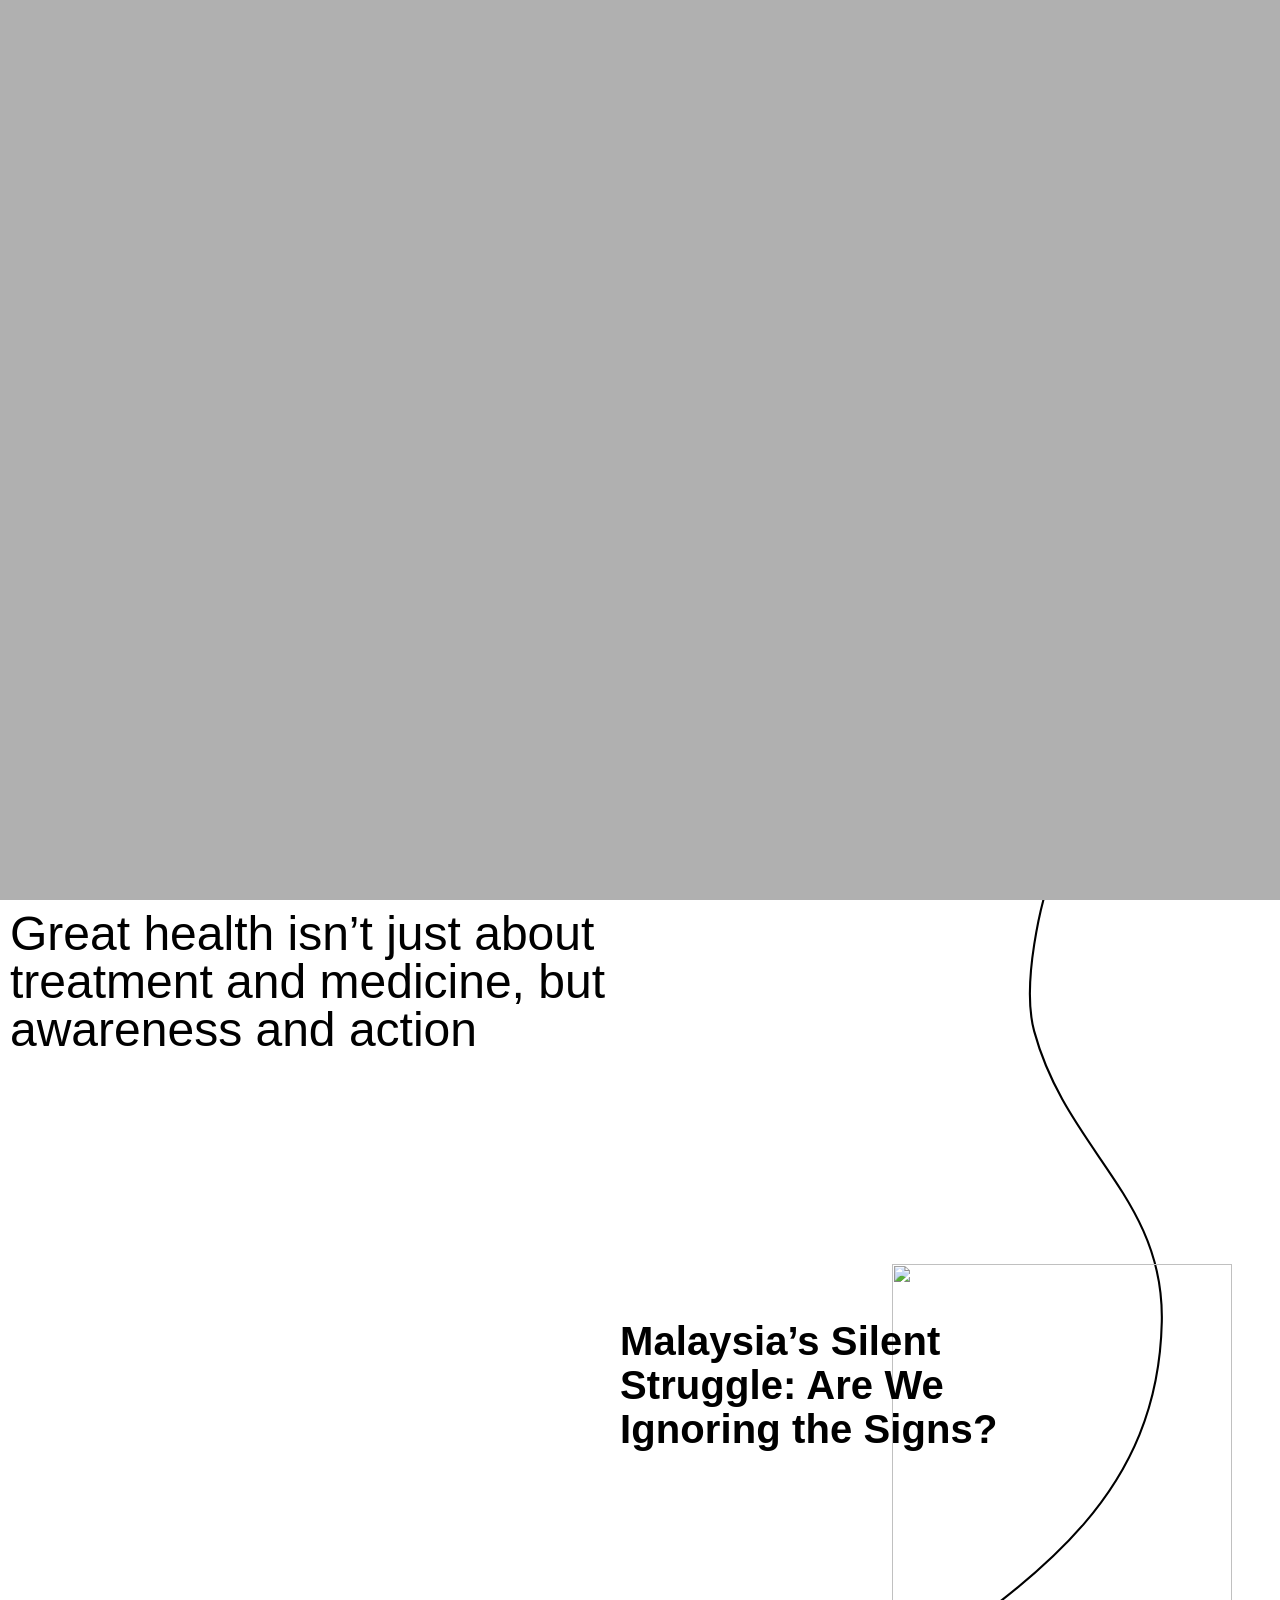
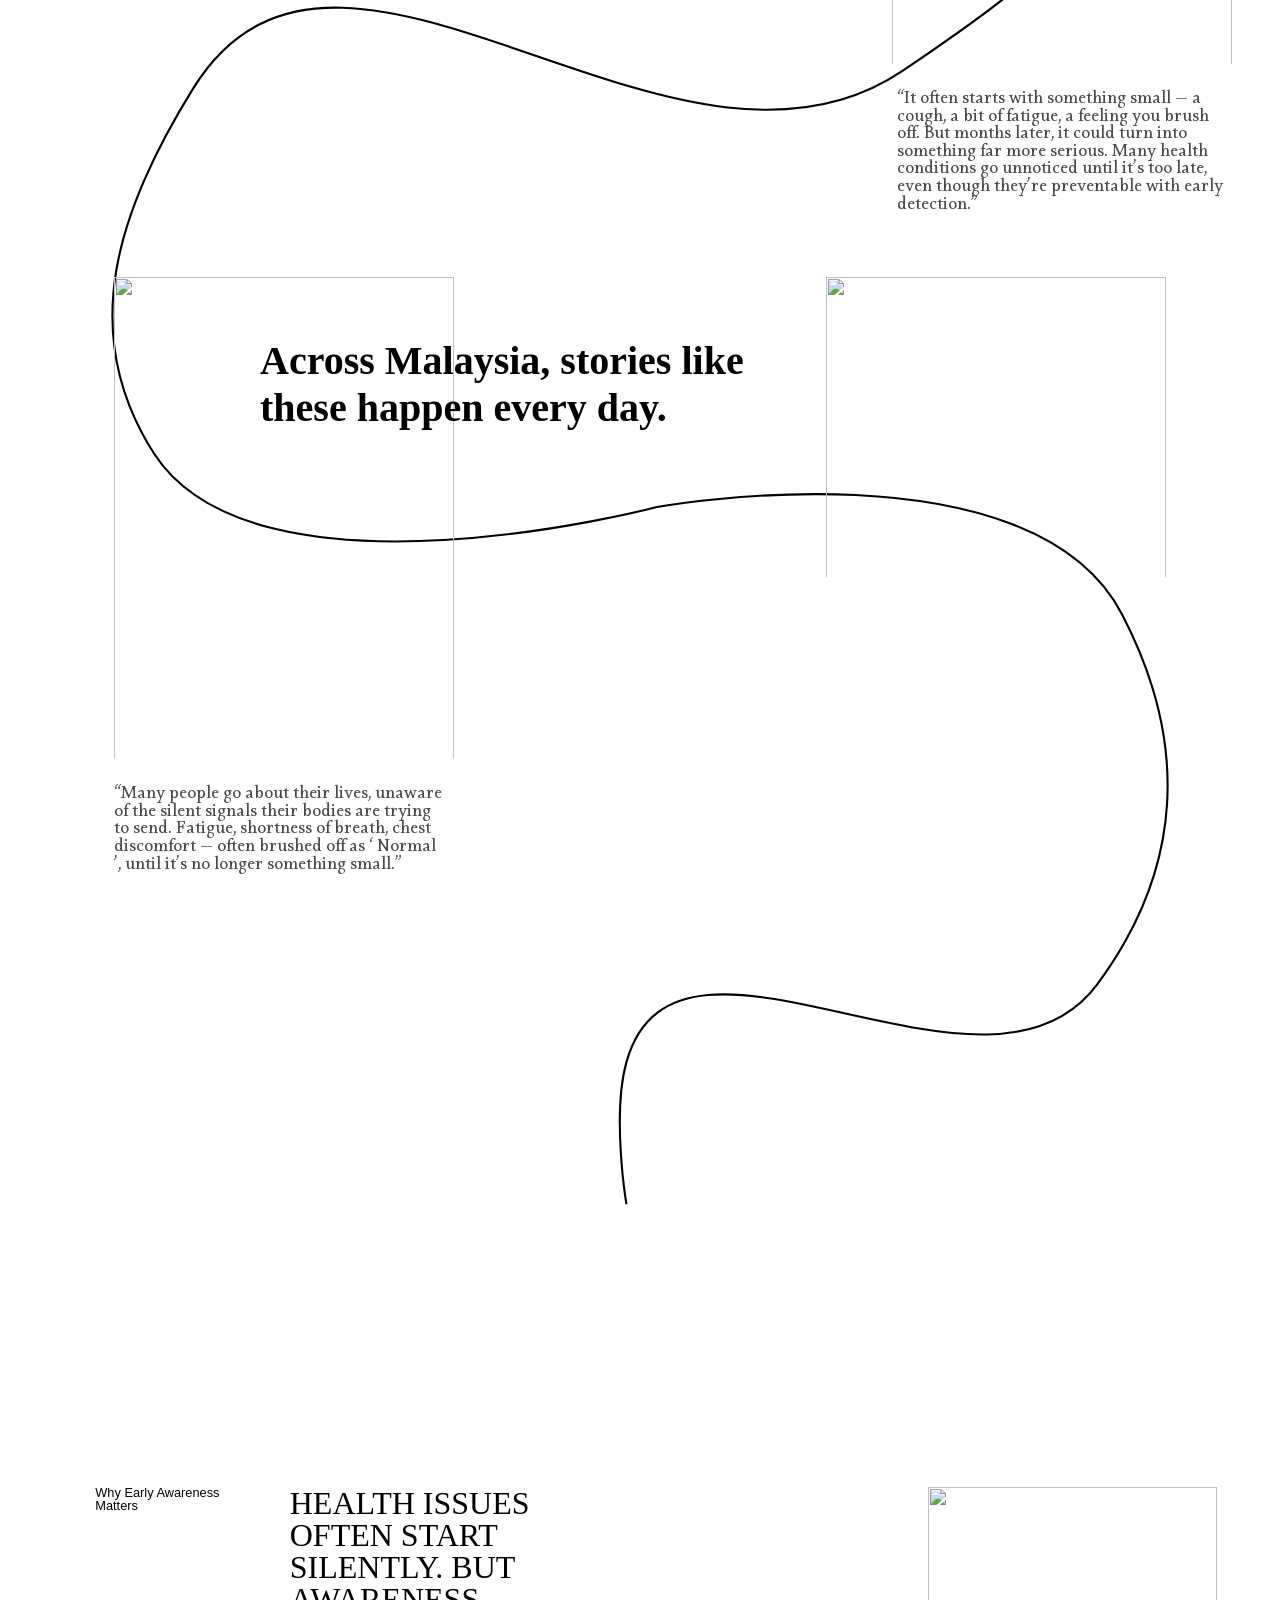
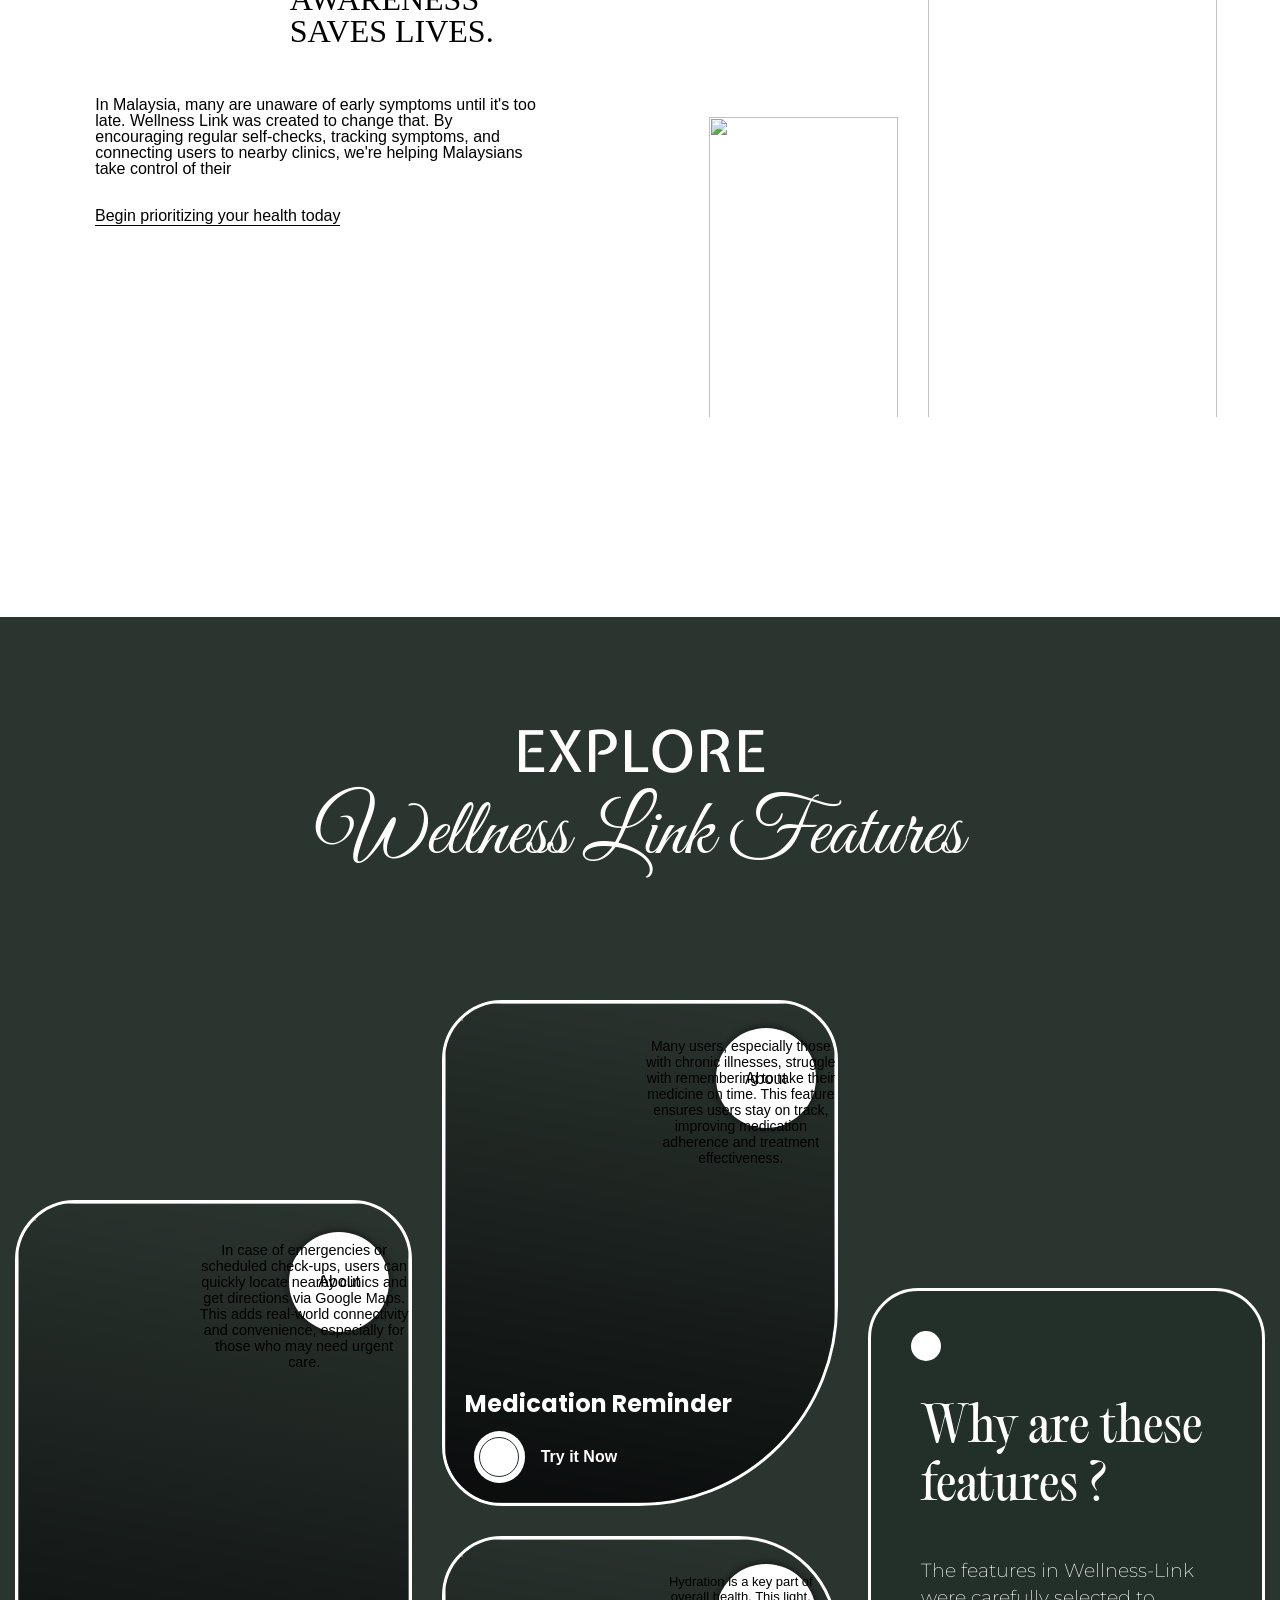
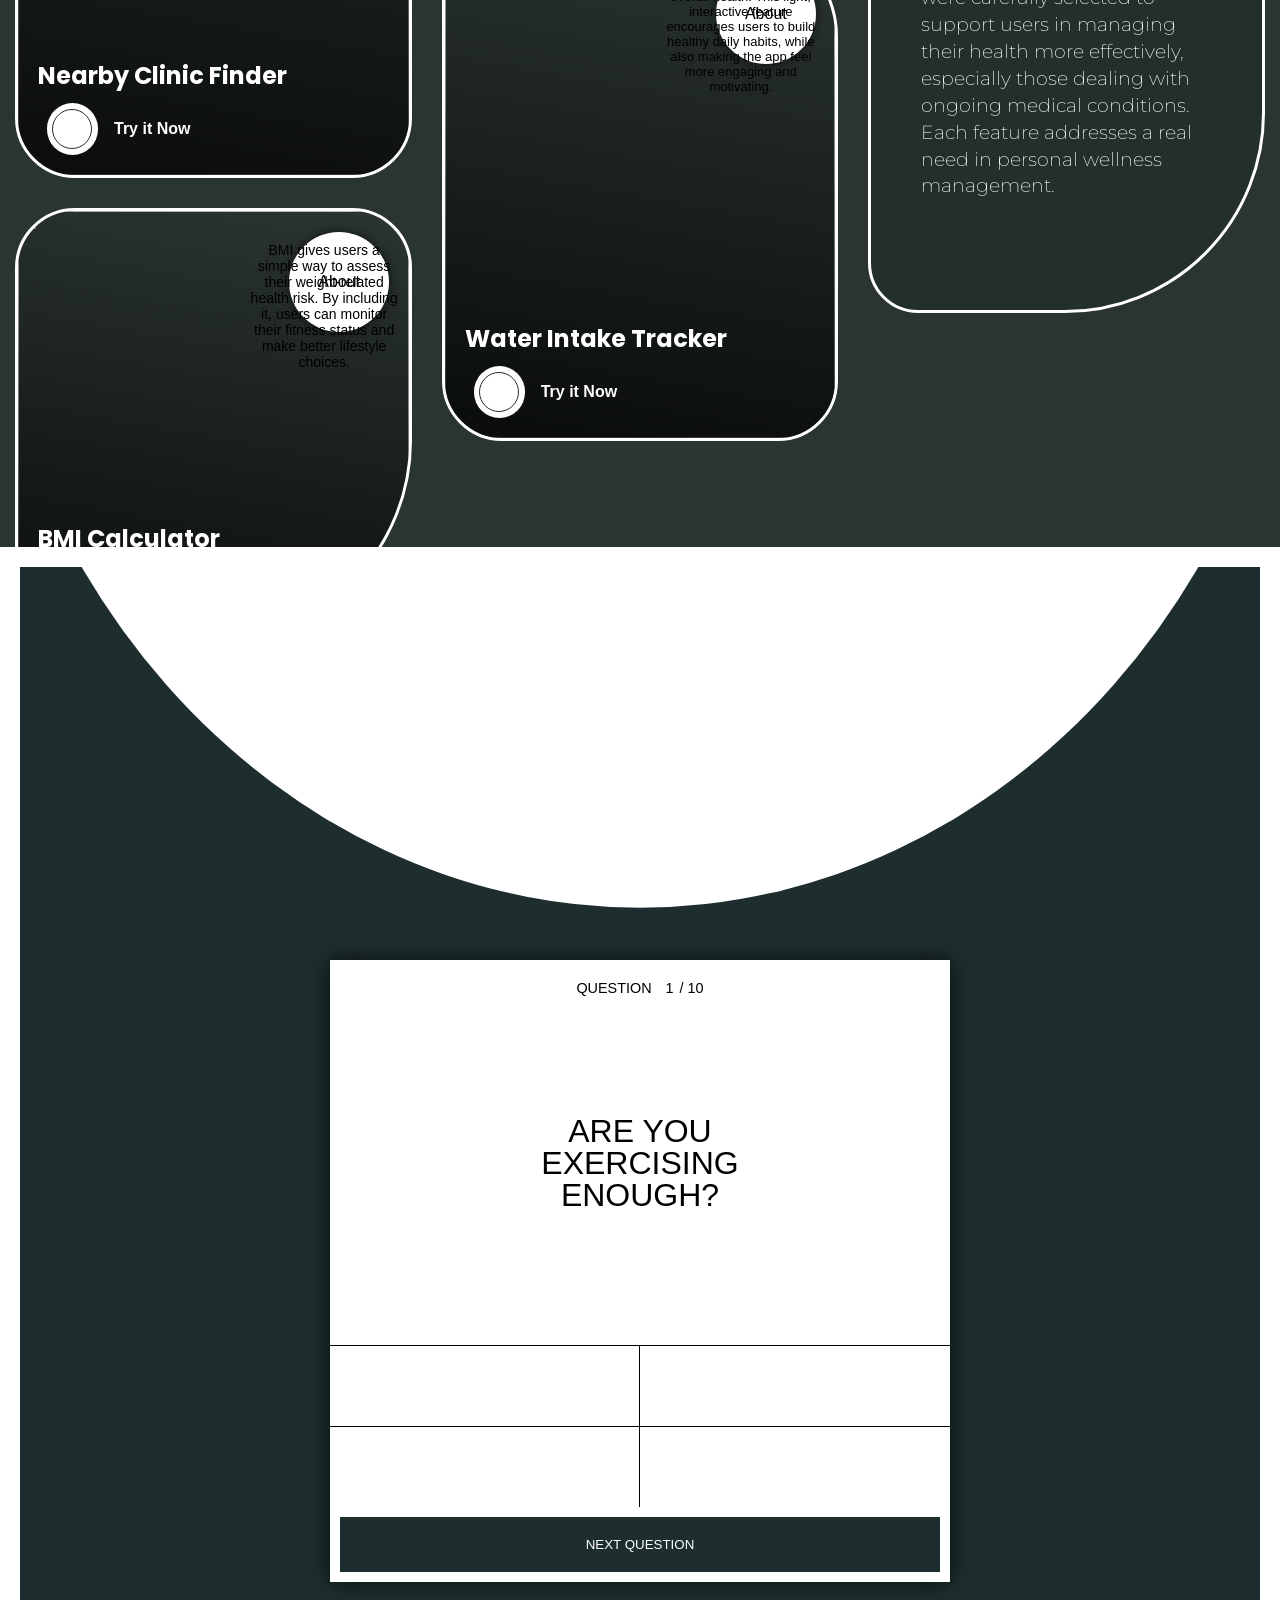
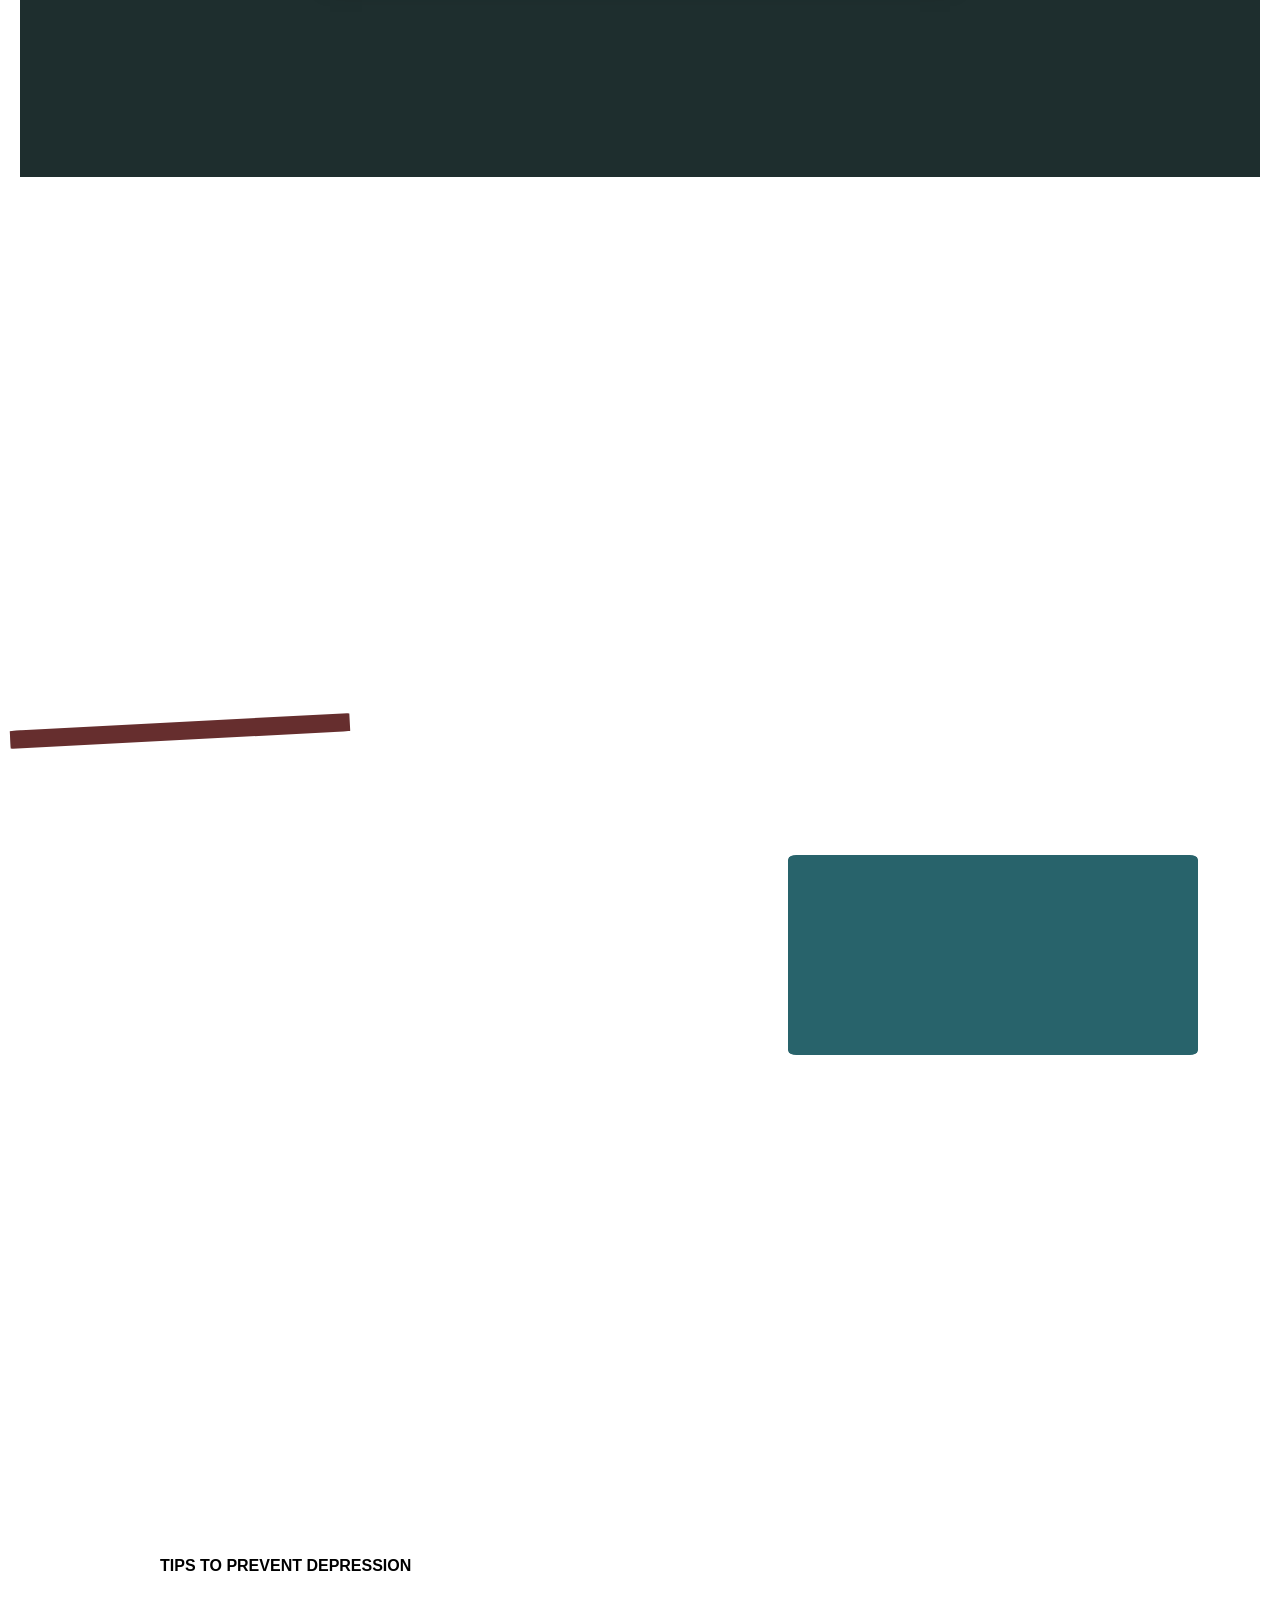
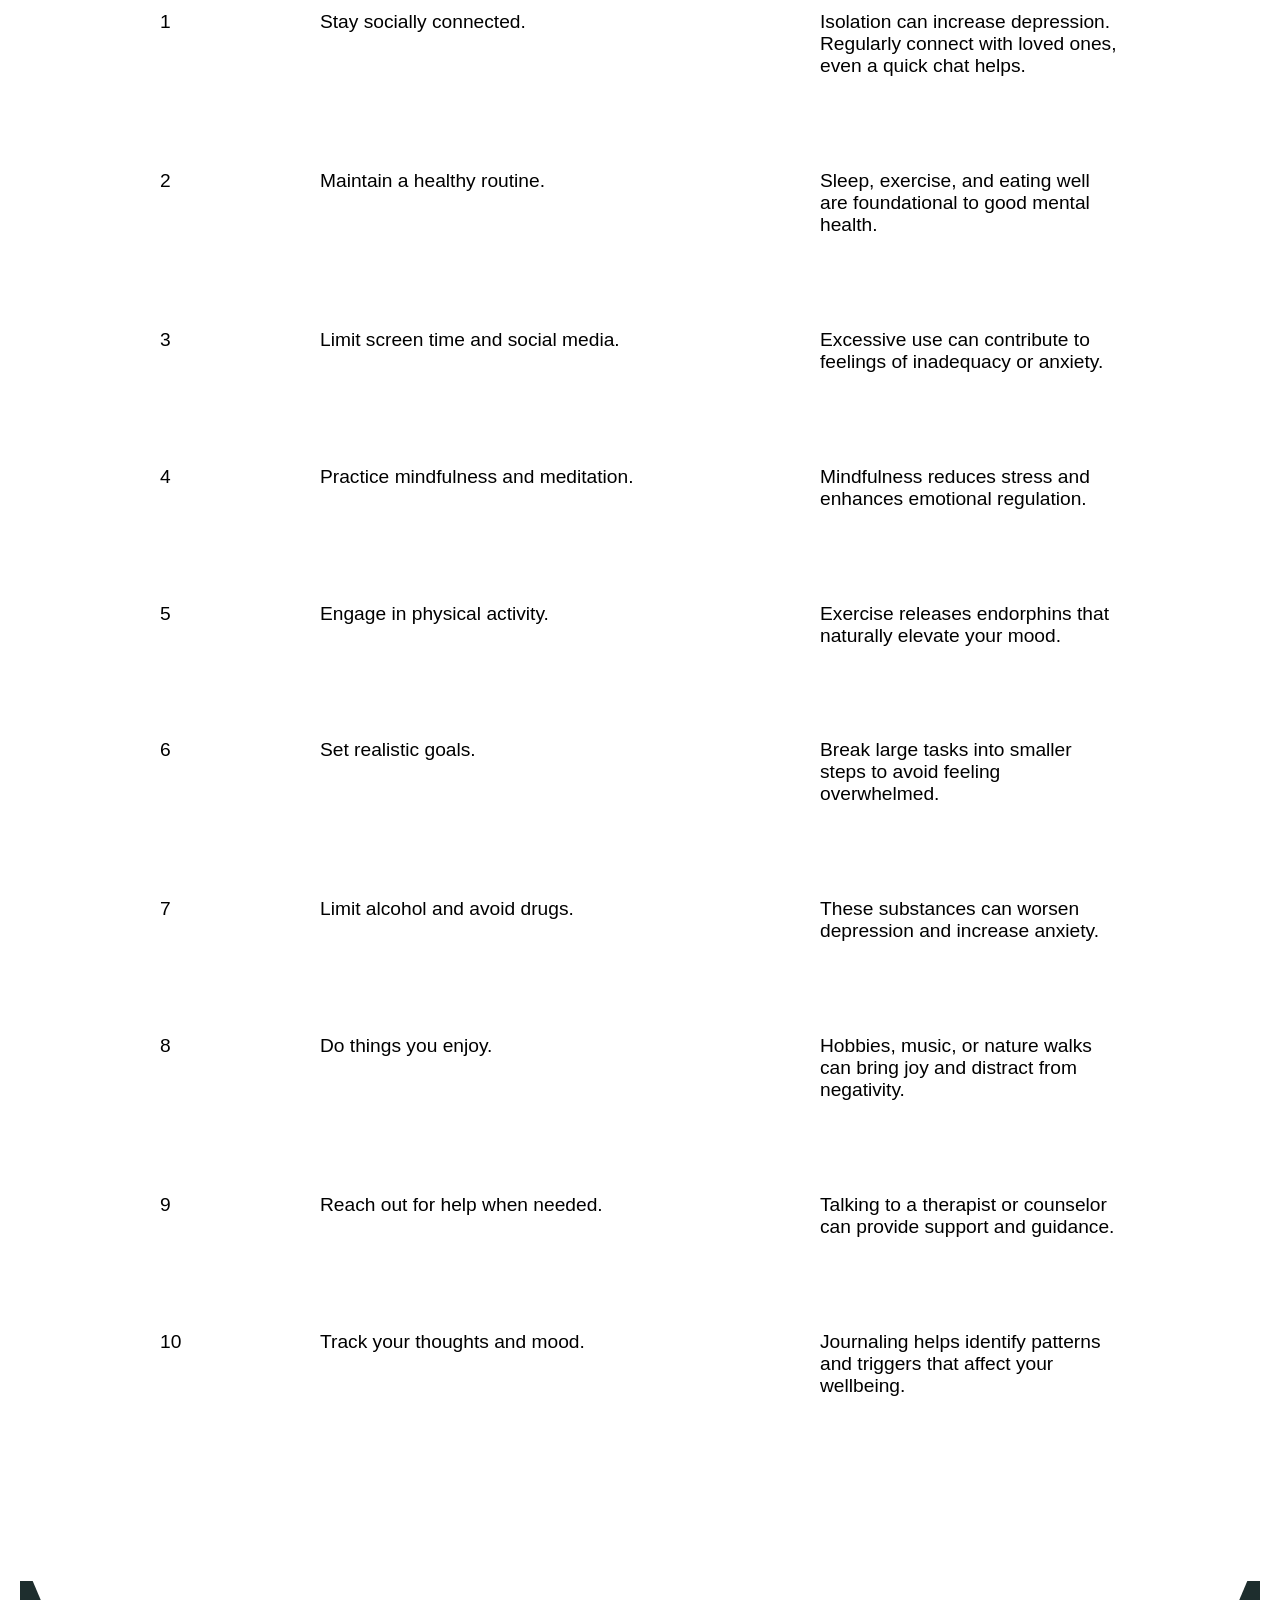
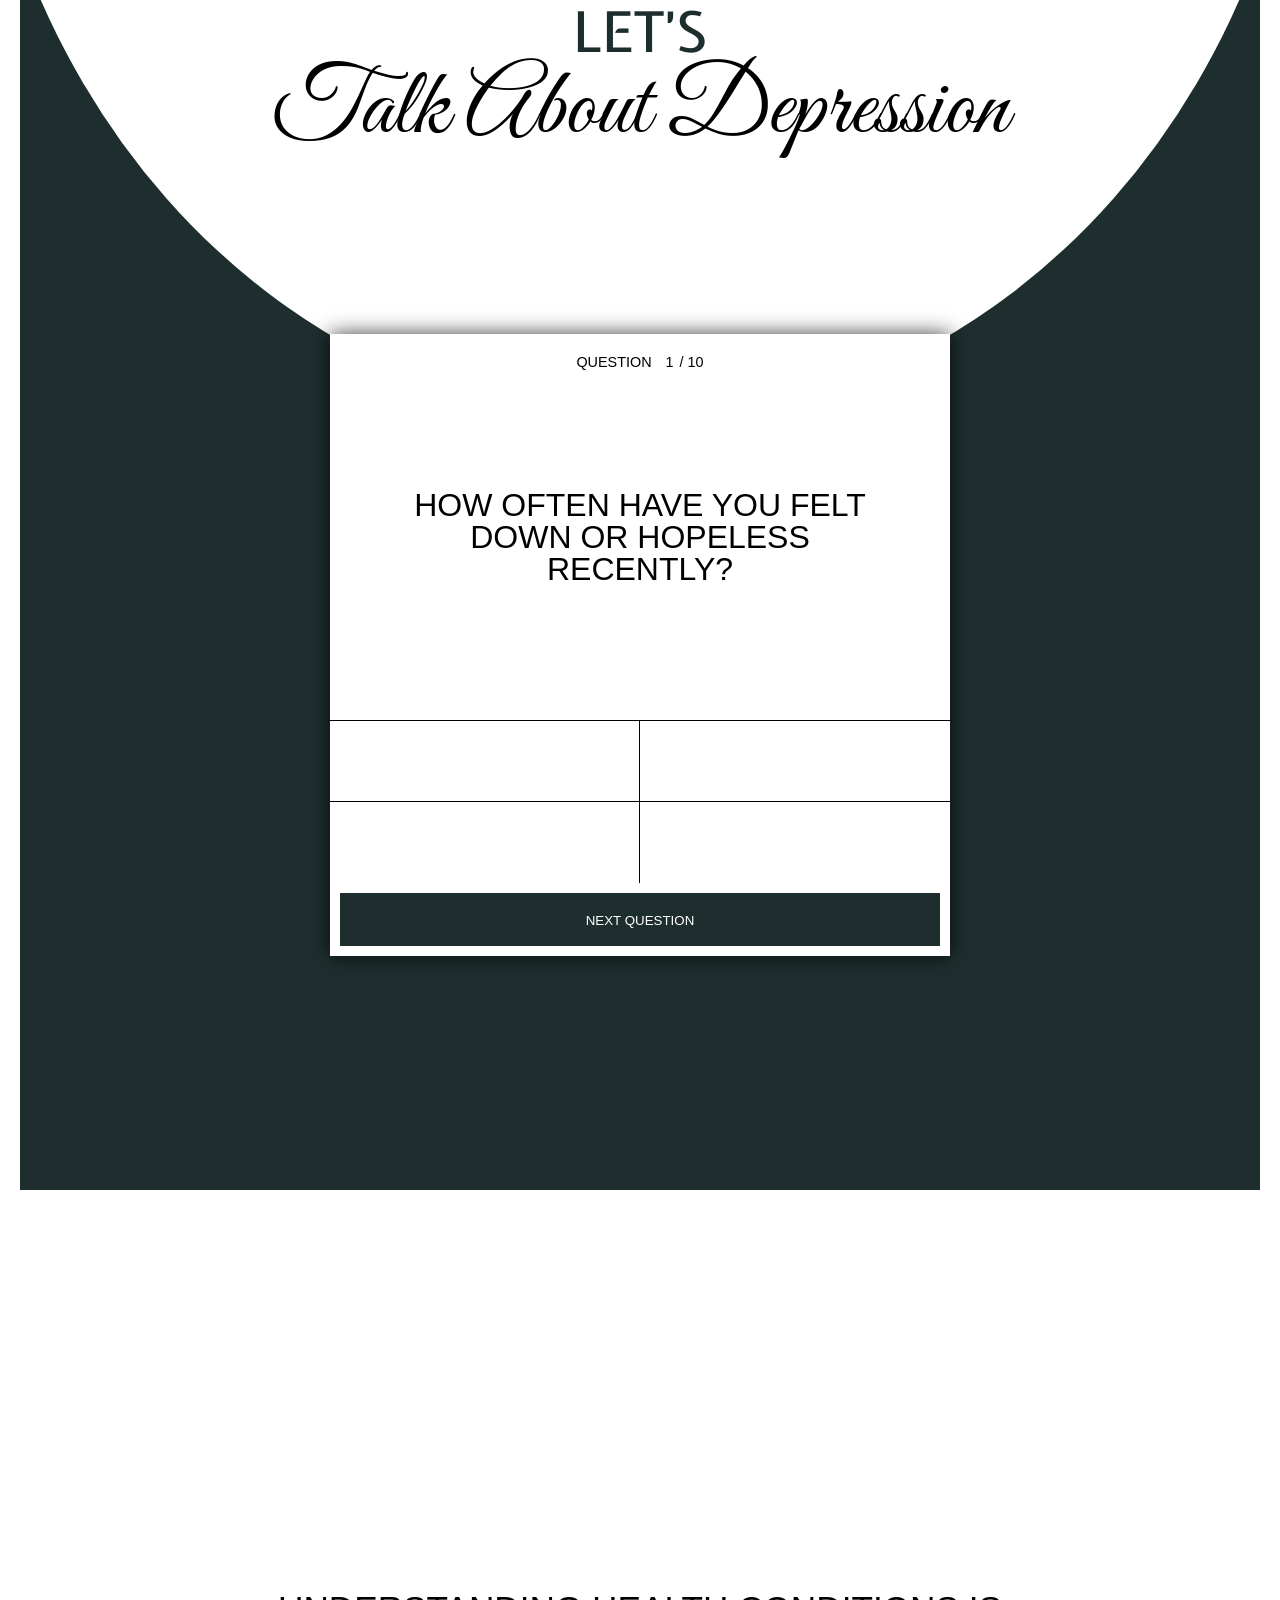
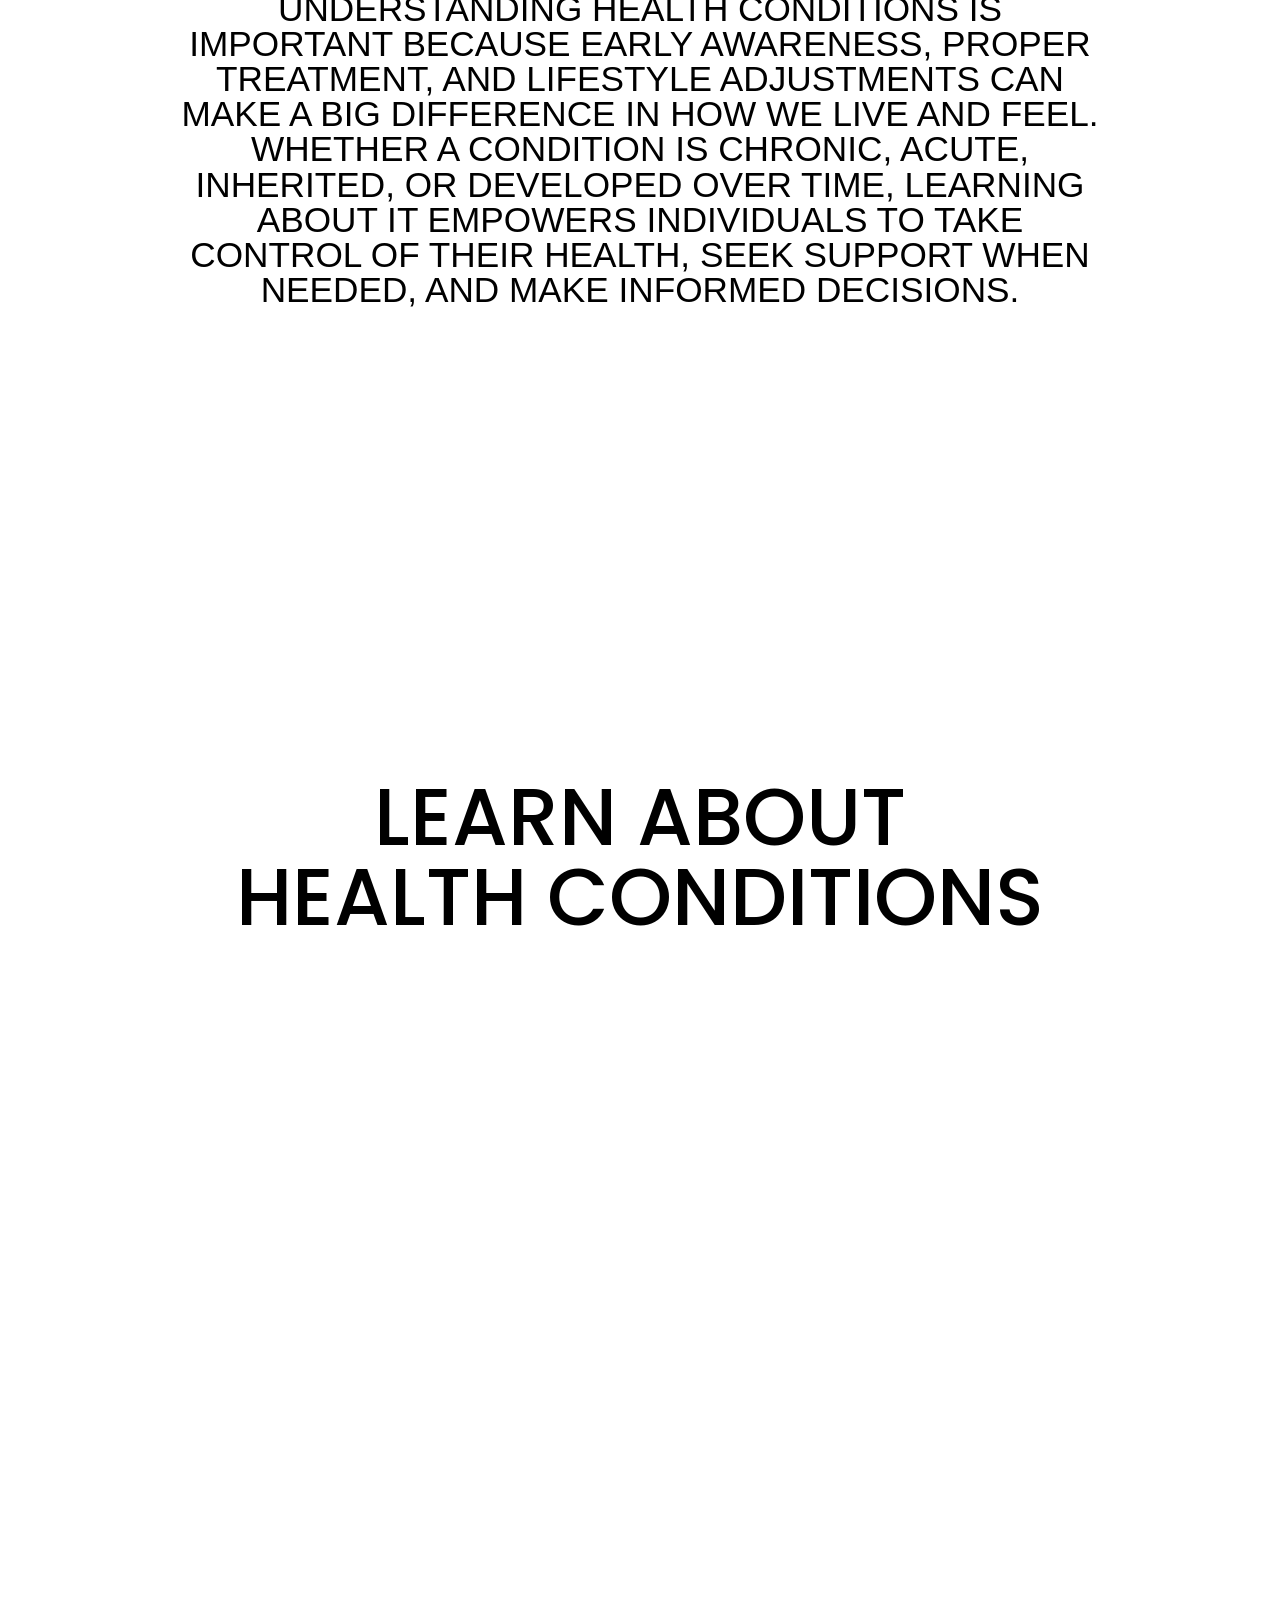
==== docs/index.html @ 9a05847b "Renamed folder to docs for Githubs Pages" ====
<!DOCTYPE html>
<html lang="en">
  <head>
    <meta charset="UTF-8" />
    <meta name="viewport" content="width=device-width, initial-scale=1.0" />
    <title>Wellness-Link Website</title>

    <!-- GreenSock Animation Platform Plugin -->
    <script src="https://cdnjs.cloudflare.com/ajax/libs/gsap/3.12.5/gsap.min.js"></script>
    <script src="https://cdnjs.cloudflare.com/ajax/libs/gsap/3.12.5/ScrollTrigger.min.js"></script>
    <script src="https://cdn.jsdelivr.net/npm/gsap@3.12.7/dist/CustomEase.min.js"></script>
    <script src="https://cdn.jsdelivr.net/npm/gsap@3.13.0/dist/SplitText.min.js"></script>
    <script src="https://cdn.jsdelivr.net/npm/split-type@0.3.4/umd/index.min.js"></script>

    <!-- CSS Links -->
    <link rel="stylesheet" href="css/main.css" />
    <link rel="stylesheet" href="css/loader.css" />
    <link rel="stylesheet" href="css/navbar.css" />
    <link rel="stylesheet" href="css/menu-overlay.css" />
    <link rel="stylesheet" href="css/hero-section.css" />
    <link rel="stylesheet" href="css/intro-section.css" />
    <link rel="stylesheet" href="css/features-section.css" />
    <link rel="stylesheet" href="css/lifestyle-quiz-section.css" />
    <link rel="stylesheet" href="css/depression-section.css" />
    <link rel="stylesheet" href="css/depression-tips.css" />
    <link rel="stylesheet" href="css/depression-quiz-section.css" />
    <link rel="stylesheet" href="css/health-condition-section.css" />
    <link rel="stylesheet" href="css/health-images-overlay.css" />
    <link rel="stylesheet" href="css/health-card-section.css" />
    <link rel="stylesheet" href="css/health-stats-section.css" />
    <link rel="stylesheet" href="css/footer.css" />
  </head>

  <body>
    <!-- Intro Loader Animation -->
    <div class="first-loader">
      <div class="second-loader">
        <div class="overlay">
          <div class="block"></div>
          <div class="block"></div>
        </div>

        <div class="progress-bar">
          <p>Loading</p>
          <p>/<span id="counter">0</span></p>
        </div>
      </div>

      <div class="divider"></div>

      <div class="intro-logo">
        <div class="word" id="word-1">
          <h1><span>Wellness.</span></h1>
        </div>
        <div class="word" id="word-2">
          <h1>
            <span>Link.</span>
          </h1>
        </div>
      </div>
      x
    </div>

    <!-- Navigation Bar -->
    <div class="nav">
      <div class="logo">
        <a href="#">
          <h4>Wellness.Link.</h4>
        </a>
      </div>
      <div class="signup-btn-container">
        <a href="#" class="hover-slide" data-text="Register / Login"
          ><span>Register / Login</span></a
        >
        <div class="login-circle"></div>
      </div>
      <div class="menu-btn-container">
        <div class="menu-btn">
          <p href="#" class="hover-slide" id="menu-open" data-text="MENU">
            <span>MENU</span>
          </p>
          <p href="#" class="hover-slide" id="menu-close" data-text="CLOSE">
            <span>CLOSE</span>
          </p>
        </div>
        <div class="menu-svg">
          <svg
            id="open-icon"
            viewBox="0 0 48 48"
            fill="none"
            xmlns="http://www.w3.org/2000/svg"
          >
            <path
              d="M8 24H40M8 36H40M8 12H40"
              stroke="white"
              stroke-width="4"
              stroke-linecap="round"
              stroke-linejoin="round"
            />
          </svg>
          <svg
            id="close-icon"
            viewBox="0 0 48 48"
            fill="none"
            xmlns="http://www.w3.org/2000/svg"
          >
            <path
              d="M14 14L34 34M14 34L34 14"
              stroke="white"
              stroke-width="4"
              stroke-linecap="round"
              stroke-linejoin="round"
            />
          </svg>
        </div>
      </div>
    </div>

    <!-- Menu Fullscreen Overlay -->
    <div class="menu-overlay">
      <div class="menu-content">
        <div class="menu-items">
          <div class="col-lg">
            <div class="menu-preview-img">
              <img src="assets/images/menu-img-1.avif" alt="" />
            </div>
          </div>
          <div class="col-sm">
            <div class="menu-links">
              <div class="link">
                <a data-img="assets/images/menu-img-1.avif" href="#">Visions</a>
              </div>
              <div class="link">
                <a data-img="assets/images/menu-img-2.avif" href="#">Core</a>
              </div>
              <div class="link">
                <a data-img="assets/images/menu-img-3.avif" href="#">Insight</a>
              </div>
              <div class="link">
                <a data-img="assets/images/menu-img-4.avif" href="#">Connect</a>
              </div>
            </div>
            <div class="menu-socials">
              <div class="social"><a href="#">Facebook</a></div>
              <div class="social"><a href="#">Instagram</a></div>
              <div class="social"><a href="#">LinkedIn</a></div>
              <div class="social"><a href="#">Tiktok</a></div>
            </div>
          </div>
        </div>
        <div class="menu-footer">
          <div class="col-lg">
            <a href="#">Run Sequence</a>
          </div>
          <div class="col-sm">
            <a href="#">Origin</a>
            <a href="#">Join Signal</a>
          </div>
        </div>
      </div>
    </div>

    <!-- Hero Section -->
    <div class="main-content">
      <div class="container">
        <div class="hero-img">
          <div class="hero-video-overlay"></div>
          <video class="hero-video" loop muted playsinline>
            <source
              src="https://videos.pexels.com/video-files/4811927/4811927-hd_1920_1080_30fps.mp4"
              type="video/mp4"
            />
          </video>
        </div>

        <div class="header">
          <div class="hero-copy">
            <div class="line">
              <h1><span>Stay</span> Connected,</h1>
            </div>
            <div class="line">
              <h1>Stay <span>Healthy.</span></h1>
            </div>
          </div>
          <div class="line">
            <p>Linking You to Better Health, Every Day.</p>
          </div>
        </div>

        <div class="cta">
          <div class="cta-label">
            <p>explore our features</p>
          </div>
          <div class="cta-icon">
            <ion-icon name="arrow-forward-outline" class="icon-main"></ion-icon>
            <ion-icon name="arrow-forward-outline" class="icon-new"></ion-icon>
          </div>
        </div>
      </div>
    </div>

    <!-- Health Awareness Section -->
    <div class="intro-section">
      <div class="intro-section-container">
        <div class="svg-container">
          <svg
            id="intro-line"
            width="3008"
            height="5424"
            viewBox="0 0 3008 5424"
            fill="none"
            xmlns="http://www.w3.org/2000/svg"
          >
            <path
              d="M2656.5 -13.5C2656.5 -13.5 2587.3 229.228 2626.5 373.5C2719.04 714.116 2997.71 848.121 2990 1201C2979.43 1684.63 2652.32 1924.66 2251.5 2195.5C1598.17 2636.96 649.841 1573.7 233 2243C16.6142 2590.44 -101.534 2940.82 120 3285C412.069 3738.77 1552 3437.5 1552 3437.5C1552 3437.5 2617.37 3244.36 2877 3743.5C3067.38 4109.51 3051.57 4466.36 2805.5 4797.5C2489.17 5223.17 1608.82 4507.39 1465.5 5018C1422.76 5170.28 1465.5 5423 1465.5 5423"
              stroke="black"
              stroke-width="6"
            />
          </svg>
        </div>
        <div class="intro-holder intro-row1">
          <h1>
            Great health isn’t just about treatment and medicine, but awareness
            and action
          </h1>
          <div class="intro-spacer"></div>
        </div>
        <div class="intro-holder intro-row2">
          <div class="intro-img-spacer"></div>

          <div class="img-holder-intro">
            <div class="first-intro-img">
              <img
                src="https://images.unsplash.com/photo-1742832599361-7aa7decd73b4?q=80&w=1974&auto=format&fit=crop&ixlib=rb-4.1.0&ixid=M3wxMjA3fDB8MHxwaG90by1wYWdlfHx8fGVufDB8fHx8fA%3D%3D"
                alt=""
              />
            </div>

            <div class="intro-text-holder">
              <h2>Malaysia’s Silent Struggle: Are We Ignoring the Signs?</h2>
            </div>
            <div class="intro-desc-holder">
              <p>
                “It often starts with something small — a cough, a bit of
                fatigue, a feeling you brush off. But months later, it could
                turn into something far more serious. Many health conditions go
                unnoticed until it’s too late, even though they’re preventable
                with early detection.”
              </p>
            </div>
          </div>
        </div>
        <div class="intro-holder intro-row3">
          <div class="img-holder2-intro">
            <div class="sec-intro-img">
              <img
                src="https://images.unsplash.com/photo-1672754608528-8bde41dee0c2?q=80&w=1964&auto=format&fit=crop&ixlib=rb-4.1.0&ixid=M3wxMjA3fDB8MHxwaG90by1wYWdlfHx8fGVufDB8fHx8fA%3D%3D"
                alt=""
              />
            </div>

            <div class="intro-text2-holder">
              <h2>Across Malaysia, stories like these happen every day.</h2>
            </div>
            <div class="intro-desc2-holder">
              <p>
                “Many people go about their lives, unaware of the silent signals
                their bodies are trying to send. Fatigue, shortness of breath,
                chest discomfort — often brushed off as ‘ Normal ’, until it’s
                no longer something small.”
              </p>
            </div>
          </div>
          <div class="intro-img-spacer2">
            <div class="deco-img">
              <img
                src="https://images.unsplash.com/photo-1735220984872-46904fc0baca?q=80&w=1974&auto=format&fit=crop&ixlib=rb-4.1.0&ixid=M3wxMjA3fDB8MHxwaG90by1wYWdlfHx8fGVufDB8fHx8fA%3D%3D"
                alt=""
              />
            </div>
          </div>
        </div>
      </div>

      <div class="health-awareness-spacer"></div>

      <div class="health-awareness-section">
        <div class="left-section-container">
          <div class="left-content-holder">
            <div class="heading-section">
              <p>Why Early Awareness Matters</p>
              <h1>
                Health issues often start silently. But awareness saves lives.
              </h1>
            </div>
            <div class="desc-section">
              <p>
                In Malaysia, many are unaware of early symptoms until it's too
                late. Wellness Link was created to change that. By encouraging
                regular self-checks, tracking symptoms, and connecting users to
                nearby clinics, we're helping Malaysians take control of their
              </p>
              <div class="health-awareness-btn">
                <a href="#">Begin prioritizing your health today</a>
              </div>
            </div>
          </div>
        </div>
        <div class="right-section-container">
          <div class="images-section">
            <div class="img-awareness-holder">
              <img
                src="https://images.unsplash.com/photo-1614107070261-2aa1304618f6?q=80&w=1974&auto=format&fit=crop&ixlib=rb-4.1.0&ixid=M3wxMjA3fDB8MHxwaG90by1wYWdlfHx8fGVufDB8fHx8fA%3D%3D"
                alt=""
              />
            </div>
            <div class="img-awareness-holder">
              <img
                src="https://images.unsplash.com/photo-1731343887664-e82d73dcefa4?q=80&w=1922&auto=format&fit=crop&ixlib=rb-4.1.0&ixid=M3wxMjA3fDB8MHxwaG90by1wYWdlfHx8fGVufDB8fHx8fA%3D%3D"
                alt=""
              />
            </div>
          </div>
        </div>
      </div>
    </div>

    <!-- Features Section -->
    <div class="spacer-1">
      <div class="header-feature">
        <h1>Explore</h1>
        <h1><span>Wellness Link Features</span></h1>
      </div>
      <div class="all-feature">
        <div class="feature-container">
          <div class="feature feature1">
            <div class="feature-img img1">
              <img
                src="https://images.pexels.com/photos/6169863/pexels-photo-6169863.jpeg?auto=compress&cs=tinysrgb&w=1260&h=750&dpr=2"
                alt=""
              />
              <div class="overlay-text">
                <h2>Nearby Clinic Finder</h2>
                <button class="feature-btn">
                  <span class="feature-circle">
                    <ion-icon
                      name="arrow-forward-outline"
                      class="icon-btn"
                    ></ion-icon>
                  </span>
                  <span class="feature-text-btn">Try it Now</span>
                </button>
              </div>
              <div class="circle-wrapper">
                <button class="circle-info circle-info-1"></button>
                <div class="circle-text text1">
                  <span class="text-one text-info-1">About</span>
                </div>
                <div class="circle-text text2">
                  <span class="text-two text-detail-1"
                    >In case of emergencies or scheduled check-ups, users can
                    quickly locate nearby clinics and get directions via Google
                    Maps. This adds real-world connectivity and convenience,
                    especially for those who may need urgent care.
                  </span>
                </div>
              </div>
            </div>
            <div class="feature-img img2">
              <img
                src="https://images.pexels.com/photos/4474052/pexels-photo-4474052.jpeg?auto=compress&cs=tinysrgb&w=1260&h=750&dpr=2"
                alt=""
              />
              <div class="overlay-text">
                <h2>BMI Calculator</h2>
                <button class="feature-btn">
                  <span class="feature-circle">
                    <ion-icon
                      name="arrow-forward-outline"
                      class="icon-btn"
                    ></ion-icon>
                  </span>
                  <span class="feature-text-btn">Try it Now</span>
                </button>
              </div>
              <div class="circle-wrapper">
                <button class="circle-info circle-info-2"></button>
                <div class="circle-text text1">
                  <span class="text-one text-info-2">About</span>
                </div>
                <div class="circle-text text2">
                  <span class="text-two text-detail-2"
                    >BMI gives users a simple way to assess their weight-related
                    health risk. By including it, users can monitor their
                    fitness status and make better lifestyle choices.
                  </span>
                </div>
              </div>
            </div>
          </div>
          <div class="feature feature2">
            <div class="feature-img img3">
              <img
                src="https://images.pexels.com/photos/3873209/pexels-photo-3873209.jpeg?auto=compress&cs=tinysrgb&w=1260&h=750&dpr=2"
                alt=""
              />
              <div class="overlay-text">
                <h2>Medication Reminder</h2>
                <button class="feature-btn">
                  <span class="feature-circle">
                    <ion-icon
                      name="arrow-forward-outline"
                      class="icon-btn"
                    ></ion-icon>
                  </span>
                  <span class="feature-text-btn">Try it Now</span>
                </button>
              </div>
              <div class="circle-wrapper">
                <button class="circle-info circle-info-3"></button>
                <div class="circle-text text1">
                  <span class="text-one text-info-3">About</span>
                </div>
                <div class="circle-text text2">
                  <span class="text-two text-detail-3"
                    >Many users, especially those with chronic illnesses,
                    struggle with remembering to take their medicine on time.
                    This feature ensures users stay on track, improving
                    medication adherence and treatment effectiveness.
                  </span>
                </div>
              </div>
            </div>
            <div class="feature-img img4">
              <img
                src="https://images.pexels.com/photos/907865/pexels-photo-907865.jpeg?auto=compress&cs=tinysrgb&w=1260&h=750&dpr=2"
                alt=""
              />
              <div class="overlay-text">
                <h2>Water Intake Tracker</h2>
                <button class="feature-btn">
                  <span class="feature-circle">
                    <ion-icon
                      name="arrow-forward-outline"
                      class="icon-btn"
                    ></ion-icon>
                  </span>
                  <span class="feature-text-btn">Try it Now</span>
                </button>
              </div>
              <div class="circle-wrapper">
                <button class="circle-info circle-info-4"></button>
                <div class="circle-text text1">
                  <span class="text-one text-info-4">About</span>
                </div>
                <div class="circle-text text2">
                  <span class="text-two text-detail-4"
                    >Hydration is a key part of overall health. This light,
                    interactive feature encourages users to build healthy daily
                    habits, while also making the app feel more engaging and
                    motivating.
                  </span>
                </div>
              </div>
            </div>
          </div>
          <div class="feature feature3">
            <div class="feature-text">
              <div class="dot"></div>
              <h2>Why are these features ?</h2>
              <p>
                The features in Wellness-Link were carefully selected to support
                users in managing their health more effectively, especially
                those dealing with ongoing medical conditions. Each feature
                addresses a real need in personal wellness management.
              </p>
            </div>
          </div>
        </div>
      </div>
    </div>

    <!-- LifeStyle Quiz Section -->
    <div class="spacer-2">
      <div class="black-container">
        <div class="bulat"></div>
        <div class="header-quiz">
          <h1>Let's</h1>
          <h1><span>Rate Your Lifestyle !</span></h1>
        </div>
        <div class="quiz-container">
          <div class="question-counter">
            Question <span id="questionNumber">1</span> / 10
          </div>
          <div id="feedback"></div>
          <div class="question">
            <h2><span class="question-text"></span></h2>
          </div>

          <div class="ans-container">
            <div class="ans ans1"></div>
            <div class="ans ans3"></div>
            <div class="ans ans2"></div>

            <div class="ans ans4"></div>
          </div>
          <button id="nextBtn">
            <div class="text-wrap">
              <span>Next Question</span>
            </div>
          </button>
        </div>
      </div>
    </div>

    <!-- Depression Section -->
    <div class="spacer-3">
      <div class="video-background">
        <video class="backg-video" autoplay muted loop playsinline>
          <source
            src="https://videos.pexels.com/video-files/5717609/5717609-uhd_2560_1440_25fps.mp4"
            type="video/mp4"
          />
          Your browser does not support the video tag.
        </video>
        <div class="overlay"></div>
        <div class="small-spacer"></div>
        <div class="small-spacer"></div>
        <div class="above-container">
          <div class="above-img-container">
            <div class="img-cover"></div>
            <img
              src="https://images.unsplash.com/photo-1512080701059-1cbffe38d1c9?q=80&w=2072&auto=format&fit=crop&ixlib=rb-4.1.0&ixid=M3wxMjA3fDB8MHxwaG90by1wYWdlfHx8fGVufDB8fHx8fA%3D%3D"
              alt="a"
            />
          </div>
          <div class="small-spacer in-spacer"></div>
          <div class="above-text-container">
            <h1 class="above-text above-text1">
              Did you know, <span class="color-cycle1">depression</span>
            </h1>
            <h1 class="above-text above-text2">
              is a <span class="color-cycle1">medical condition,</span>
            </h1>
            <h1 class="above-text above-text3">not just a mood?</h1>
          </div>
        </div>

        <div class="below-container">
          <div class="big-spacer"></div>
          <div class="right-below-container">
            <div class="img-below-container">
              <div class="video-cover"></div>
              <video
                class="interactive-video"
                autoplay
                loop
                muted
                playsinline
                src="assets/videos/I Can't Breathe - Mental Health Is Health Campaign _ CAMH.mp4"
              ></video>
            </div>
            <div class="text-below-container">
              <h2 class="below-text below-text1">Depression isn’t weakness.</h2>
              <h2 class="below-text below-text2">It’s a real illness —</h2>
              <h2 class="below-text below-text3">and it deserves care.</h2>
              <button><a href="#"></a>Find out more</button>
            </div>
          </div>
        </div>
      </div>
    </div>

    <!-- Prevent Tips -->
    <div class="spacer-4">
      <section class="tips-section">
        <h2>Tips to Prevent Depression</h2>
        <div class="tips-grid">
          <div class="tip">
            <div class="border-line"></div>
            <div class="tip-number">1</div>
            <div class="tip-title">Stay socially connected.</div>
            <div class="tip-description">
              Isolation can increase depression. Regularly connect with loved
              ones, even a quick chat helps.
            </div>
          </div>
          <div class="tip">
            <div class="border-line"></div>
            <div class="tip-number">2</div>
            <div class="tip-title">Maintain a healthy routine.</div>
            <div class="tip-description">
              Sleep, exercise, and eating well are foundational to good mental
              health.
            </div>
          </div>
          <div class="tip">
            <div class="border-line"></div>
            <div class="tip-number">3</div>
            <div class="tip-title">Limit screen time and social media.</div>
            <div class="tip-description">
              Excessive use can contribute to feelings of inadequacy or anxiety.
            </div>
          </div>
          <div class="tip">
            <div class="border-line"></div>
            <div class="tip-number">4</div>
            <div class="tip-title">Practice mindfulness and meditation.</div>
            <div class="tip-description">
              Mindfulness reduces stress and enhances emotional regulation.
            </div>
          </div>
          <div class="tip">
            <div class="border-line"></div>
            <div class="tip-number">5</div>
            <div class="tip-title">Engage in physical activity.</div>
            <div class="tip-description">
              Exercise releases endorphins that naturally elevate your mood.
            </div>
          </div>
          <div class="tip">
            <div class="border-line"></div>
            <div class="tip-number">6</div>
            <div class="tip-title">Set realistic goals.</div>
            <div class="tip-description">
              Break large tasks into smaller steps to avoid feeling overwhelmed.
            </div>
          </div>
          <div class="tip">
            <div class="border-line"></div>
            <div class="tip-number">7</div>
            <div class="tip-title">Limit alcohol and avoid drugs.</div>
            <div class="tip-description">
              These substances can worsen depression and increase anxiety.
            </div>
          </div>
          <div class="tip">
            <div class="border-line"></div>
            <div class="tip-number">8</div>
            <div class="tip-title">Do things you enjoy.</div>
            <div class="tip-description">
              Hobbies, music, or nature walks can bring joy and distract from
              negativity.
            </div>
          </div>
          <div class="tip">
            <div class="border-line"></div>
            <div class="tip-number">9</div>
            <div class="tip-title">Reach out for help when needed.</div>
            <div class="tip-description">
              Talking to a therapist or counselor can provide support and
              guidance.
            </div>
          </div>
          <div class="tip">
            <div class="border-line"></div>
            <div class="tip-number">10</div>
            <div class="tip-title">Track your thoughts and mood.</div>
            <div class="tip-description">
              Journaling helps identify patterns and triggers that affect your
              wellbeing.
            </div>
          </div>
        </div>
      </section>
    </div>

    <!-- Depression Quiz Section -->
    <div class="spacer-5">
      <div class="depression-container">
        <div class="depression-ellipse"></div>
        <div class="depression-header">
          <h1>Let’s</h1>
          <h1><span>Talk About Depression</span></h1>
        </div>
        <div class="depression-quiz">
          <div class="depression-counter">
            Question <span id="depressionQuestionNum">1</span> / 10
          </div>
          <div id="depressionFeedback"></div>
          <div class="depression-question">
            <h2><span class="question-text-depression"></span></h2>
          </div>
          <div class="depression-answers">
            <div class="depression-option option1"></div>
            <div class="depression-option option3"></div>
            <div class="depression-option option2"></div>
            <div class="depression-option option4"></div>
          </div>
          <button id="depressionNextBtn">
            <div class="text-wrap">
              <span>Next Question</span>
            </div>
          </button>
        </div>
      </div>
    </div>

    <!-- Health Condition Header -->
    <div class="spacer-6">
      <div class="health-intro-container">
        <h1>
          Understanding health conditions is important because early awareness,
          proper treatment, and lifestyle adjustments can make a big difference
          in how we live and feel. Whether a condition is chronic, acute,
          inherited, or developed over time, learning about it empowers
          individuals to take control of their health, seek support when needed,
          and make informed decisions.
        </h1>
      </div>
    </div>

    <!-- Health Condition Introduction  -->
    <div class="spacer-7">
      <div class="health-condition-header">
        <div class="health-row-condition first-row">
          <h1>Learn</h1>
          <h1>About</h1>
        </div>
        <div class="health-row-condition sec-row">
          <h1>Health</h1>
          <h1>Conditions</h1>
        </div>
        <div class="image-holder">
          <div class="text-holder">
            <div class="text-left">
              <h1>
                <span
                  >Why Is It Important to Learn About Health Conditions?</span
                >
              </h1>
              <p>
                Learning about health conditions helps us take better care of
                ourselves and those around us. <br />
                By understanding common illnesses and their symptoms, we can
                make informed decisions, seek help early, and even prevent
                certain health problems.
              </p>
            </div>
            <div class="text-right">
              <h1><span>Understanding Health Conditions</span></h1>
              <p>
                Health conditions include a wide range of physical and mental
                illnesses that can affect how we feel, think, and live each day.
                These conditions may be short-term, like the flu, or long-term
                and chronic, such as diabetes, heart disease, or depression.
              </p>
            </div>
          </div>
          <div class="scroll-icon">
            <svg
              viewBox="0 0 15 37"
              fill="none"
              xmlns="http://www.w3.org/2000/svg"
            >
              <path d="M8 0V36C8.66667 32.6667 11 26 15 26" stroke="black" />
              <path
                d="M7.97613 36.0048C7.51258 32.8503 5.46839 26.4738 1 26.2037"
                stroke="black"
              />
            </svg>

            <p>Keep Scrolling</p>
          </div>
          <img
            src="https://images.unsplash.com/photo-1611764461465-09162da6465a?q=80&w=2080&auto=format&fit=crop&ixlib=rb-4.1.0&ixid=M3wxMjA3fDB8MHxwaG90by1wYWdlfHx8fGVufDB8fHx8fA%3D%3D"
            alt=""
          />
        </div>
      </div>
    </div>

    <!-- Health Images Overlay -->
    <div class="spacer-8">
      <div class="scroll-wrapper">
        <div class="image-stack">
          <div class="image-container">
            <div class="text-reveal for-1">
              <h1>Covid - 19</h1>
            </div>
            <img
              src="https://images.unsplash.com/photo-1650074516062-c39941f36335?q=80&w=2076&auto=format&fit=crop&ixlib=rb-4.1.0&ixid=M3wxMjA3fDB8MHxwaG90by1wYWdlfHx8fGVufDB8fHx8fA%3D%3D"
              alt="Image 1"
            />
          </div>
          <div class="image-container">
            <div class="text-reveal for-2">
              <h1>Inflammatory Bowel Disease</h1>
            </div>
            <img
              src="https://images.unsplash.com/photo-1711776376595-73df9be03088?q=80&w=1932&auto=format&fit=crop&ixlib=rb-4.1.0&ixid=M3wxMjA3fDB8MHxwaG90by1wYWdlfHx8fGVufDB8fHx8fA%3D%3D"
              alt="Image 2"
            />
          </div>
          <div class="image-container">
            <div class="text-reveal for-3">
              <h1>Multiple Sclerosis</h1>
            </div>
            <img
              src="https://images.unsplash.com/photo-1614999776688-3980cc1e8640?q=80&w=2070&auto=format&fit=crop&ixlib=rb-4.1.0&ixid=M3wxMjA3fDB8MHxwaG90by1wYWdlfHx8fGVufDB8fHx8fA%3D%3D"
              alt="Image 3"
            />
          </div>
          <div class="image-container">
            <div class="text-reveal for-4">
              <h1>Migraine</h1>
            </div>
            <img
              src="https://images.unsplash.com/photo-1677286003502-3a39d1707d92?q=80&w=1925&auto=format&fit=crop&ixlib=rb-4.1.0&ixid=M3wxMjA3fDB8MHxwaG90by1wYWdlfHx8fGVufDB8fHx8fA%3D%3D"
              alt="Image 4"
            />
          </div>
          <div class="image-container">
            <div class="text-reveal for-5">
              <h1>Type 2 Diabetes</h1>
            </div>
            <img
              src="https://images.unsplash.com/photo-1683727186226-910f31a9da45?q=80&w=2070&auto=format&fit=crop&ixlib=rb-4.1.0&ixid=M3wxMjA3fDB8MHxwaG90by1wYWdlfHx8fGVufDB8fHx8fA%3D%3D"
              alt="Image 5"
            />
          </div>
          <div class="image-container">
            <div class="text-reveal for-5">
              <h1>Breast Cancer</h1>
            </div>
            <img
              src="https://images.unsplash.com/photo-1647221597837-ff41b73a7f54?q=80&w=1932&auto=format&fit=crop&ixlib=rb-4.1.0&ixid=M3wxMjA3fDB8MHxwaG90by1wYWdlfHx8fGVufDB8fHx8fA%3D%3D"
              alt="Image 6"
            />
          </div>
          <div class="image-container">
            <div class="text-reveal for-6">
              <h1>Rheumatoid Arthritis</h1>
            </div>
            <img
              src="https://images.unsplash.com/photo-1561570541-aaba21a3ecf0?q=80&w=2080&auto=format&fit=crop&ixlib=rb-4.1.0&ixid=M3wxMjA3fDB8MHxwaG90by1wYWdlfHx8fGVufDB8fHx8fA%3D%3D"
              alt="Image 7"
            />
          </div>
        </div>
      </div>
    </div>

    <!-- Health Cards Section -->
    <div class="spacer-9">
      <div class="health-card-header">
        <h1 id="split-text">
          Type of Health Conditions<ion-icon name="pulse"></ion-icon>
        </h1>
      </div>

      <div class="health-card-container">
        <div class="health-card card-1" data-index="0">
          <div class="img-health-holder">
            <img
              src="https://images.unsplash.com/photo-1711776376595-73df9be03088?q=80&w=1932&auto=format&fit=crop&ixlib=rb-4.1.0&ixid=M3wxMjA3fDB8MHxwaG90by1wYWdlfHx8fGVufDB8fHx8fA%3D%3D"
              alt=""
            />
          </div>
          <div class="text-health-holder">
            <div class="disease-text-holder">
              <h2>Inflammatory Bowel Disease</h2>
              <svg
                viewBox="0 0 15 37"
                fill="none"
                xmlns="http://www.w3.org/2000/svg"
              >
                <path d="M8 0V36C8.66667 32.6667 11 26 15 26" stroke="white" />
                <path
                  d="M7.97613 36.0048C7.51258 32.8503 5.46839 26.4738 1 26.2037"
                  stroke="white"
                />
              </svg>
            </div>
            <h4>
              IBD is a long-term condition that causes swelling in the gut. It
              includes Crohn’s disease and Ulcerative colitis.
            </h4>
          </div>
        </div>
        <div class="health-card card-2" data-index="1">
          <div class="img-health-holder">
            <img
              src="https://images.unsplash.com/photo-1614999776688-3980cc1e8640?q=80&w=2070&auto=format&fit=crop&ixlib=rb-4.1.0&ixid=M3wxMjA3fDB8MHxwaG90by1wYWdlfHx8fGVufDB8fHx8fA%3D%3D"
              alt=""
            />
          </div>
          <div class="text-health-holder">
            <div class="disease-text-holder">
              <h2>Multiple Sclerosis</h2>
              <svg
                viewBox="0 0 15 37"
                fill="none"
                xmlns="http://www.w3.org/2000/svg"
              >
                <path d="M8 0V36C8.66667 32.6667 11 26 15 26" stroke="white" />
                <path
                  d="M7.97613 36.0048C7.51258 32.8503 5.46839 26.4738 1 26.2037"
                  stroke="white"
                />
              </svg>
            </div>
            <h4>
              MS is a long-term disease where the immune system attacks the
              protective covering of nerves in the brain and spine.
            </h4>
          </div>
        </div>
        <div class="health-card card-3" data-index="2">
          <div class="img-health-holder">
            <img
              src="https://images.unsplash.com/photo-1677286003502-3a39d1707d92?q=80&w=1925&auto=format&fit=crop&ixlib=rb-4.1.0&ixid=M3wxMjA3fDB8MHxwaG90by1wYWdlfHx8fGVufDB8fHx8fA%3D%3D"
              alt=""
            />
          </div>
          <div class="text-health-holder">
            <div class="disease-text-holder">
              <h2>Migraine</h2>
              <svg
                viewBox="0 0 15 37"
                fill="none"
                xmlns="http://www.w3.org/2000/svg"
              >
                <path d="M8 0V36C8.66667 32.6667 11 26 15 26" stroke="white" />
                <path
                  d="M7.97613 36.0048C7.51258 32.8503 5.46839 26.4738 1 26.2037"
                  stroke="white"
                />
              </svg>
            </div>
            <h4>
              Migraine is a type of headache that causes throbbing pain, usually
              on one side of the head. It can come with nausea, vomiting, and
              sensitivity to light or sound.
            </h4>
          </div>
        </div>
        <div class="health-card card-4" data-index="3">
          <div class="img-health-holder">
            <img
              src="https://images.unsplash.com/photo-1683727186226-910f31a9da45?q=80&w=2070&auto=format&fit=crop&ixlib=rb-4.1.0&ixid=M3wxMjA3fDB8MHxwaG90by1wYWdlfHx8fGVufDB8fHx8fA%3D%3D"
              alt=""
            />
          </div>
          <div class="text-health-holder">
            <div class="disease-text-holder">
              <h2>Type 2 Diabetes</h2>
              <svg
                viewBox="0 0 15 37"
                fill="none"
                xmlns="http://www.w3.org/2000/svg"
              >
                <path d="M8 0V36C8.66667 32.6667 11 26 15 26" stroke="white" />
                <path
                  d="M7.97613 36.0048C7.51258 32.8503 5.46839 26.4738 1 26.2037"
                  stroke="white"
                />
              </svg>
            </div>
            <h4>
              Type 2 Diabetes is a condition where the body can’t use insulin
              properly, causing high blood sugar levels.
            </h4>
          </div>
        </div>
        <div class="health-card card-5" data-index="0">
          <div class="img-health-holder">
            <img
              src="https://images.unsplash.com/photo-1561570541-aaba21a3ecf0?q=80&w=2080&auto=format&fit=crop&ixlib=rb-4.1.0&ixid=M3wxMjA3fDB8MHxwaG90by1wYWdlfHx8fGVufDB8fHx8fA%3D%3D"
              alt=""
            />
          </div>
          <div class="text-health-holder">
            <div class="disease-text-holder">
              <h2>Rheumatoid Arthritis</h2>
              <svg
                viewBox="0 0 15 37"
                fill="none"
                xmlns="http://www.w3.org/2000/svg"
              >
                <path d="M8 0V36C8.66667 32.6667 11 26 15 26" stroke="white" />
                <path
                  d="M7.97613 36.0048C7.51258 32.8503 5.46839 26.4738 1 26.2037"
                  stroke="white"
                />
              </svg>
            </div>
            <h4>
              RA is an autoimmune disease that causes the body to attack its own
              joints, leading to pain, swelling, and stiffness, usually in the
              hands and feet.
            </h4>
          </div>
        </div>
        <div class="health-card card-5" data-index="1">
          <div class="img-health-holder">
            <img
              src="https://images.unsplash.com/photo-1647221597837-ff41b73a7f54?q=80&w=1932&auto=format&fit=crop&ixlib=rb-4.1.0&ixid=M3wxMjA3fDB8MHxwaG90by1wYWdlfHx8fGVufDB8fHx8fA%3D%3D"
              alt=""
            />
          </div>
          <div class="text-health-holder">
            <div class="disease-text-holder">
              <h2>Breast Cancer</h2>
              <svg
                viewBox="0 0 15 37"
                fill="none"
                xmlns="http://www.w3.org/2000/svg"
              >
                <path d="M8 0V36C8.66667 32.6667 11 26 15 26" stroke="white" />
                <path
                  d="M7.97613 36.0048C7.51258 32.8503 5.46839 26.4738 1 26.2037"
                  stroke="white"
                />
              </svg>
            </div>
            <h4>
              Breast cancer is a disease where cells in the breast grow
              uncontrollably. It can form a lump or be seen on a scan, and may
              spread to other parts of the body if not treated early.
            </h4>
          </div>
        </div>
        <div class="health-card card-5" data-index="2">
          <div class="img-health-holder">
            <img
              src="https://images.unsplash.com/photo-1650074516062-c39941f36335?q=80&w=2076&auto=format&fit=crop&ixlib=rb-4.1.0&ixid=M3wxMjA3fDB8MHxwaG90by1wYWdlfHx8fGVufDB8fHx8fA%3D%3D"
              alt=""
            />
          </div>
          <div class="text-health-holder">
            <div class="disease-text-holder">
              <h2>Covid - 19</h2>
              <svg
                viewBox="0 0 15 37"
                fill="none"
                xmlns="http://www.w3.org/2000/svg"
              >
                <path d="M8 0V36C8.66667 32.6667 11 26 15 26" stroke="white" />
                <path
                  d="M7.97613 36.0048C7.51258 32.8503 5.46839 26.4738 1 26.2037"
                  stroke="white"
                />
              </svg>
            </div>
            <h4>
              COVID-19 is a contagious disease caused by the coronavirus
              (SARS-CoV-2). It spreads mainly through respiratory droplets when
              an infected person coughs, sneezes, or talks.
            </h4>
          </div>
        </div>
        <div class="health-card card-5" data-index="3">
          <div class="text-health-holder conclusion-health-holder">
            <h2>Conclusion</h2>
            <h4>
              Chronic diseases like Inflammatory Bowel Disease, Multiple
              Sclerosis, Migraine, Type 2 Diabetes, and Rheumatoid Arthritis
              affect millions of people and can greatly impact daily life.
              Although these conditions differ in symptoms and causes, they
              often require long-term management, medical care, and lifestyle
              changes. Early diagnosis and proper treatment can help reduce
              complications and improve quality of life. Raising awareness and
              supporting those affected is key to better health outcomes.
            </h4>
          </div>
        </div>
      </div>
    </div>

    <!-- Health Statistics Section -->
    <div class="spacer-10">
      <div class="health-stat-container">
        <div class="small-spacer-stat"></div>
        <div class="health-stat-text-holder">
          <div class="health-stat-text">
            <h2>How healthy is Malaysia today?</h2>
            <h2>
              see how Malaysia fares across physical activity, chronic disease,
              and mental wellness indicators.
            </h2>
          </div>
          <div class="health-text-data">
            <h2>
              Malaysia faces a moderate overall health risk with obesity rates
              steadily increasing, highlighting growing public health challenges
              that need attention.
            </h2>
            <div class="health-data-holder">
              <div class="health-data">
                <h3>Health Risk Score</h3>
                <p class="rates">72</p>
                <p><span>Moderate Risk</span></p>
                <p><span>Last Updated: 2025</span></p>
              </div>
              <div class="health-data">
                <h3>Obesity Rate</h3>
                <p class="rates">19.2%</p>
                <p><span>+4.6% in 7 years</span></p>
              </div>
            </div>
          </div>
          <div class="health-text-data">
            <h2>
              The rising prevalence of diabetes and widespread high blood
              pressure across different groups emphasize urgent cardiovascular
              and metabolic health concerns.
            </h2>
            <div class="health-data-holder">
              <div class="health-data">
                <h3>Diabetes Rate</h3>
                <p class="rates">18.3%</p>
                <p><span>↑ from 13.4% (2015)</span></p>
              </div>
              <div class="health-data">
                <h3>High Blood Preasure</h3>
                <p class="rates">30.3%</p>
                <p><span>By age or gender</span></p>
              </div>
            </div>
          </div>
          <div class="health-text-data">
            <h2>
              A large portion of Malaysians lead inactive lifestyles and nearly
              one-fifth of adults smoke, both factors contributing significantly
              to poor health outcomes.
            </h2>
            <div class="health-data-holder">
              <div class="health-data">
                <h3>Active Lifestyle</h3>
                <div class="span-text-data">
                  <p class="rates">75.2%</p>
                  <span>Inactive</span>
                </div>

                <p><span>Average: 3,200 steps/day</span></p>
              </div>
              <div class="health-data">
                <h3>Smokers</h3>
                <p class="rates">21.3%</p>
                <p><span>Adult population (2019)</span></p>
              </div>
            </div>
          </div>
          <div class="health-text-data">
            <h2>
              Mental health issues, especially depression and anxiety, are
              rising sharply among youth, making it a critical area for
              awareness and early intervention.
            </h2>
            <div class="health-data-holder">
              <div class="health-data">
                <h3>Depression & Anxiety</h3>
                <p class="rates">29.2%</p>
                <p><span>↑ among youth</span></p>
              </div>
            </div>
          </div>
          <div class="data-src-holder">
            <p>Data Source :</p>
            <a
              href="https://www.moh.gov.my/index.php/pages/view/58"
              target="_blank"
              class="source-link"
              >NHMS Reports – Ministry of Health Malaysia</a
            >
          </div>
        </div>
      </div>
    </div>

    <!-- Footer  -->
    <div class="footer-spacer"></div>
    <div class="health-footer">
      <div class="footer-content">
        <div class="get-contact-holder">
          <div class="get-contact-text">
            <h3>Get our wellness newsletter</h3>
            <p>
              Filter out the noise and nurture your inbox with health and
              wellness advice that’s inclusive and rooted in medical expertise.
            </p>
          </div>
          <div class="get-contact-email">
            <input type="email" placeholder="Enter Your Email" />
          </div>
          <p class="privacy-text">
            Your <span>privacy</span> Is important to us
          </p>
          <div class="button-contact">
            <button>
              <svg
                viewBox="0 0 15 37"
                fill="none"
                xmlns="http://www.w3.org/2000/svg"
              >
                <path d="M8 0V36C8.66667 32.6667 11 26 15 26" stroke="white" />
                <path
                  d="M7.97613 36.0048C7.51258 32.8503 5.46839 26.4738 1 26.2037"
                  stroke="white"
                />
              </svg>
            </button>
            <p>Subscribe</p>
          </div>
        </div>
        <div class="nav-footer-holder">
          <div class="nav-footer-list">
            <h4>Explore</h4>
            <li><a href="">Featured</a></li>
            <li><a href="">Health Quizzes</a></li>
            <li><a href="">Health Conditions</a></li>
            <li><a href="">Health Statistics</a></li>
            <li><a href="">Sign Up/Login</a></li>
          </div>
          <div class="nav-footer-list">
            <h4>Follow Us</h4>
            <li><a href="">Instagram</a></li>
            <li><a href="">Facebook</a></li>
            <li><a href="">Tiktok</a></li>
          </div>
          <div class="nav-footer-list">
            <h4>Contact Us</h4>
            <li>wl@brandsfobia.com</li>
            <li>1111-2222 3333</li>
          </div>
        </div>
        <div class="copyright">
          <p>© 2025 WellnessLink, All rights reserved.</p>
        </div>
      </div>
    </div>

    <!-- Trail Cursor -->
    <div id="trailer"><ion-icon name="volume-mute-outline"></ion-icon></div>

    <!-- Javascript Link -->
    <script src="js/main.js" defer></script>
    <script src="js/intro-text-animation.js" defer></script>
    <script src="js/menu-overlay.js" defer></script>
    <script src="js/animations.js" defer></script>

    <!-- Quiz Script -->
    <script type="module">
      import { initLifestyleQuiz } from "./js/lifestyle-quiz.js";
      initLifestyleQuiz();
    </script>
    <script type="module">
      import { initDepressionQuiz } from "./js/depression-quiz.js";
      initDepressionQuiz();
    </script>

    <!-- Lenis Smooth Scroll Plugin -->
    <script
      defer
      src="https://cdn.jsdelivr.net/gh/studio-freight/lenis@1.0.0/bundled/lenis.js"
    ></script>

    <!-- Ion Icons Plugins -->
    <script
      type="module"
      src="https://unpkg.com/ionicons@7.1.0/dist/ionicons/ionicons.esm.js"
    ></script>
    <script
      nomodule
      src="https://unpkg.com/ionicons@7.1.0/dist/ionicons/ionicons.js"
    ></script>
  </body>
</html>
---- docs/css/main.css ----
/* ===== Google Fonts =====*/

@import url("https://fonts.cdnfonts.com/css/pp-neue-montreal");
@import url("https://fonts.googleapis.com/css2?family=Montserrat:ital,wght@0,100..900;1,100..900&display=swap");
@import url("https://fonts.googleapis.com/css2?family=Poppins:ital,wght@0,200;0,300;0,400;0,500;0,600;1,200;1,300;1,400;1,500;1,600&display=swap");
@import url("https://fonts.googleapis.com/css2?family=Expletus+Sans:ital,wght@0,400..700;1,400..700&display=swap");
@import url("https://fonts.googleapis.com/css2?family=Great+Vibes&display=swap");
@import url("https://fonts.googleapis.com/css2?family=Ruwudu:wght@400;500;600;700&display=swap");

/* ====== Paid Fonts ====== */

@font-face {
  font-family: "PP Editorial Old";
  src: url("../../fonts/EditorialOldFont/PPEditorialOld-Regular.otf")
    format("opentype");
  font-weight: normal;
  font-style: normal;
}

@font-face {
  font-family: "Dastin";
  src: url("../../fonts/dastin/Dastin.otf") format("opentype");
  font-weight: normal;
  font-style: normal;
}

@font-face {
  font-family: "Glitten";
  src: url("../../fonts/glitten/Glitten-Regular.otf") format("opentype");
  font-weight: normal;
  font-style: normal;
}

/* ===== Default Settings =====*/

* {
  padding: 0;
  margin: 0;
  box-sizing: border-box;
}

::-webkit-scrollbar {
  display: none;
}

body {
  font-family: "PP Neue Montreal", sans-serif, "Saans TRIAL";
  background-color: #fff;
  overflow-x: hidden;
}

h1 {
  text-align: center;
  color: #fff;
  font-size: 5rem;
  font-weight: 500;
  line-height: 1;
}

h1 span {
  font-family: "PP Editorial Old", "PP Neue Montreal";
  font-weight: 500;
  font-style: italic;
  -webkit-font-smoothing: antialiased;
}

a,
p {
  text-decoration: none;
  text-transform: uppercase;
  color: #fff;
  font-size: 12px;
  font-weight: 500;
  line-height: 1;
  -webkit-font-smoothing: antialiased;
}

/* ===== trailer cursor ( video hover ) ===== */

#trailer {
  position: fixed;
  width: 20px;
  height: 20px;
  top: 0;
  left: 0;
  display: flex;
  justify-content: center;
  align-items: center;
  font-size: 1rem;
  background-color: #1e2e2e;
  border-radius: 20px;
  z-index: 1000;
  pointer-events: none;
  opacity: 0;
  transition: opacity 500ms ease;
}

#trailer ion-icon {
  width: 8px;
  color: white;
}

/* ===== Reponsive ===== */

@media (max-width: 900px) {
  p {
    font-size: 13px;
  }

  .progress-bar {
    justify-content: flex-end;
  }

  .progress-bar p:nth-child(1) {
    display: none;
  }

  h1 {
    font-size: 2.5rem;
  }

  .nav-links {
    display: none;
  }

  .cta {
    width: 80%;
  }
}

@media screen and (max-width: 400px) {
  .cta-label p {
    font-size: 3px;
    text-decoration: none;
  }
}

/* ===== Lenis Smooth Scroll Setting ===== */

html.lenis,
html.lenis body {
  height: auto;
}
.lenis.lenis-smooth {
  scroll-behavior: auto !important;
}
.lenis.lenis-smooth [data-lenis-prevent] {
  overscroll-behavior: contain;
}
.lenis.lenis-stopped {
  overflow: hidden;
}
.lenis.lenis-smooth iframe {
  pointer-events: none;
}
---- docs/css/loader.css ----
/* ===== Intro Loading Animation ===== */

.first-loader {
  position: fixed;
  top: 0;
  left: 0;
  width: 100vw;
  height: 100svh;
  overflow: hidden;
  z-index: 50;
}

.second-loader {
  position: relative;
  width: 100%;
  height: 100svh;
  display: flex;
  background-color: transparent;
  flex-direction: column;
  justify-content: space-between;
  clip-path: polygon(0% 45%, 0% 45%, 0% 55%, 0% 55%);
  will-change: clip-path;
}

.overlay {
  position: absolute;
  top: 0;
  width: 100%;
  height: 100%;
  display: flex;
}

.block {
  width: 100%;
  height: 100%;
  background-color: #1e2e2e;
}

.intro-logo {
  position: absolute;
  top: 50%;
  left: 50%;
  transform: translate(-61%, -50%);
  display: flex;
  gap: 0.25rem;
}

.intro-logo span {
  font-family: "Glitten", sans-serif;
  font-optical-sizing: auto;
  font-weight: 300;
  font-style: normal;
}

#word-1 {
  position: relative;
  left: -0.5rem;
  padding-right: 0.3rem;
}

#word-2 {
  position: relative;
  left: -0.8rem;
  /* padding-right: 0.3rem; */
}

.word h1 {
  font-size: 2.5rem;
}

.divider {
  position: absolute;
  top: 0;
  left: 50%;
  transform: translateX(-50%);
  transform-origin: center top;
  width: 1px;
  height: 100%;
  background-color: #fff;
}

.progress-bar {
  position: absolute;
  top: 50%;
  left: 0;
  transform: translateY(-50%);
  width: 25vw;
  padding: 2em;
  display: flex;
  justify-content: space-between;
  align-items: center;
  color: #fff;
}

.progress-bar p {
  color: #fff;
}

#word-1 h1 {
  transform: translateY(-120%);
}

#word-2 h1 {
  transform: translateY(120%);
}

.block {
  clip-path: polygon(0 0, 100% 0, 100% 100%, 0 100%);
}

.divider {
  transform: scaleY(0);
}
---- docs/css/navbar.css ----
.nav {
  position: fixed;
  top: 0;
  width: 100vw;
  padding: 1.1em;
  display: flex;
  align-items: center;
  justify-content: flex-end;
  gap: 7px;
  /* border: 1px solid red; */
  will-change: transform;
  height: max-content;
  z-index: 101;
}

.logo {
  margin-right: auto;
}

.logo a h4 {
  font-family: "Glitten", sans-serif;
  text-transform: none;
  letter-spacing: 1px;
  font-size: 1.7em;
  color: #ffffff;
  text-shadow: 0 0 10px #000;
}

.signup-btn-container {
  width: max-content;
  padding: 15px 17px;
  border-radius: 30px;
  /* border: 1px solid red; */
  background-color: #b6b6b67a;
  display: flex;
  backdrop-filter: blur(5px);
  justify-content: center;
  align-items: center;
  cursor: pointer;
  gap: 10px;
}

.signup-btn-container a {
  text-transform: none;
  color: #000;
  font-size: 1em;
  letter-spacing: 0.075em;
  /* word-spacing: 1px; */
  font-weight: 500;
  /* border: 1px solid red; */
}

.signup-btn-container .login-circle {
  width: 8px;
  height: 8px;
  /* background-color: #1e1e1e; */
  border: 1px solid #000;
  border-radius: 50%;
  transition: all 0.175s ease;
}

.signup-btn-container:hover .login-circle {
  transform: scale(0.7);
  background-color: #000;
}

.white-theme:hover .login-circle {
  background-color: white;
}

.white-theme:hover .login-circle {
  background-color: white;
}

.menu-btn-container {
  display: flex;
  justify-content: space-between;
  align-items: center;
  background-color: #1e1e1e;
  padding: 23px 17px;
  min-width: 110px;
  border-radius: 30px;
  backdrop-filter: blur(7px);
  cursor: pointer;
}

.menu-btn {
  position: relative;
  display: flex;
  justify-content: space-between;
  align-items: center;
  gap: 10px;
}

.menu-svg {
  width: 100%;
  height: 100%;
  display: flex;
  position: relative;
  justify-content: flex-end;
  align-items: center;
}

.menu-svg svg {
  width: 23px;
  height: 23px;
  position: absolute;
  display: flex;
  justify-content: flex-end;
  align-items: center;
  transition: transform 0.3s ease;
}

.menu-btn-container:hover svg {
  transform: rotate(90deg) !important;
}

.menu-svg svg#close-icon {
  display: none;
}

.menu-btn p#menu-close {
  display: none;
}

.menu-btn p {
  position: absolute;
  display: flex;
  justify-content: center;
  align-items: center;
  font-size: 1em;
  user-select: none;
  color: #fff;
  transform-origin: top left;
  will-change: transform, opacity;
}

.hover-slide {
  position: relative;
  display: inline-block;
  overflow: hidden;
  text-decoration: none;
}

.hover-slide span {
  display: inline-block;
  transition: transform 0.3s ease, color 0.2s ease;
  /* border: 1px solid red; */
}

.hover-slide.white-text-span span,
.hover-slide.white-text-span::before {
  color: white;
}

.hover-slide::before {
  content: attr(data-text);
  position: absolute;
  left: 0;
  width: 100%;
  transform: translateY(110%);
  transition: transform 0.4s ease;
  color: inherit;
}

.signup-btn-container:hover .hover-slide span,
.menu-btn-container:hover .hover-slide span {
  transform: translateY(-110%);
}

.signup-btn-container:hover .hover-slide::before,
.menu-btn-container:hover .hover-slide::before {
  transform: translateY(0);
}

.nav {
  transform: translateY(-120%);
}

@media screen and (max-width: 768px) {
  .nav {
    justify-content: space-between;
  }

  .logo a h4 {
    font-size: 1rem;
  }

  .signup-btn-container a {
    font-size: 14px;
  }

  .menu-btn-container {
    background-color: #1e1e1e;
    padding: 20px 17px;
  }

  .signup-btn-container {
    padding: 14px 16px;
  }

  .hover-slide::before {
    display: none;
  }

  .menu-btn p {
    font-size: 0.9em;
    display: none;
  }

  .menu-svg svg {
    width: 20px;
    height: 20px;
  }

  .hover-slide::before,
  .hover-slide span {
    font-size: 0.95em;
  }

  .cta-label p {
    color: #1e1e1e;
    font-size: 0.8em;
    font-weight: 400;
  }
}
---- docs/css/menu-overlay.css ----
.menu-overlay {
  position: fixed;
  width: 100vw;
  height: 100vh;
  background-color: #0f0f0f;
  z-index: 100;
}

.menu-overlay img {
  width: 100%;
  height: 100%;
  object-fit: cover;
}

.menu-content {
  position: relative;
  width: 100%;
  height: 100%;
  display: flex;
  justify-content: center;
  align-items: center;
  transform-origin: left bottom;
  will-change: transform, opacity;
  user-select: none;
}

.menu-items,
.menu-footer {
  width: 100%;
  padding: 2.5em;
  display: flex;
  grid-area: 2.5em;
}

.col-lg {
  flex: 3;
}

.col-sm {
  flex: 2;
}

.menu-items .col-lg {
  display: flex;
  justify-content: center;
  align-items: center;
}

.menu-preview-img {
  position: relative;
  width: 45%;
  height: 100%;
  overflow: hidden;
}

.menu-preview-img img {
  position: absolute;
  will-change: transform, opacity;
}

.menu-items .col-sm {
  padding: 2.5em 0;
  display: flex;
  flex-direction: column;
  gap: 2.5em;
}

.menu-links,
.menu-socials {
  display: flex;
  flex-direction: column;
  gap: 0.5em;
}

.link {
  padding-bottom: 6px;
}

.link,
.social {
  clip-path: polygon(0 0, 100% 0, 100% 100%, 0% 100%);
  /* border: 1px solid red; */
}

.link a,
.social a {
  display: inline-block;
  will-change: transform;
  transition: color 0.5s;
}

.link a {
  font-size: 3.5rem;
  letter-spacing: -0.02rem;
}

.social a {
  color: #8f8f8f;
}

.social a:hover {
  color: #fff;
}

.menu-footer {
  position: absolute;
  bottom: 0;
}

.menu-footer .col-sm {
  display: flex;
  justify-content: space-between;
}

/* button */

.link a::after,
.social a::after,
.menu-footer a::after {
  position: absolute;
  content: "";
  top: 102.5%;
  left: 0;
  width: 100%;
  height: 1px;
  background: #fff;
  transform: scaleX(0);
  transform-origin: right;
  transition: transform 0.5s cubic-bezier(0.34, 0.75, 0.59, 0.95);
}

.link a:hover::after,
.social a:hover::after,
.menu-footer a:hover::after {
  transform: scaleX(1);
  transform-origin: left;
}

.link a,
.social a {
  transform: translateY(150%);
  opacity: 0;
}

.menu-content {
  transform: translateX(-100px) translateY(-100px) scale(1.5) rotate(-15deg);
  opacity: 0.25;
}

.menu-overlay {
  clip-path: polygon(0% 0%, 100% 0%, 100% 0%, 0% 0%);
}

.container-for-all {
  position: relative;
  will-change: transform;
  transform-origin: right top;
  width: 100%;
  height: 100%;
  z-index: -1;
}
---- docs/css/hero-section.css ----
.main-content {
  height: 100svh;
  overflow-y: auto;
  overflow-x: hidden;
  /* scroll-behavior: auto; */
  -webkit-overflow-scrolling: auto;
  will-change: transform;
}

.container {
  position: relative;
  width: 100vw;
  height: 100svh;
}

.hero-img {
  position: absolute;
  top: 0;
  width: 100vw;
  height: 100svh;
  overflow: hidden;
  z-index: -1;
  will-change: transform;
}

.hero-video {
  opacity: 0;
  transform: scale(1);
  transition: opacity 0.3s ease;
  will-change: opacity, transform;
}

.hero-video-overlay {
  position: absolute;
  width: 100%;
  height: 100%;
  z-index: 1;
  background-color: rgba(0, 0, 0, 0.308);
}

.hero-img video {
  width: 100%;
  height: 100%;
  object-fit: cover;
}

.header {
  width: 100%;
  height: 100%;
  padding-top: 25svh;
  display: flex;
  flex-direction: column;
  align-items: center;
  gap: 1.5em;
}

.header p {
  position: relative;
  text-align: center;
  font-size: 13px;
  font-weight: 500;
  text-transform: uppercase;
}

.cta {
  position: absolute;
  left: 50%;
  bottom: 3em;
  transform: translateX(-50%);
  width: 50%;
  height: 60px;
  padding: 0.5rem;
  display: flex;
  justify-content: flex-end;
  background-color: #fff;
  border-radius: 4rem;
  will-change: transform;
}

.cta-label {
  position: absolute;
  top: 50%;
  left: 50%;
  transform: translate(-50%, -50%);
}

.cta-label p {
  color: #1e1e1e;
  font-size: 0.8em;
  font-weight: 400;
  border: 1px solid red;
  text-decoration: underline;
}

.cta-icon {
  position: relative;
  height: 100%;
  overflow: hidden;
  /* width: 45px; */
  aspect-ratio: 1;
  display: flex;
  justify-content: center;
  align-items: center;
  color: #fff;
  background-color: #303030;
  border-radius: 60px;
  will-change: transform;
  cursor: pointer;
}

.cta {
  transform: translateX(-50%) scale(0);
}

.cta-icon {
  transform: scale(0);
}

.line,
.cta-label,
.word,
.count .digit {
  clip-path: polygon(0 0, 100% 0, 100% 100%, 0 100%);
}

.line h1,
.line p,
.cta-label p,
.count .digit h1 {
  position: relative;
  transform: translateY(120%);
  will-change: transform;
}

/* ===== Hover Animations ===== */
.icon-main,
.icon-new {
  position: absolute;
  top: 50%;
  left: 50%;
  transform: translate(-50%, -50%);
  transition: all 0.4s ease;
}

.cta-icon:hover {
  transform: scale(1.1);
}

.icon-new {
  left: -50%; /* start off-screen left */
  opacity: 0;
}

.cta:hover .icon-main {
  left: 150%; /* move to right */
  opacity: 0;
}

.cta:hover .icon-new {
  left: 50%; /* move to center */
  opacity: 1;
}
---- docs/css/intro-section.css ----
.intro-section {
  position: relative;
  min-height: 200svh;
  width: 100%;
  background-color: #fff;
  padding-bottom: 200px;
  transition: background-color 0.3s ease;
}

.intro-section-container {
  position: relative;
  display: flex;
  flex-direction: column;
  justify-content: start;
  align-items: start;
  gap: 60px;
  /* border: 1px solid blue; */
  width: 100%;
  height: 100%;
  padding: 10px;
}

.intro-holder {
  position: relative;
  width: 100%;
  height: max-content;
  display: flex;
  /* border: 1px solid red; */
}

.intro-spacer {
  width: 100%;
  height: 100%;
  /* border: 1px solid yellow; */
}

.intro-holder h1 {
  color: #000;
  width: 100%;
  font-size: 3em;

  -webkit-font-smoothing: antialiased;
  -moz-osx-font-smoothing: grayscale;
  text-align: start;
}

.intro-holder h1 .line-mask {
  clip-path: polygon(0 0, 100% 0, 100% 100%, 0% 100%);
}

.intro-holder h1 .line-mask span {
  position: relative;
  will-change: transform;
  font-style: normal;
  font-family: Poppins;
  text-transform: none;
  font-weight: 600;
  letter-spacing: 0.015em;
}

.intro-img-spacer {
  width: 70%;
  height: 100%;
}

.img-holder-intro {
  width: 340px;
  height: 100%;
  position: relative;
  display: flex;
  justify-content: space-between;
  align-items: center;
  /* border: 1px solid blue; */
  flex-direction: column;
  margin-top: 150px;
}

.first-intro-img {
  position: relative;
  /* border: 1px solid red; */
  width: 100%;
  height: 400px;
  overflow: hidden;
}

.first-intro-img img {
  width: 100%;
  height: 150%;
  object-fit: cover;
}

.intro-text-holder {
  position: absolute;
  top: 10%;
  left: -80%;
  width: 450px;
}

.img-holder-intro h2 {
  font-weight: 600;
  font-size: 2.5em;
  -webkit-font-smoothing: antialiased;
  -moz-osx-font-smoothing: grayscale;
  letter-spacing: 0.1px;
  line-height: 1.1;
  color: #000;
}

.img-holder-intro h2 .line-mask {
  clip-path: polygon(0 0, 100% 0, 100% 100%, 0% 100%);
}

.img-holder-intro h2 .line-mask span {
  position: relative;
  font-family: "PP Ediorial Old";
  will-change: transform;
  font-style: normal;
  text-transform: none;
}

.intro-desc-holder {
  padding-top: 30px;
  max-width: 330px;
  position: relative;
}

.img-holder-intro p {
  color: #4a4a4a;
  font-family: "Ruwudu", serif;
  font-weight: 400;
  text-transform: none;
  font-size: 1.1em;
}

.intro-row3 {
  justify-content: space-around;
}

.img-holder2-intro {
  position: relative;
  width: 340px;
  height: 600px;
  display: flex;
  flex-direction: column;
  justify-content: space-between;
  /* border: 1px solid blue; */
}

.sec-intro-img {
  position: relative;
  /* border: 1px solid red; */
  width: 100%;
  height: 100%;
  overflow: hidden;
}

.sec-intro-img img {
  width: 100%;
  height: 150%;
  object-fit: cover;
}

.intro-img-spacer2 {
  width: 40%;
  position: relative;
  /* border: 1px solid yellow; */
  display: flex;
  justify-content: center;
  align-items: flex-start;
}

.deco-img {
  position: absolute;
  right: 0;
  width: 340px;
  height: 300px;
  aspect-ratio: 1;
  overflow: hidden;
  /* border: 1px solid red; */
}

.deco-img img {
  position: absolute;
  width: 100%;
  height: 150%;
  object-fit: cover;
}

.intro-text2-holder {
  position: absolute;
  top: 10%;
  right: -90%;
  width: 500px;
}

.img-holder2-intro h2 {
  font-family: "PP Ediorial Old";
  font-weight: 600;
  font-size: 2.5em;
  -webkit-font-smoothing: antialiased;
  -moz-osx-font-smoothing: grayscale;
  color: #000;
}

.img-holder2-intro h2 .line-mask {
  clip-path: polygon(0 0, 100% 0, 100% 100%, 0% 100%);
}

.img-holder2-intro h2 .line-mask span {
  position: relative;
  font-family: "PP Ediorial Old";
  will-change: transform;
  font-style: normal;
  text-transform: none;
}

.intro-desc2-holder {
  padding-top: 30px;
  max-width: 330px;
  position: relative;
}

.intro-row3 p {
  color: #4a4a4a;
  font-family: "Ruwudu", serif;
  font-weight: 400;
  text-transform: none;
  font-size: 1.1em;
}

.health-awareness-spacer {
  position: relative;
  width: 100%;
  height: 500px;
  padding: 50px;
  /* border: 1px solid black; */
}

.health-awareness-section {
  position: relative;
  width: 100%;
  height: 530px;
  display: flex;
  justify-content: space-between;
  align-items: center;
  gap: 10px;
  margin-top: 100px;
}

.left-section-container {
  position: relative;
  display: flex;
  flex-direction: column;
  justify-content: start;
  align-items: center;
  /* border: 1px solid yellow; */
  flex: 1;
  gap: 20px;
  width: 100%;
  height: 100%;
}

.left-content-holder {
  position: relative;
  /* border: 1px solid red; */
  width: 70%;
  height: 100%;
}

.heading-section {
  flex: 1;
  display: flex;
  justify-content: space-between;
  align-items: center;
  /* border: 1px solid red; */
  width: 100%;
}

.heading-section p {
  font-size: 0.8em;
  max-width: 130px;
  font-weight: 500;
  align-self: self-start;
}

.heading-section h1 {
  font-size: 2em;
  max-width: 250px;
  font-family: "Burney";
}

.desc-section {
  /* border: 1px solid black; */
  margin-top: 50px;
}

.desc-section p {
  font-size: 1em;
  font-weight: 400;
}

.right-section-container {
  flex: 1;
  /* border: 2px solid blue; */
  display: flex;
  justify-content: center;
  align-items: center;
  width: 100%;
  height: 100%;
  position: relative;
}

.images-section {
  display: flex;
  gap: 30px;
  justify-content: center;
  align-items: flex-end;
  /* border: 1px solid red; */
  position: relative;
  width: 80%;
  height: 100%;
}

.img-awareness-holder {
  overflow: hidden;
}

.img-awareness-holder:first-child {
  width: 200px;
  height: 300px;
  position: relative;
  /* border: 1px solid blue; */
}

.img-awareness-holder:first-child img {
  width: 100%;
  height: 130%;
  object-fit: cover;
}

.img-awareness-holder:last-child {
  width: 60%;
  height: 100%;
  position: relative;
  /* border: 1px solid blue; */
}

.img-awareness-holder:last-child img {
  width: 100%;
  height: 130%;
  object-fit: contain;
}

.health-awareness-section p,
.health-awareness-section h1 {
  color: #000;
  text-align: start;
  text-transform: none;
}

.health-awareness-section h1 {
  text-transform: uppercase;
}

.svg-container {
  position: absolute;
  z-index: 0;
  height: 120%;
  width: 100%;
  top: 0;
  left: 0;
  display: flex;
  justify-content: center;
  align-items: center;
}

.svg-container svg {
  height: 100%;
}

/* ====== Awareness-Links ======== */

.health-awareness-btn {
  margin-top: 30px;
  clip-path: polygon(0 0, 100% 0, 100% 100%, 0% 100%);
}

.health-awareness-btn a {
  position: relative;
  display: inline-block;
  will-change: transform;
  color: #000;
  text-transform: none;
  font-size: 1rem;
  transition: color 0.5s;
}

.health-awareness-btn a::after {
  position: absolute;
  content: "";
  top: 106.5%;
  left: 0;
  width: 100%;
  height: 1px;
  background: #000;
  transform: scaleX(1);
  transform-origin: left;
  transition: transform 0.5s cubic-bezier(0.34, 0.75, 0.59, 0.95);
}

.health-awareness-btn a:hover:after {
  transform: scaleX(0);
  transform-origin: right;
}
---- docs/css/features-section.css ----
/* ===== Features Section ===== */
.spacer-1 {
  background-color: #2b3530;
  height: 170svh;
  width: 100%;
  position: relative;
  overflow: hidden;
}

.circle-wrapper {
  position: absolute;
  top: 5%;
  right: 5%;
  width: 100px;
  height: 100px;
  display: flex;
  justify-content: center;
  align-items: center;
  /* border: 1px solid red; */
}

.circle-info {
  width: 100%;
  position: relative;
  box-shadow: 0 0 10px rgba(0, 0, 0, 0.663);
  top: 0;
  left: 0;
  height: 100%;
  background-color: #fff;
  border-radius: 50%;
  transition: transform 0.7s cubic-bezier(1, 0.1, 0.35, 0.91);
  border: none;
  cursor: pointer;
  z-index: 2;
}

.circle-info:hover {
  transform: scale(3.6);
}

.circle-text {
  /* border: 1px solid red; */
  font-size: 16px;
  display: flex;
  justify-content: center;
  align-items: center;
  position: absolute;
  z-index: 3;
  font-family: sans-serif;
  font-weight: 400;
  pointer-events: none;
  width: 100%;
  height: 100%;
}

.text-one,
.text-two {
  color: black;
  transition: none;
  text-align: center; /* Ensure text is centered */
  text-justify: inter-word;
}

.text-one {
  line-height: 0.7;
}

.text-two {
  position: absolute;
  text-align: center;
  overflow: hidden;
  font-size: 14px;
  width: 180px;
  text-justify: inter-word;
}

.text-detail-1 {
  top: 10%;
  width: 210px;
  left: -90%;
  /* border: 1px solid red; */
  font-size: 0.9em;
}

.text-detail-2 {
  top: 10%;
  left: -40%;
  width: 150px;
}

.text-detail-3 {
  top: 10%;
  left: -70%;
  width: 190px;
}

.text-detail-4 {
  top: 10%;
  left: -50%;
  width: 150px;
  font-size: 13px;
}

.circle-info-2:hover {
  transform: scale(3);
}

.circle-info-4:hover {
  transform: scale(3.1);
}

.header-feature {
  position: relative;
  padding-top: 100px;
  /* transition: all 0.4s cubic-bezier(0.25, 0.46, 0.45, 0.94); */
}

.header-feature h1:first-child {
  color: white;
  line-height: 1.2;
  font-size: 3.6em;
  text-transform: uppercase;
  font-family: "Expletus Sans", sans-serif;
  font-weight: 500;
  transition: all 0.4s cubic-bezier(0.25, 0.46, 0.45, 0.94);
}

.header-feature h1:last-child span {
  font-family: "Great Vibes", cursive;
  font-weight: 400;
  font-style: normal;
  font-size: 1em;
}

.all-feature {
  position: relative;
  width: 100%;
  margin-bottom: 0;
  height: 70%;
  padding: 10px;
}

.feature-container {
  margin-top: 110px;
  width: 100%;
  height: 100%;
  position: relative;
  display: flex;
  justify-content: center;
  align-items: center;
  padding: 5px;
  gap: 30px;
}

.feature {
  position: relative;
  height: 100%;
  width: 100%;
  /* padding: 10px; */
  display: flex;
  flex-direction: column;
  justify-content: space-between;
  align-items: center;
  gap: 30px;
}

.feature1 {
  transform: translateY(200px);
}

.feature3 {
  position: relative;
  height: 60%;
  transform: translateY(80px);
  background-color: #1d2e258a;
  border-radius: 50px 50px 200px 50px;
}

.feature-img {
  border-radius: 60px;
  border: 3px solid white;
  height: 100%;
  width: 100%;
  position: relative;
  overflow: hidden;
  z-index: 2;
}

.feature-img::before {
  content: "";
  position: absolute;
  width: 100%;
  height: 100%;
  background: linear-gradient(
    10deg,
    rgba(0, 0, 1, 0.733) 5%,
    rgba(255, 255, 255, 0) 100%
  );
  z-index: 1;
}

.img2 {
  position: relative;
  height: 75%;
  border-bottom-right-radius: 200px;
}

.img3 {
  border-bottom-right-radius: 200px;
}

.img4 {
  border-top-right-radius: 100px;
}

.img4 img {
  object-position: 40% 0%;
}

.feature-img img {
  width: 100%;
  height: 100%;
  object-fit: cover;
}

.feature-img h2 {
  color: white;
  font-size: 1.6em;
}

.dot {
  width: 10px;
  height: 10px;
  background-color: white;
  border-radius: 50%;
  transform: scale(3);
  margin-bottom: 30px;
}

.feature-text {
  display: flex;
  padding: 50px;
  flex-direction: column;
  gap: 20px;
  justify-content: flex-start;
  align-items: start;
  border-radius: 50px;
  border: 3px solid white;
  height: 100%;
  width: 100%;
  position: relative;
  overflow: hidden;
  border-bottom-right-radius: 200px;
}

.feature-text h2 {
  /* border: 1px solid red; */
  color: #fff;
  font-family: "PP Editorial Old";
  font-weight: 300;
  font-size: 3em;
}

.feature-text p {
  margin-top: 20px;
  font-size: 1.2em;
  max-width: 400px;
  text-transform: none;
  line-height: 1.4;
  font-family: "Montserrat", sans-serif;
  font-weight: 200;
}

.overlay-text {
  /* border: 1px solid red; */
  margin: 30px 0 20px 10px;
  width: max-content;
  height: max-content;
  padding-left: 10px;
  bottom: 0;
  position: absolute;
  z-index: 3;
}

.overlay-text h2 {
  font-family: "Poppins", sans-serif;
  font-size: 1.5em;
}

.feature-btn {
  position: relative;
  display: flex;
  align-items: center;
  margin-top: 10px;
  border: none;
  background-color: transparent;
  border-radius: 50px;
  padding: 6px 18px 6px 14px;
  cursor: pointer;
  font-weight: 600;
  overflow: hidden;
  transition: background-color 0.7s cubic-bezier(0.19, 1, 0.22, 1);
}

.feature-btn::before {
  content: "";
  position: absolute;
  background-color: #fff;
  z-index: 0;
  top: 0;
  left: 0;
  transform: translateX(9px);
  width: 30%;
  height: 100%;
  padding: 0;
  border-radius: 55px;
  transition: width 0.7s cubic-bezier(0.19, 1, 0.22, 1);
}

.feature .icon-btn {
  font-size: 20px;
  color: #1e2e2e;
  transition: transform 0.4s cubic-bezier(0.25, 1, 0.5, 1);
}

.feature-circle {
  width: 40px;
  height: 40px;
  position: relative;
  display: flex;
  overflow: hidden;
  align-items: center;
  justify-content: center;
  background-color: #fff;
  border: 1px solid #1e2e2e;
  border-radius: 50%;
  margin-right: 12px;
  z-index: 1;
  transition: all 0.4s cubic-bezier(0.25, 1, 0.5, 1);
  transform-origin: center;
}

.feature-text-btn {
  font-size: 16px;
  color: #fff;
  position: relative;
  padding-left: 10px;
  z-index: 1;
  transition: color 0.4s cubic-bezier(0.25, 1, 0.5, 1),
    transform 0.4s cubic-bezier(0.25, 1, 0.5, 1);
}

.feature-btn:hover .feature-circle {
  transform: scale(0.325);
  background-color: #1e1e1e;
}

.feature-btn:hover .icon-btn {
  transform: translateX(10px);
}

.feature-btn:hover .feature-text-btn {
  color: #1e2e2e;
  transform: translateX(-5px);
}

.feature-btn:hover::before {
  width: 100%;
  padding: 0 10px;
}
---- docs/css/lifestyle-quiz-section.css ----
/* ===== LifeStyle Quiz Secction ===== */
.spacer-2 {
  background-color: #fff;
  height: 170svh;
  width: 100%;
  position: relative;
  padding: 20px;
  padding-bottom: 120px;
  transition: background-color 0.3s ease-in-out;
}

.black-container {
  position: relative;
  background-color: #1e2e2e;
  display: flex;
  flex-direction: column;
  justify-content: center;
  gap: 0;
  align-items: center;
  overflow: hidden;
  width: 100%;
  height: 100%;
  z-index: 1;
  transition: background-color 0.5s ease;
  clip-path: polygon(0 0, 100% 0, 100% 87%, 0 87%);
}

.bulat {
  position: relative;
  width: 100%;
  height: 80%;
  background-color: #fff;
  clip-path: ellipse(54% 99% at 50% 0%);
  transform: translateY(-420px);
  /* border: 1px solid red; */
  z-index: 0;
}

.header-quiz {
  top: 0;
  /* border: 1px solid red; */
  position: absolute;
  width: 100%;
  height: max-content;
  transform: translateY(-200px);
}

.header-quiz h1:first-child {
  color: #1e2e2e;
  line-height: 1;
  text-transform: uppercase;
  font-family: "Expletus Sans", sans-serif;
  font-weight: 500;
  font-size: 3.6em;
  z-index: 3;
}

.header-quiz h1:last-child span {
  color: #000;
  font-size: 1.3em;
  font-family: "Great Vibes", cursive;
  font-weight: 400;
  font-style: normal;
}

.quiz-container {
  box-shadow: 0 0 20px rgba(0, 0, 0, 0.752);
  position: relative;
  /* border: 4px solid black; */
  background-color: #fff;
  width: 50%;
  height: 100svh;
  transform: translateY(-375px);
  display: flex;
  flex-direction: column;
}

.question-counter {
  position: absolute;
  width: 100%;
  text-transform: uppercase;
  font-size: 0.9em;
  font-weight: 400;
  text-align: center;
  padding: 20px 30px 10px;
  z-index: 10;
}

.question-counter span {
  margin: 0 2px 0 10px;
}

#questionNumber {
  display: inline-block;
  transition: opacity 0.4s ease, transform 0.4s ease;
}

#questionNumber.fade-out {
  opacity: 0;
  transform: translateY(-10px);
}

#questionNumber.fade-in {
  opacity: 0;
  transform: translateY(10px);
}

.quiz-container .result {
  display: flex;
  justify-content: center;
  align-items: center;
  flex-direction: column;
  text-align: center;
  width: 100%;
  height: 100%;
  gap: 20px;
}

.result span {
  font-weight: lighter;
}

.result h2 {
  width: 70%;
}

.result p {
  text-transform: none;
  width: 50%;
  text-justify: inter-word;
  text-align: center;
  line-height: 1.2;
  /* font-size: 10px; */
  font-weight: 400;
}

.quiz-container h2 {
  font-size: 2em;
}

.quiz-container p {
  font-size: 5em;
  color: black;
}

.question {
  text-transform: uppercase;
  position: relative;
  height: 70%;
  width: 100%;
  padding: 30px;
  position: relative;
  display: flex;
  align-items: center;
  justify-content: center;
}

.question h2 {
  /* border: 1px solid red; */
  padding: 10px;
  width: 60%;
  overflow: hidden;
  line-height: 1;
  font-size: 2em;
  font-weight: 500;
  text-align: center;
  transform: translateY(10px);
}

.ans-container {
  /* border: 4px solid red; */
  position: relative;
  height: 30%;
  width: 100%;
  display: grid;
  grid-template-columns: repeat(4, 1fr);
  grid-template-rows: repeat(2, 1fr);
  gap: 0px;
}

.ans {
  position: relative;
  display: flex;
  justify-content: center;
  align-items: center;
  border: 1px solid black;
  background-color: transparent;
  cursor: pointer;
  overflow: hidden;
  text-align: center;
  font-weight: 400;
}

.ans span {
  padding: 30px;
}

.ans:hover span {
  color: white;
  transition: color 0.4s cubic-bezier(0.075, 0.82, 0.165, 1);
}

.ans:hover {
  color: white;
  transition: color 0.4s cubic-bezier(0.075, 0.82, 0.165, 1);
}

#feedback {
  /* border: 1px solid red; */
  width: 100%;
  height: 80%;
  font-weight: 300;
  display: flex;
  justify-content: center;
  align-items: center;
  position: absolute;
}

.feedback-msg {
  display: flex;
  flex-direction: column;
  justify-content: center;
  align-items: center;
  text-align: center;
  width: 100%;
  height: 100%;
  gap: 20px;
}

.feedback-msg p {
  font-size: 1em;
  font-weight: 400;
  line-height: 1.5;
  max-width: 450px;
  width: 50%;
  overflow: hidden;
  margin: 0 auto;
  text-transform: none;
}

#nextBtn {
  padding: 20px;
  border: none;
  text-transform: uppercase;
  margin: 10px;
  position: relative;
  background-color: #1e2e2e;
  color: #fff;
  cursor: pointer;
  overflow: hidden;
}

#nextBtn span {
  position: relative;
  display: inline-block;
  font-size: 1em;
  overflow: hidden;
  transition: all 0.6s cubic-bezier(0.23, 1, 0.32, 1);
}

#nextBtn::before {
  content: "Next Question";
  text-transform: uppercase;
  opacity: 0;
  position: absolute;
  left: 0;
  width: 100%;
  transform: translateY(100%);
  transition: all 0.6s cubic-bezier(0.23, 1, 0.32, 1);
  color: white;
}

#nextBtn:hover span {
  transform: translateY(-100%);
  opacity: 0;
}

#nextBtn:hover::before {
  transform: translateY(0);
  opacity: 1;
}

.ans::before {
  position: absolute;
  content: "";
  width: 100%;
  height: 0%;
  left: 0;
  bottom: 0;
  background-color: #1e2e2e;
  z-index: 0;
  transition: height 0.4s cubic-bezier(0.075, 0.82, 0.165, 1);
}

.ans:hover::before {
  height: 100%;
}

.ans span {
  position: relative;
  z-index: 8;
}

.ans1 {
  grid-column: span 2 / span 2;
  border-left: none;
  border-bottom: none;
}

.ans2 {
  grid-column: span 2 / span 2;
  grid-column-start: 1;
  grid-row-start: 2;
  border-left: none;
  border-bottom: none;
}

.ans3 {
  grid-column: span 2 / span 2;
  grid-column-start: 3;
  grid-row-start: 1;
  border-left: none;
  border-bottom: none;
  border-right: none;
}

.ans4 {
  grid-column: span 2 / span 2;
  grid-column-start: 3;
  grid-row-start: 2;
  border-bottom: none;
  border-right: none;
  border-left: none;
}

.spacer-2 .overlay {
  position: absolute;
  top: 0;
  left: 0;
  width: 100%;
  height: 100%;
  backdrop-filter: blur(30px) brightness(0.5);
  z-index: 0;
  transition: all 0.5s ease;
}
---- docs/css/depression-section.css ----
/* ===== Depression Section ===== */
.spacer-3 {
  background-color: #fff;
  /* position: relative; */
  min-height: 100svh;
  width: 100%;
  z-index: 1;
  transition: background-color 0.5s ease;
}

.video-background {
  position: relative;
  width: 100%;
  min-height: 100vh;
  overflow: hidden;
  z-index: 1;
  padding-bottom: 100px;
  /* clip-path: polygon(95% 0%, 95% 100%, 5% 100%, 5% 0%); */
}

.video-background .backg-video {
  position: absolute;
  min-width: 100%;
  min-height: 100%;
  object-fit: cover;
  object-position: 0% 50%;
  transform: scale(1.2);
  z-index: 0;
}

.video-background .overlay {
  position: absolute;
  top: 0;
  left: 0;
  width: 100%;
  height: 100%;
  background-color: white;
  backdrop-filter: blur(50px) brightness(0.6);
  z-index: 0;
  transition: all 0.5s ease;
}

@keyframes colorCycle1 {
  0% {
    color: red;
  }
  33% {
    color: blue;
  }
  66% {
    color: yellow;
  }
  100% {
    color: red;
  }
}

.color-cycle1 {
  animation: colorCycle1 3s infinite ease-in-out;
}

.change-bg {
  background-color: transparent !important;
}

.change-bg1 {
  background-color: #000;
}

.small-spacer {
  position: relative;
  width: 100%;
  margin: 0;
  /* border: 1px solid red; */
  padding: 40px;
}

.in-spacer {
  width: 20%;
}

.above-container {
  padding: 0 10px;
  position: relative;
  width: 100%;
  height: 100%;
  /* border: 1px solid blue; */
  height: max-content;
  display: flex;
  flex: 1fr 2fr;
  justify-content: center;
  align-items: center;
  /* z-index: 10; */
}

.above-img-container {
  width: max-content;
  /* border: 1px solid red; */
  height: 100%;
  display: flex;
  transform: rotate(-3deg);
  justify-content: start;
  align-items: center;
  /* overflow: hidden; */
  /* justify-self: start; */
}

.above-text-container {
  width: 100%;
  /* border: 1px solid yellow; */
}

.above-container img {
  width: 340px;
  border-radius: 2%;
}

.above-text-container h1 {
  pointer-events: none;
  line-height: 1.1;
  font-size: 3.4rem;
  color: #fff;
  transition: color 0.3s ease-in-out;
  text-align: start;
}

.above-text-container h1.change-text-color,
.text-below-container h2.change-text-color {
  color: white;
}

.below-container {
  position: relative;
  width: 100%;
  height: 100%;
  display: flex;
  /* border: 1px solid red; */
}

.big-spacer {
  width: 60%;
  padding: 50px;
  /* border: 1px solid yellow; */
}

.right-below-container {
  position: relative;
  display: flex;
  flex-direction: column;
  width: 40%;
  flex: 1;
  max-width: 450px;
  min-width: 300px;
  padding: 20px;
  padding-top: 50px;
  height: max-content;
}

.img-below-container {
  width: 100%;
  display: flex;
  justify-content: center;
  overflow: hidden;
  transform: translateY(-20px);
  border-radius: 5px;
}

.img-below-container video {
  width: 100%;
  max-width: 400px;
  height: auto;
  object-fit: cover;
  transform: scale(1.4);
}

.text-below-container {
  /* border: 1px solid red; */
  padding: 40px 0;
  width: max-content;
}

.text-below-container h2 {
  display: block;
  color: #fff;
  font-weight: 500;
}

.text-below-container button {
  padding: 17px 0;
  border: 1px solid white;
  background-color: transparent;
  border-radius: 50px;
  width: 50%;
  color: white;
  margin-top: 35px;
  font-size: 0.8rem;
  font-weight: 600;
  cursor: pointer;
  transition: background-color 0.4s ease, color 0.4s ease;
}

.text-below-container button:hover {
  background-color: white;
  color: black;
}

.img-cover {
  position: absolute;
  width: 100%;
  height: 100%;
  background-color: rgb(102, 46, 46);
  border-radius: 2%;
  z-index: 100;
}

.video-cover {
  position: absolute;
  width: 100%;
  height: 100%;
  background-color: rgb(40, 99, 107);
  border-radius: 2%;
  z-index: 100;
}
---- docs/css/depression-tips.css ----
/* ===== Depression Tips Section ===== */

.spacer-4 {
  overflow-x: hidden;
  min-height: 100svh;
  width: 100%;
  position: relative;
  background-color: #fff;
  padding: 2em;
  z-index: 2;
  transition: background-color 0.5s ease;
}

.tips-section {
  margin-top: 3em;
  padding: 2em 8em;
  color: #000;
  /* border: 1px solid red; */
  display: flex;
  justify-content: center;
  align-items: start;
  flex-direction: column;
  width: 100%;
  height: 100%;
  transition: color 0.5s ease;
}

.tips-section h2 {
  font-size: 1rem;
  color: #000;
  font-weight: 600;
  text-transform: uppercase;
  margin-bottom: 1rem;
  transition: color 0.5s ease;
}

.tips-grid {
  display: flex;
  padding-bottom: 100px;
  width: 100%;
  flex-direction: column;
  gap: 4.5rem;
}

.tip {
  display: grid;
  grid-template-columns: 0.4fr 1fr 1fr;
  position: relative;
  font-size: 1.2rem;
  padding-top: 1.3rem;
}

.border-line {
  position: absolute;
  top: 0;
  left: 0;
  width: 0%;
  height: 1px;
  background-color: #000;
  /* transition: background-color 0.5s ease; */
}

.tip-number,
.tip-title {
  font-weight: 500;
}

.tip-description {
  color: #000;
  max-width: 300px;
  justify-self: self-end;
  /* transition: color 0.5s ease; */
}
---- docs/css/depression-quiz-section.css ----
/* ===== Depression Quiz ===== */

.spacer-5 {
  background-color: #fff;
  height: 170svh;
  width: 100%;
  position: relative;
  padding: 20px;
  padding-bottom: 120px;
  transition: background-color 0.3s ease-in-out;
}

.depression-container {
  position: relative;
  background-color: #1e2e2e;
  display: flex;
  flex-direction: column;
  justify-content: center;
  align-items: center;
  overflow: hidden;
  width: 100%;
  height: 100%;
  clip-path: polygon(0 0, 100% 0, 100% 87%, 0 87%);
}

.depression-ellipse {
  position: relative;
  width: 100%;
  height: 80%;
  background-color: #fff;
  clip-path: ellipse(54% 99% at 50% 0%);
  transform: translateY(-320px);
  z-index: 0;
}

.depression-header {
  position: absolute;
  width: 100%;
  top: 0;
  height: max-content;
  transform: translateY(20px);
}

.depression-header h1:first-child {
  color: #1e2e2e;
  font-family: "Expletus Sans", sans-serif;
  font-weight: 500;
  font-size: 3.5em;
  text-transform: uppercase;
  line-height: 1.1;
  z-index: 3;
}

.depression-header h1:last-child span {
  font-size: 1.2em;
  color: #000;
  font-family: "Great Vibes", cursive;
  font-weight: 400;
  font-style: normal;
}

.depression-quiz {
  box-shadow: 0 0 20px rgba(0, 0, 0, 0.752);
  position: relative;
  background-color: #fff;
  width: 50%;
  height: 100svh;
  transform: translateY(-415px);
  display: flex;
  flex-direction: column;
}

.depression-counter {
  position: absolute;
  width: 100%;
  text-transform: uppercase;
  font-size: 0.9em;
  font-weight: 400;
  text-align: center;
  padding: 20px 30px 10px;
  z-index: 10;
}

.depression-counter span {
  margin: 0 2px 0 10px;
}

#depressionQuestionNum {
  display: inline-block;
  transition: opacity 0.4s ease, transform 0.4s ease;
}

#depressionQuestionNum.fade-out {
  opacity: 0;
  transform: translateY(-10px);
}

#depressionQuestionNum.fade-in {
  opacity: 0;
  transform: translateY(10px);
}

.depression-quiz .result-depression {
  display: flex;
  justify-content: center;
  align-items: center;
  flex-direction: column;
  text-align: center;
  width: 100%;
  height: 100%;
  gap: 20px;
}

.result-depression span {
  font-weight: lighter;
}

.result-depression h2 {
  width: 70%;
}

.result-depression p {
  width: 50%;
  line-height: 1.2;
  font-weight: 400;
  text-align: center;
  text-transform: none;
}

.depression-quiz h2 {
  font-size: 2em;
  min-width: 500px;
}

.depression-quiz p {
  font-size: 5em;
  color: black;
}

.depression-question {
  position: relative;
  height: 70%;
  width: 100%;
  padding: 30px;
  display: flex;
  align-items: center;
  justify-content: center;
  text-transform: uppercase;
}

.depression-question h2 {
  padding: 10px;
  width: 60%;
  line-height: 1;
  font-size: 2em;
  font-weight: 500;
  text-align: center;
  transform: translateY(10px);
}

.depression-answers {
  position: relative;
  height: 30%;
  width: 100%;
  display: grid;
  grid-template-columns: repeat(4, 1fr);
  grid-template-rows: repeat(2, 1fr);
  gap: 0px;
}

.depression-option {
  position: relative;
  display: flex;
  justify-content: center;
  align-items: center;
  border: 1px solid black;
  background-color: transparent;
  cursor: pointer;
  overflow: hidden;
  text-align: center;
  font-weight: 400;
}

.depression-option span {
  padding: 30px;
  position: relative;
  z-index: 8;
}

.depression-option:hover span {
  color: white;
  transition: color 0.4s cubic-bezier(0.075, 0.82, 0.165, 1);
}

.depression-option:hover {
  color: white;
  transition: color 0.4s cubic-bezier(0.075, 0.82, 0.165, 1);
}

.depression-option::before {
  position: absolute;
  content: "";
  width: 100%;
  height: 0%;
  left: 0;
  bottom: 0;
  background-color: #1e2e2e;
  z-index: 0;
  transition: height 0.4s cubic-bezier(0.075, 0.82, 0.165, 1);
}

.depression-option:hover::before {
  height: 100%;
}

.option1 {
  grid-column: span 2 / span 2;
  border-left: none;
  border-bottom: none;
}

.option2 {
  grid-column: span 2 / span 2;
  grid-column-start: 1;
  grid-row-start: 2;
  border-left: none;
  border-bottom: none;
}

.option3 {
  grid-column: span 2 / span 2;
  grid-column-start: 3;
  grid-row-start: 1;
  border-left: none;
  border-bottom: none;
  border-right: none;
}

.option4 {
  grid-column: span 2 / span 2;
  grid-column-start: 3;
  grid-row-start: 2;
  border-bottom: none;
  border-right: none;
  border-left: none;
}

#depressionFeedback {
  width: 100%;
  height: 80%;
  font-weight: 300;
  display: flex;
  justify-content: center;
  align-items: center;
  position: absolute;
}

.feedback-msg {
  display: flex;
  flex-direction: column;
  justify-content: center;
  align-items: center;
  text-align: center;
  width: 100%;
  height: 100%;
  gap: 20px;
}

.feedback-msg p {
  font-size: 1em;
  font-weight: 400;
  line-height: 1.5;
  max-width: 450px;
  width: 50%;
  margin: 0 auto;
  text-transform: none;
}

#depressionNextBtn {
  padding: 20px;
  border: none;
  text-transform: uppercase;
  margin: 10px;
  background-color: #1e2e2e;
  color: #fff;
  cursor: pointer;
  overflow: hidden;
  position: relative;
}

#depressionNextBtn span {
  position: relative;
  display: inline-block;
  font-size: 1em;
  transition: all 0.6s cubic-bezier(0.23, 1, 0.32, 1);
}

#depressionNextBtn::before {
  content: "Next Question";
  text-transform: uppercase;
  opacity: 0;
  position: absolute;
  left: 0;
  width: 100%;
  transform: translateY(100%);
  transition: all 0.6s cubic-bezier(0.23, 1, 0.32, 1);
  color: white;
}

#depressionNextBtn:hover span {
  transform: translateY(-100%);
  opacity: 0;
}

#depressionNextBtn:hover::before {
  transform: translateY(0);
  opacity: 1;
}
---- docs/css/health-condition-section.css ----
/* ===== Health Conditions Introduction ===== */

.spacer-6 {
  width: 100vw;
  min-height: max-content;
  background-color: #fff;
  position: relative;
}

.health-intro-container {
  width: 100%;
  /* border: 1px solid red; */
  padding: 100px 150px;
  display: flex;
  justify-content: center;
  align-items: center;
}

.health-intro-container h1 {
  width: 100%;
  height: 100%;
  color: black;
  /* opacity: 0.5; */
  font-size: 2.2em;
  width: 95%;
  text-transform: uppercase;
}

/* Health Conditions Header */

.spacer-7 {
  position: relative;
  width: 100vw;
  min-height: 100svh;
  overflow-x: hidden;
  z-index: 5;
}

.health-condition-header {
  position: relative;
  width: 100%;
  min-height: 100svh;
  background-color: #fff;
  display: flex;
  justify-content: center;
  align-items: center;
  flex-direction: column;
  z-index: 5;
}

.health-row-condition {
  height: 100%;
  display: flex;
  column-gap: 20px;
}

.health-condition-header h1 {
  color: black;
  text-align: center;
  font-family: "Poppins";
  text-transform: uppercase;
  /* border: 1px solid red; */
}

.image-holder {
  position: absolute;
  width: 100%;
  /* top: 50%;
  left: 50%;
  transform: translate(-50%, -50%); */
  overflow: hidden;
  background-color: #fff;
  z-index: 5;
  opacity: 0;
}

.image-holder img {
  position: absolute;
  width: 20%;
  height: 50%;
  top: 50%;
  left: 50%;
  transform: translate(-50%, -50%);
  /* right: 0; */
  object-fit: cover;
  object-position: 50% 0%;
  z-index: 2;
}

.scroll-icon {
  position: absolute;
  height: max-content;
  display: flex;
  justify-content: center;
  align-items: center;
  width: 100%;
  gap: 20px;
  /* border: 1px solid red; */
  z-index: 1;
  bottom: 10%;
}

.scroll-icon p {
  color: black;
}

.scroll-icon svg {
  color: #000;
  width: 20px;
}

.text-holder {
  position: relative;
  width: 100%;
  height: 100%;
}

.text-holder .text-left {
  position: absolute;
  width: 30vw;
  /* border: 1px solid blue; */
  left: 10%;
  top: 17%;
  z-index: 20;
}

.text-holder .text-right {
  position: absolute;
  /* border: 1px solid red; */
  width: 30vw;
  bottom: 30%;
  right: 8%;
  z-index: 20;
}

.text-right h1 {
  font-size: 3em;
  text-align: start;
  text-transform: none;
}
.text-right p {
  color: black;
  margin-top: 30px;
  font-size: 1em;
  text-transform: none;
}

.text-left h1 {
  /* border: 1px solid red; */
  text-transform: none;
  font-size: 3em;
  text-align: start;
}

.text-left p {
  color: black;
  margin-top: 30px;
  max-width: 25vw;
  font-size: 1em;
  text-transform: none;
}
---- docs/css/health-images-overlay.css ----
/* ===== Images Condition Section ===== */

.spacer-8 {
  position: relative;
  min-height: 100svh; /* More height = more scroll room */
  background: #fff;
  box-shadow: 0 0 100px rgba(0, 0, 0, 0.429);
}

.scroll-wrapper {
  height: 800vh; /* enough to scroll through all images */
}

.image-stack {
  position: sticky;
  top: 0;
  height: 100vh;
  width: 100%;
  overflow: hidden;
}

.image-container {
  position: absolute;
  top: 0;
  left: 0;
  height: 100%;
  width: 100%;
}

.image-container img,
.image-container .text-reveal {
  position: absolute;
  width: 100%;
  height: 100%;
  object-fit: cover;
  clip-path: inset(100% 0 0 0);
}

.text-reveal {
  display: flex;
  justify-content: center;
  align-items: center;
  z-index: 2;
  pointer-events: none;
}

.text-reveal h1 {
  /* font-size: 3.5rem; */
  color: white;
  font-family: "Dastin", sans-serif;
  font-weight: 500;
  text-transform: uppercase;
  text-shadow: 0 0 20px black;
}
---- docs/css/health-card-section.css ----
/* ===== Card Health Coditions ===== */

.spacer-9 {
  width: 100vw;
  min-height: 200svh;
  background-color: #fff;
  overflow: hidden;
  display: flex;
  justify-content: flex-end;
  align-items: center;
  flex-direction: column;
  position: relative;
  z-index: 2;
  gap: 50px;
  transition: background-color 0.3s ease;
}

.health-card-header {
  position: relative;
  width: 70%;
  height: max-content;
  z-index: 0;
  /* align-self: self-start; */
  margin-left: -20%;
}

.health-card-header h1 {
  color: #1e2e2e;
  font-weight: bold;
  font-size: 6em;
  z-index: 4;
  -webkit-font-smoothing: antialiased;
  -moz-osx-font-smoothing: grayscale;
  text-align: start;
  transition: color 0.3s ease;
}

.health-card-header h1 .line-mask {
  clip-path: polygon(0 0, 100% 0, 100% 100%, 0% 100%);
  /* border: 1px solid red; */
}

.health-card-header h1 .line-mask span {
  position: relative;
  will-change: transform;
  font-style: normal;
  font-family: "Expletus Sans";
  text-transform: none;
}

.health-card-header span ion-icon {
  color: #437373;
  width: 70px;
  height: 70px;
  transform: scaleX(-1);
  z-index: 0;
  margin-left: 10px;
}

.health-card-container {
  display: flex;
  flex-wrap: wrap;
  gap: 20px;
  justify-content: center;
  align-items: flex-end;
  width: 100vw;
  padding: 2rem 1rem;
}

.health-card {
  background-color: #0f1818;
  border-radius: 8px;
  height: 500px;
  width: 320px;
  padding: 20px;
  color: white;
  position: relative;
  transition: background-color 0.4s ease;
  cursor: pointer;
  will-change: transform;
}

.card-5 img {
  object-position: 70% 0;
}

.health-card:not(:last-child):hover {
  background-color: #005200;
}

.text-health-holder {
  text-align: start;
  display: flex;
  flex-direction: column;
  gap: 7px;
  margin-top: 25px;
}

.disease-text-holder {
  width: 100%;
  display: flex;
  flex: 1 1 22%;
  min-height: 10px;
  justify-content: space-between;
  align-items: center;
}

.disease-text-holder svg {
  width: 40px;
  height: 40px;
  margin-right: 10px;
  transform: rotate(-90deg);
}

.text-health-holder h2 {
  max-width: 70%;
  text-transform: uppercase;
  font-family: "Dastin", sans-serif;
}

.text-health-holder h4 {
  font-weight: 400;
  font-size: 1em;
}

.conclusion-health-holder h2 {
  font-size: 2.5em;
}

.conclusion-health-holder h4 {
  font-size: 1.1em;
  text-justify: inter-word;
}

.img-health-holder {
  /* border: 1px solid red; */
  width: 100%;
  position: relative;
  height: auto;
  overflow: hidden;
  border-radius: 7px;
}

.health-card img {
  aspect-ratio: 1;
  object-fit: cover;
  border-radius: 7px;
  display: block;
  width: 100%;
  height: auto;
  pointer-events: none;
  transition: transform 0.3s ease; /* Move this here */
}
---- docs/css/health-stats-section.css ----
/* ===== Health Statistic Section ===== */

.spacer-10 {
  width: 100vw;
  min-height: 100svh;
  background-color: #fff;
  display: flex;
  justify-content: center;
  align-items: center;
  flex-direction: column;
  z-index: 3;
  overflow: hidden;
  padding: 0;
  transition: background-color 0.3s ease;
}

.spacer-10 h2 {
  color: #fff;
}

.change-bg-insight {
  background-color: #1e2e2e;
}

.change-text-insight {
  color: #fff !important;
}

.health-stat-container {
  display: flex;
  justify-content: center;
  align-items: center;
  position: relative;
  width: 100%;
  min-height: 100svh;
  padding-top: 100px;
  padding-right: 20px;
  padding-bottom: 100px;
  /* border: 1px solid red; */
}

.small-spacer-stat {
  width: 80%;
}

.health-stat-text-holder {
  width: 100%;
  align-self: self-start;
  /* border: 1px solid white; */
  display: flex;
  flex-direction: column;
  line-height: 1.2;
  gap: 100px;
}

.health-stat-text-holder h2 {
  font-size: 2.5em;
  font-weight: 500;
  -webkit-font-smoothing: antialiased;
  -moz-osx-font-smoothing: grayscale;
  visibility: hidden;
}

.health-text-data {
  display: flex;
  flex-direction: column;
  gap: 30px;
}

.health-data-holder {
  display: flex;
  justify-content: flex-start;
  gap: 100px;
  width: 100%;
  height: 100%;
}

.health-data {
  display: flex;
  flex-direction: column;
  gap: 5px;
  opacity: 0;
  transform: translateY(60px);
}

.health-data h3 {
  font-size: 2.2em;
  font-family: "PP Editorial Old";
  color: #fff;
  font-weight: 300;
}

.health-stat-text-holder h2 .line-mask-stats {
  clip-path: polygon(0 0, 100% 0, 100% 100%, 0% 100%);
  /* border: 1px solid red; */
}

.health-stat-text-holder h2 .line-mask-stats .span-stats-anim {
  position: relative;
  will-change: transform;
  font-style: normal;
  font-family: "Expletus Sans";
  text-transform: none;
}

.health-data p span {
  text-transform: none;
  font-size: 1.5em;
  color: gray;
}

.health-data .rates {
  font-size: 4em;
  text-transform: none;
}

.health-data .span-text-data {
  display: flex;
  align-items: flex-end;
  gap: 10px;
}

.health-data .span-text-data span {
  font-size: 2.2em;
  color: #df4e4e;
  font-family: sans-serif;
  font-weight: 500;
}

.data-src-holder {
  margin-top: 30px;
  clip-path: polygon(0 0, 100% 0, 100% 100%, 0% 100%);
  display: flex;
  width: max-content;
  flex-direction: column;

  gap: 7px;
}

.data-src-holder p {
  text-transform: none;
  font-weight: 400;
  font-size: 0.8em;
}

.data-src-holder a {
  position: relative;
  display: inline-block;
  will-change: transform;
  color: rgb(48, 140, 225);
  text-transform: none;
  font-size: 1rem;
  transition: color 0.5s;
  font-style: italic;
  padding-bottom: 5px;
}

.data-src-holder a::after {
  position: absolute;
  content: "";
  top: 100%;
  left: 0;
  width: 100%;
  height: 1px;
  background: #fff;
  transform: scaleX(0);
  transform-origin: right;
  transition: transform 0.5s cubic-bezier(0.34, 0.75, 0.59, 0.95);
}

.data-src-holder a:hover:after {
  transform: scaleX(1);
  transform-origin: left;
}
---- docs/css/footer.css ----
/* ===== Footer ===== */

.footer-spacer {
  height: 50svh;
  z-index: 1;
}

.health-footer {
  position: fixed;
  bottom: 0;
  width: 100%;
  height: 50svh;
  background-color: #2b3530;
  padding-top: 20px;
  text-align: center;
  z-index: 3;
  clip-path: inset(100% 0 0 0);
}

.footer-content {
  width: 100vw;
  height: 100%;
  padding: 10px;
  display: flex;
  /* flex-direction: column; */
  justify-content: space-between;
  gap: 50px;
  align-items: start;
}

.get-contact-holder {
  /* border: 1px solid red; */
  position: relative;
  display: flex;
  flex-direction: column;
  justify-content: start;
  align-items: flex-start;
  gap: 20px;
  padding-left: 50px;
  /* padding-top: 20px; */
}

.get-contact-text {
  display: flex;
  flex-direction: column;
  justify-content: flex-start;
  align-items: self-start;
  gap: 10px;
}

.get-contact-text h3 {
  font-family: "Expletus Sans";
  font-size: 2em;
  font-weight: 800;
  color: #fff;
}

.get-contact-holder .get-contact-text p {
  color: #fff;
  text-transform: none;
  font-size: 1em;
  max-width: 500px;
  text-align: start;
  font-weight: 400;
  line-height: 1.2;
}

.get-contact-email {
  display: flex;
  /* justify-content: center; */
  align-items: center;
  width: 100%;
  gap: 5px;
}

.get-contact-email input {
  width: 70%;
  padding: 15px 25px 15px 20px;
  /* border: 1px solid #2b3530; */
  border: none;
  outline: none;
  border-radius: 50px;
  background-color: #d4ffec;
}

.get-contact-email input::placeholder {
  color: #14141485;
  font-size: 1.1em;
}

.button-contact {
  display: flex;
  justify-content: center;
  align-items: center;
  gap: 20px;
}

.button-contact button {
  padding: 30px;
  border: none;
  aspect-ratio: 1;
  border-radius: 50%;
  background-color: #398686;
  color: #fff;
  transition: background-color 0.2s ease;
  cursor: pointer;
  display: flex;
  justify-content: center;
  align-items: center;
  /* align-self: center; */
}

.button-contact button svg {
  width: 28px;
  height: 28px;
  transform: rotate(-130deg);
}

.button-contact p {
  color: gray;
  text-decoration: underline;
}

.button-contact button:hover + p {
  color: #fff;
}

.button-contact button svg:hover {
  color: #000;
}

.privacy-text {
  color: gray;
  text-transform: capitalize;
  font-size: 0.9em;
  font-weight: 500;
  letter-spacing: 1px;
}

.privacy-text span {
  font-style: italic;
  color: #fff;
  font-family: "PP Editorial Old";
}

.nav-footer-holder {
  display: flex;
  justify-content: flex-end;
  /* border: 1px solid red; */
  width: 40%;
  height: 100%;
  gap: 20px;
}

.nav-footer-list {
  display: flex;
  flex-direction: column;
  justify-content: start;
  align-items: flex-start;
  width: 30%;
  color: white;
  list-style: none;
  gap: 5px;
  margin-top: 10px;
}

.nav-footer-list h4 {
  font-size: 0.8em;
  font-weight: 400;
  color: gray;
  text-transform: uppercase;
  margin-bottom: 15px;
  user-select: none;
}

.nav-footer-list li {
  cursor: pointer;
  font-weight: 400;
  letter-spacing: 1px;
  font-size: 0.9em;
  color: #8f8f8f;
  clip-path: polygon(0 0, 100% 0, 100% 100%, 0% 100%);
}

.nav-footer-list li a {
  position: relative;
  display: inline-block;
  will-change: transform;
  text-transform: none;
  font-weight: 400;
  letter-spacing: 1px;
  font-size: 1em;
  color: #8f8f8f;
  user-select: none;
  transition: color 0.5s;
}

.nav-footer-list li a:hover {
  color: #fff;
}

.nav-footer-list li a::after {
  position: absolute;
  content: "";
  top: 106.5%;
  left: 0;
  width: 100%;
  height: 1px;
  background: #fff;
  transform: scaleX(0);
  transform-origin: right;
  transition: transform 0.5s cubic-bezier(0.34, 0.75, 0.59, 0.95);
}

.nav-footer-list li a:hover:after {
  transform: scaleX(1);
  transform-origin: left;
}

.copyright {
  position: absolute;
  right: 1%;
  bottom: 5%;
  width: max-content;
  display: flex;
  justify-content: end;
  align-items: flex-end;
}

.copyright p span {
  max-width: 20%;
}

.copyright p {
  text-transform: capitalize;
  font-size: 0.7em;
  text-align: start;
  font-weight: 300;
  letter-spacing: 1px;
}
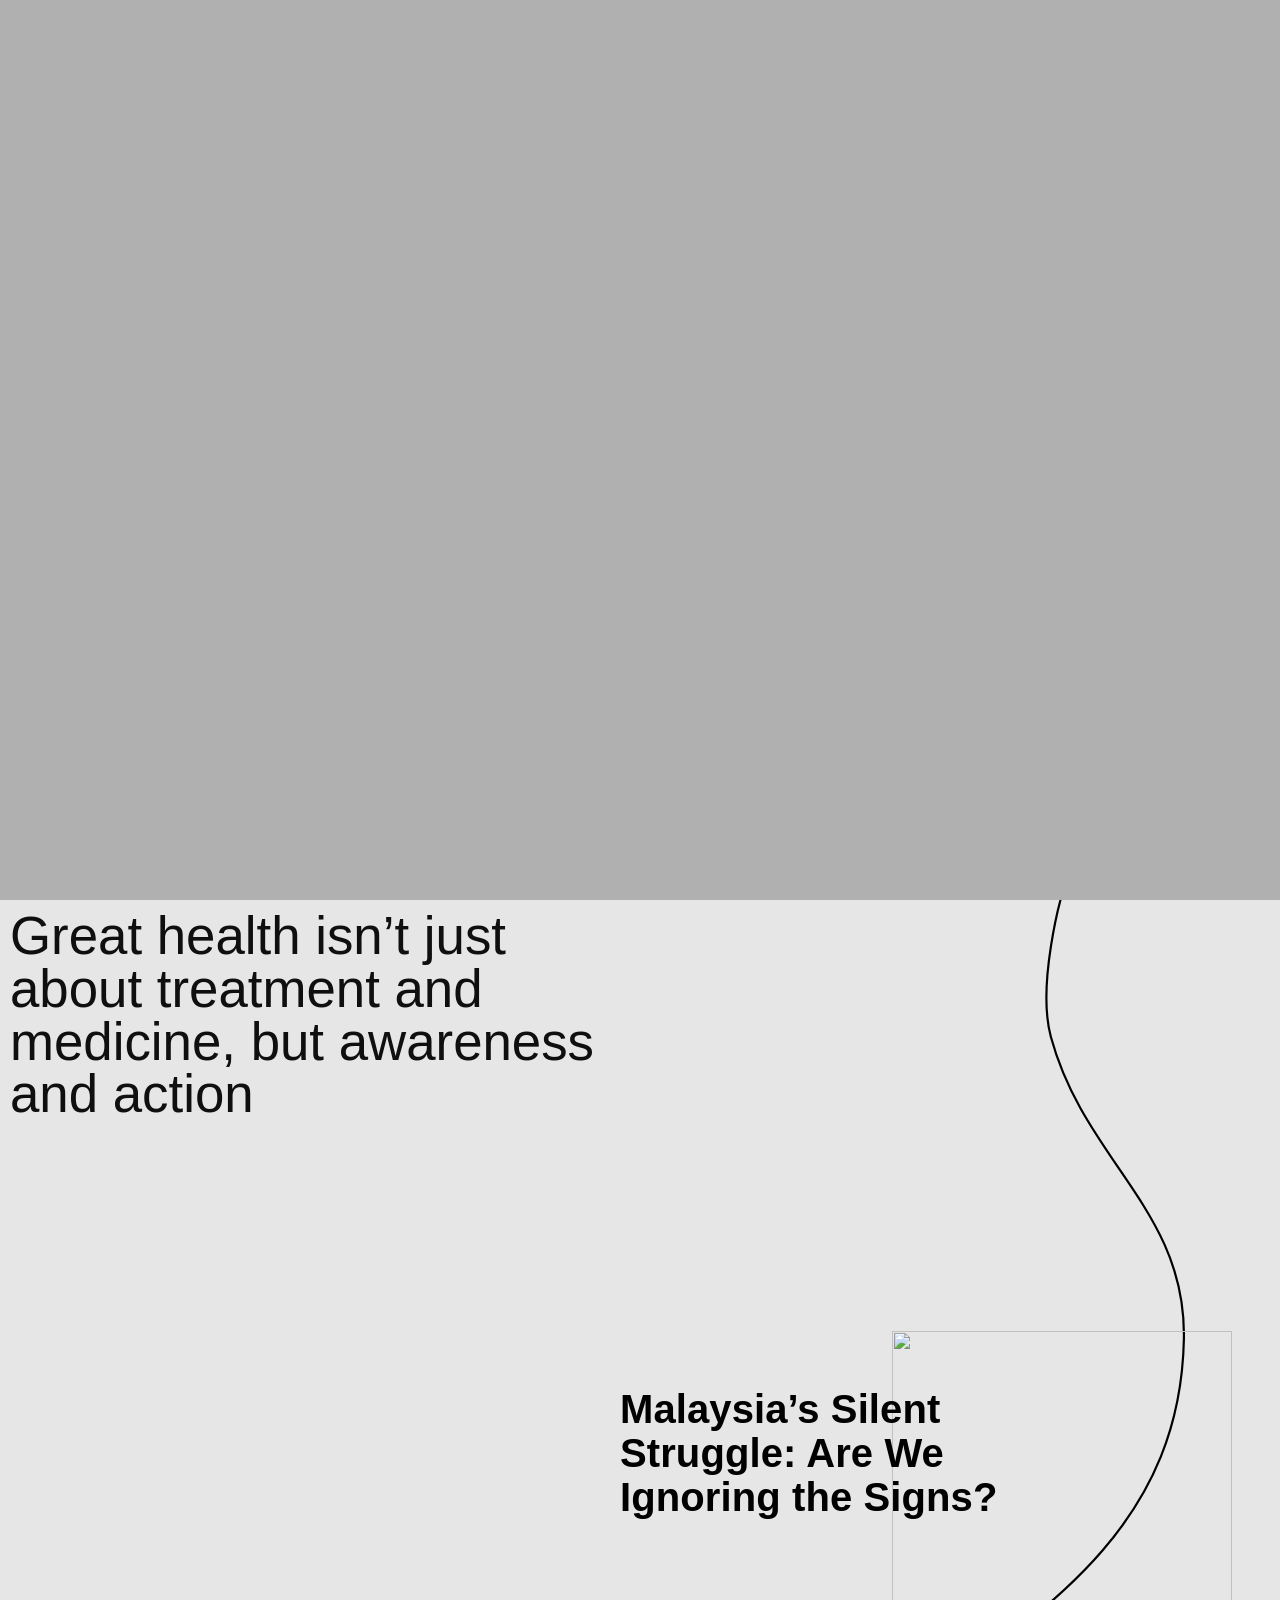
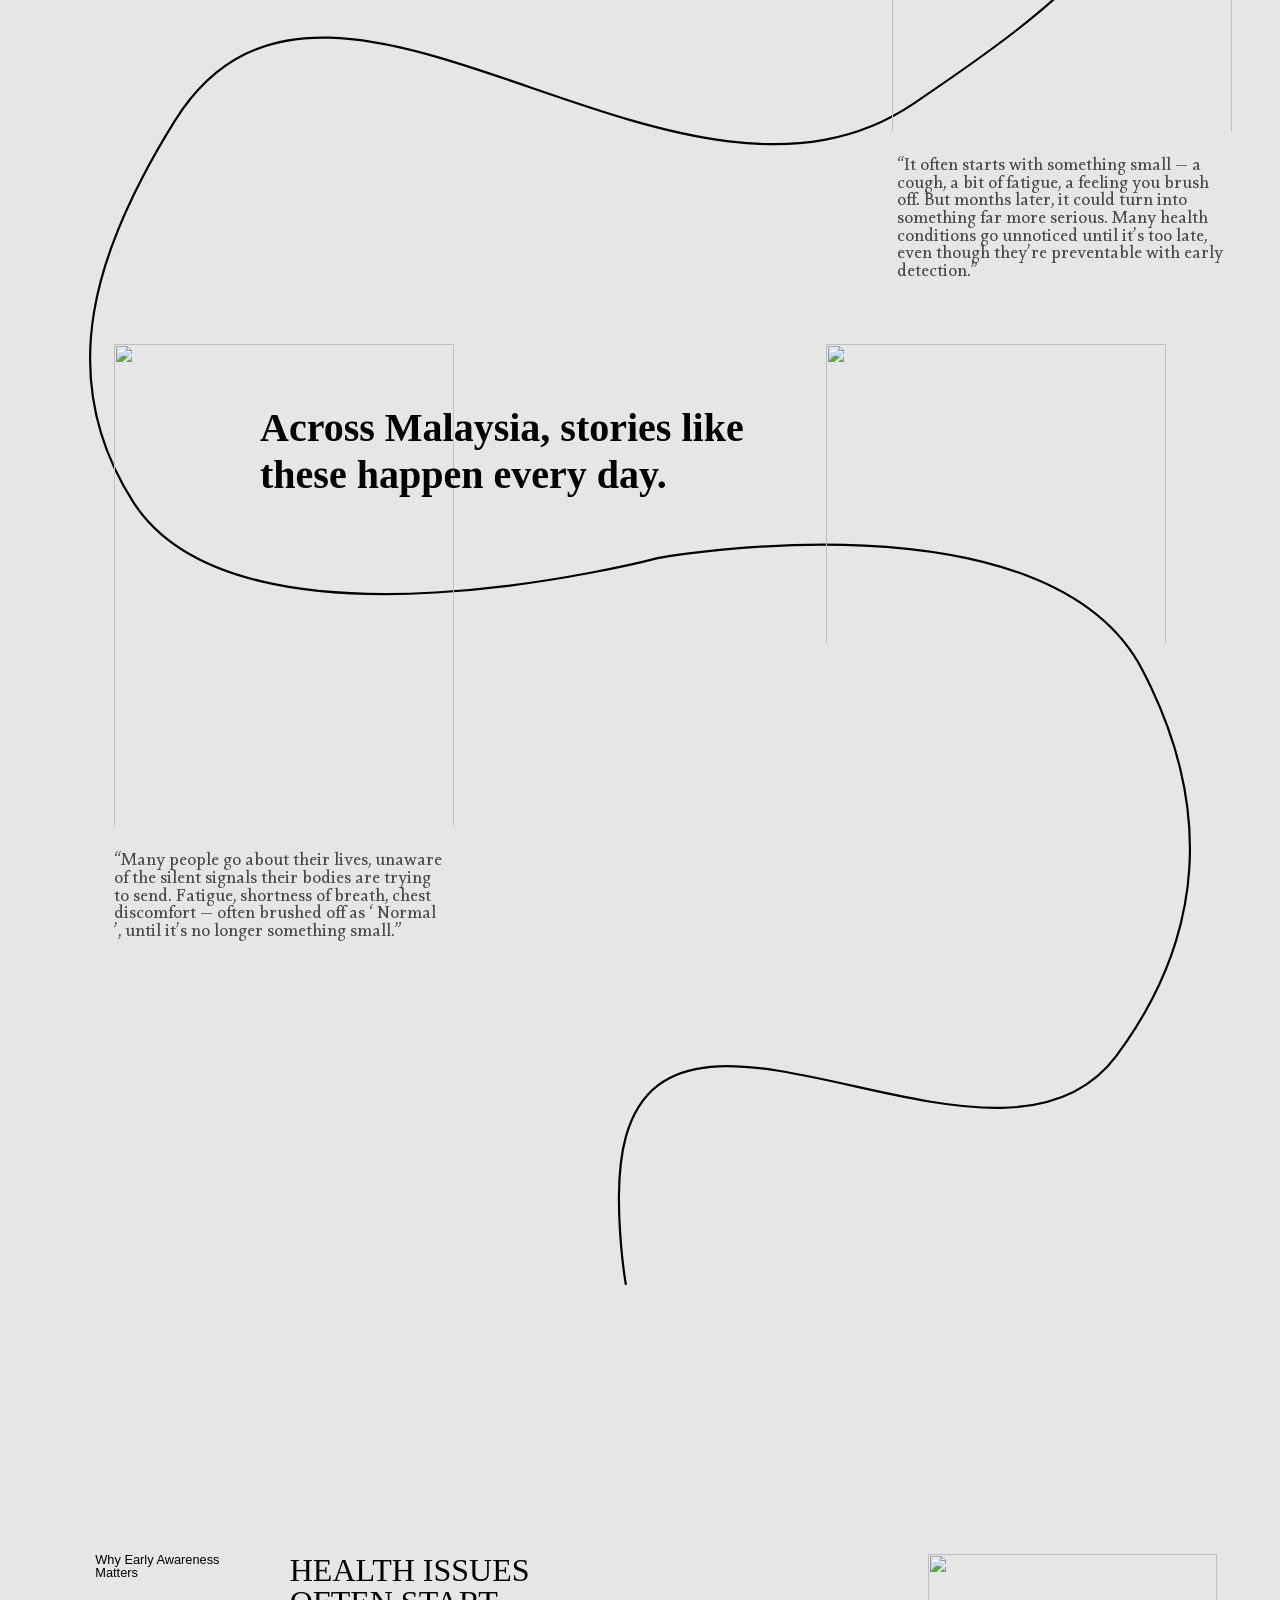
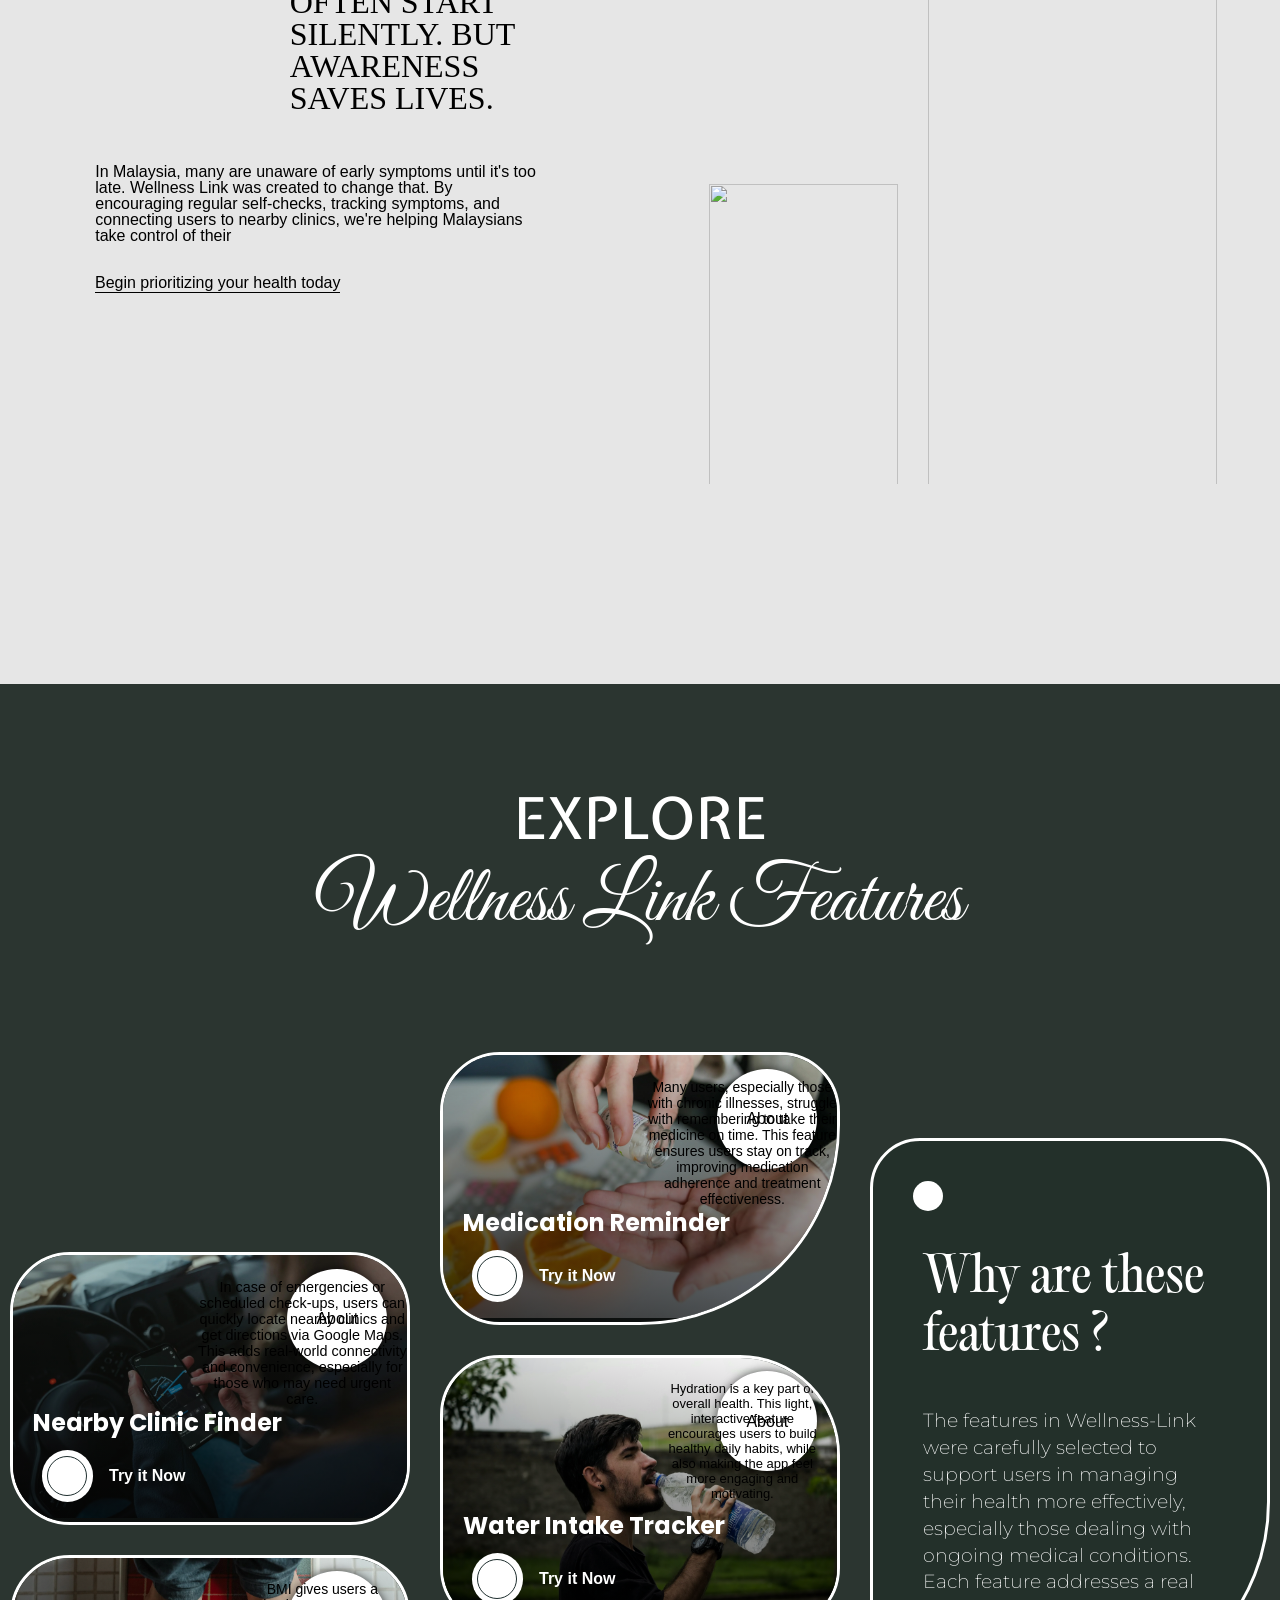
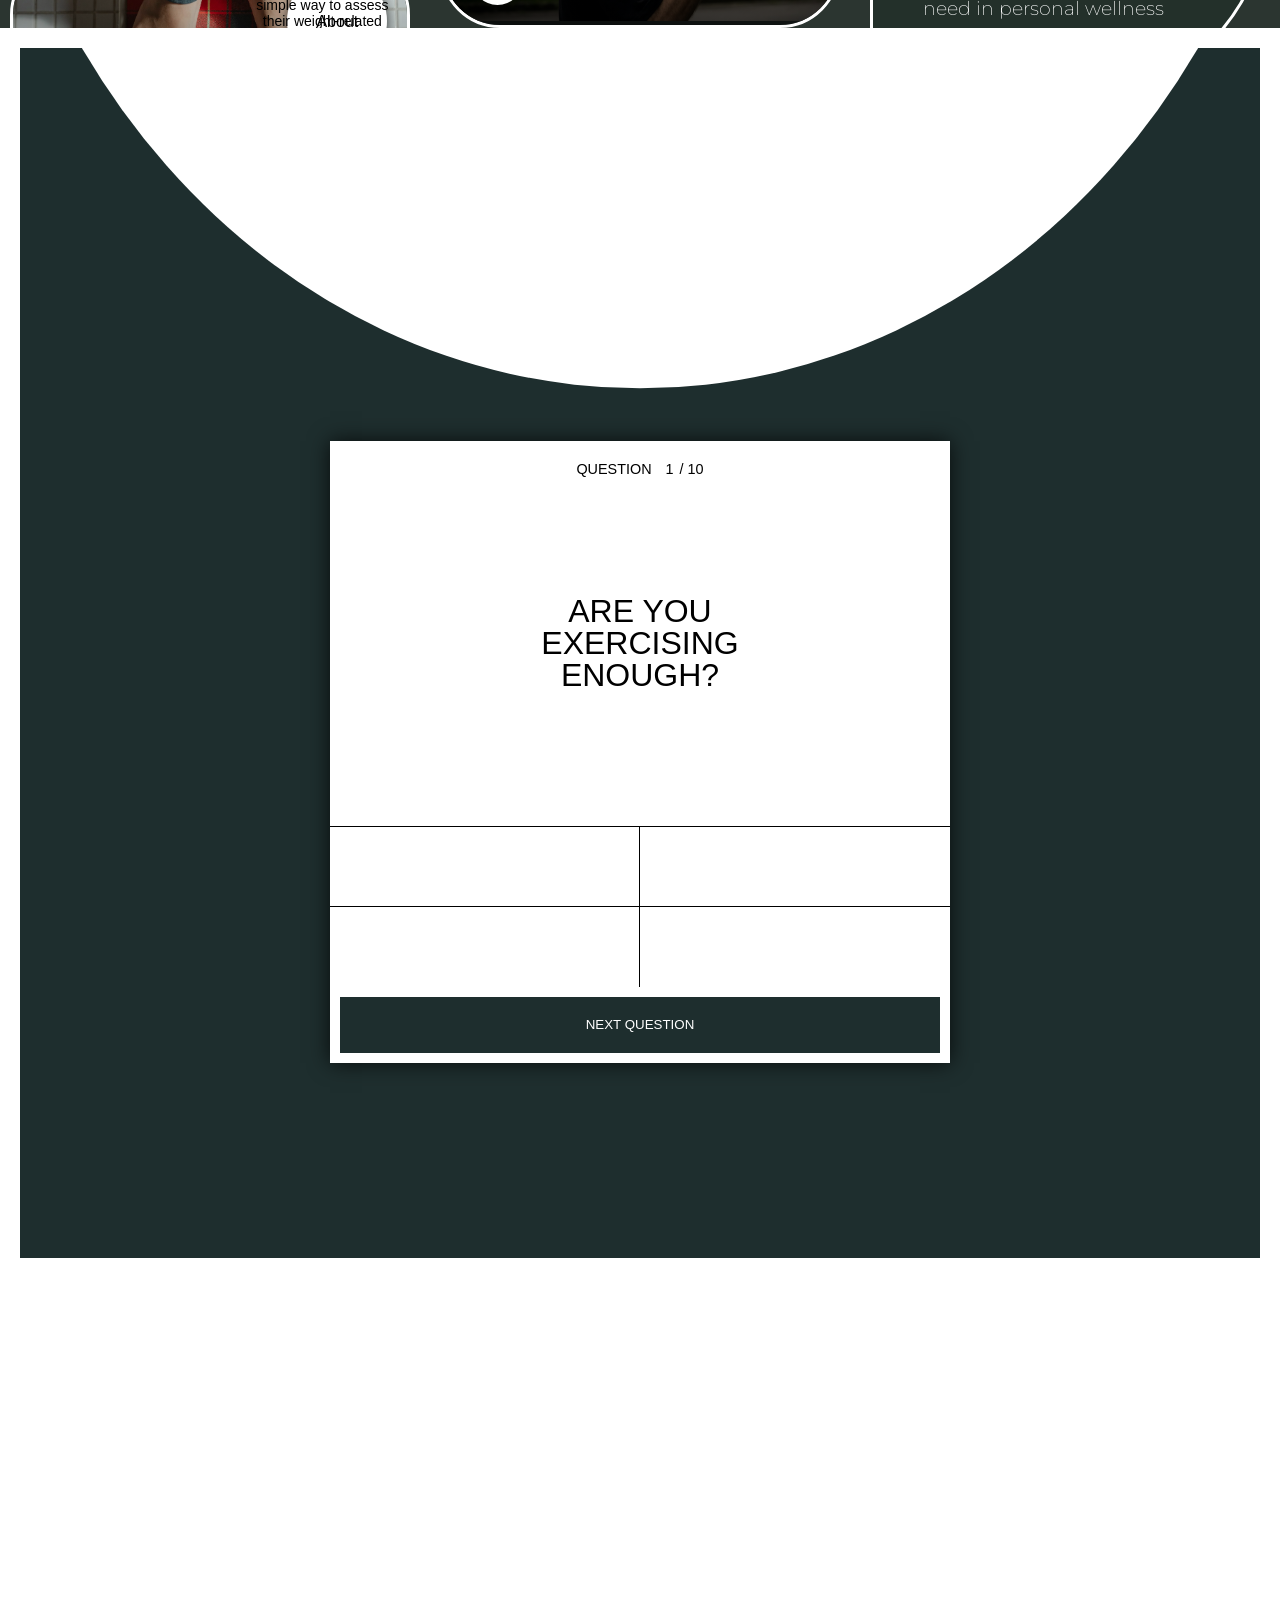
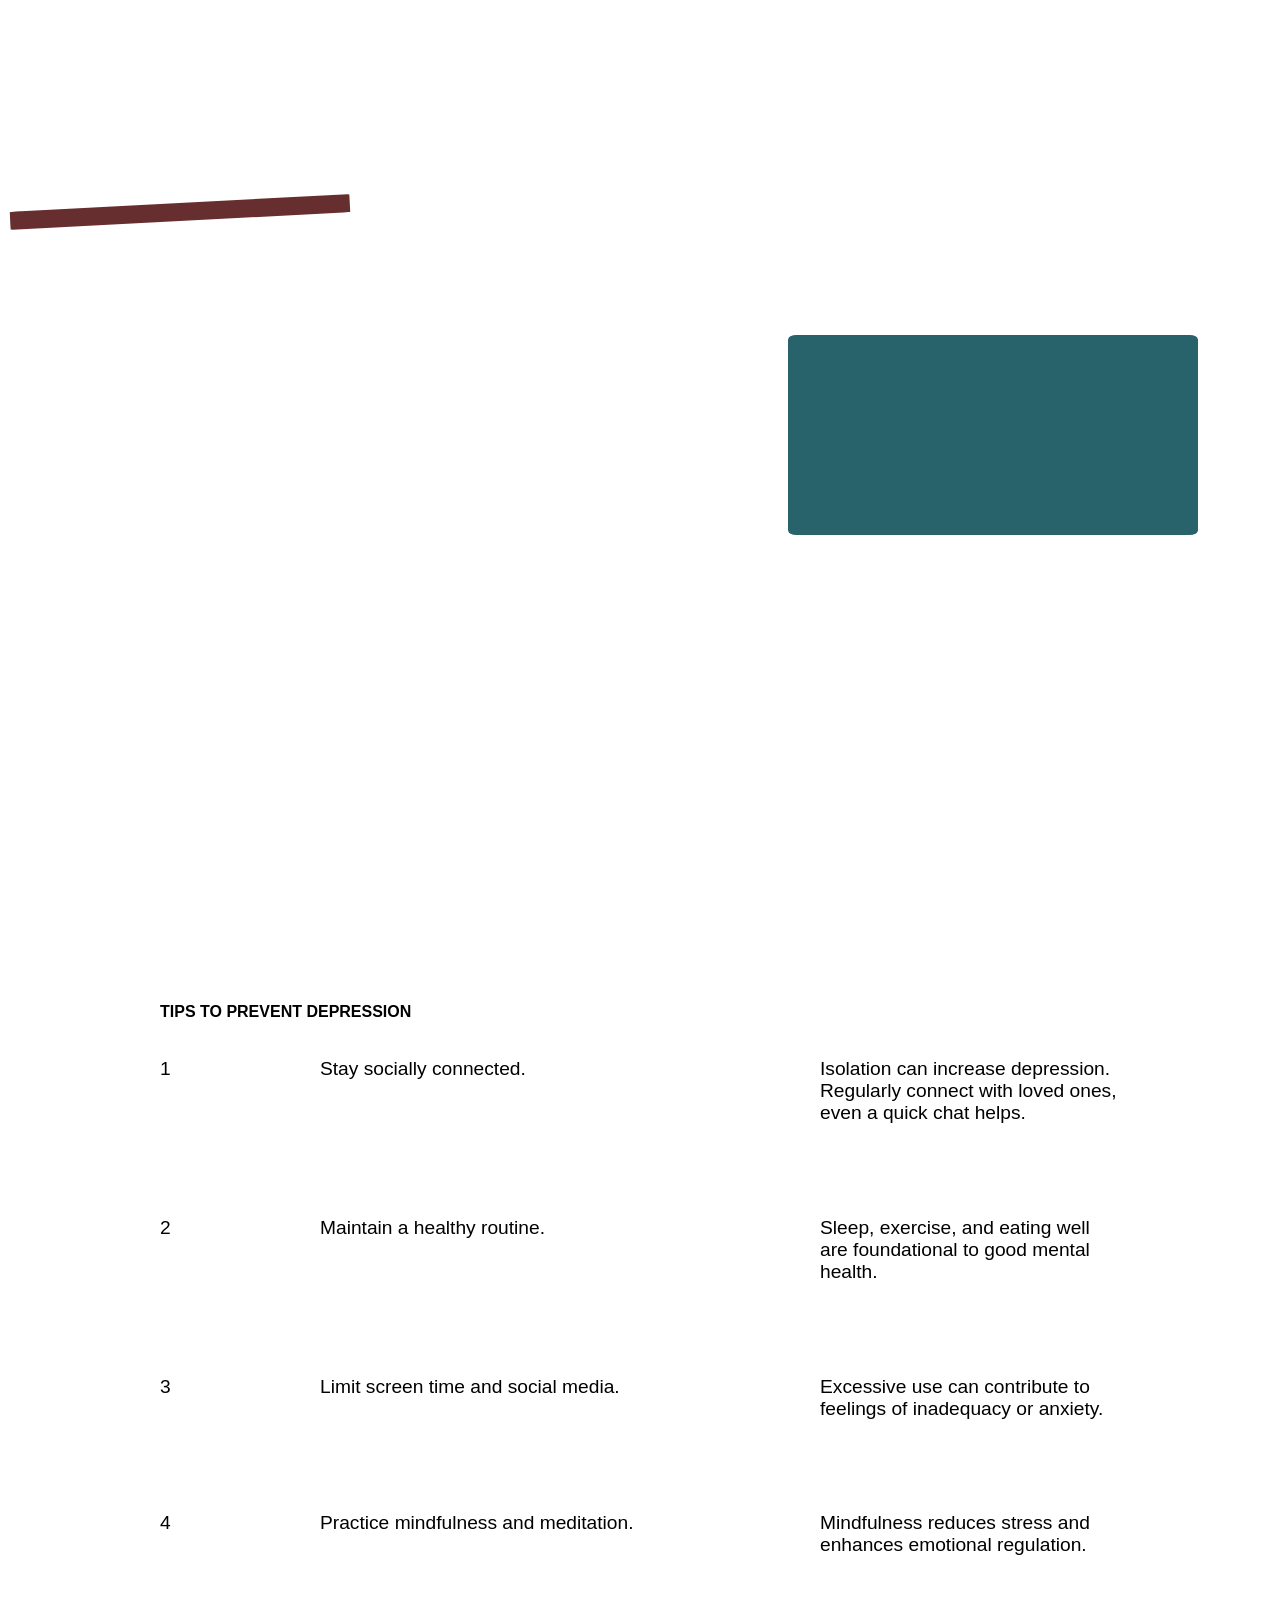
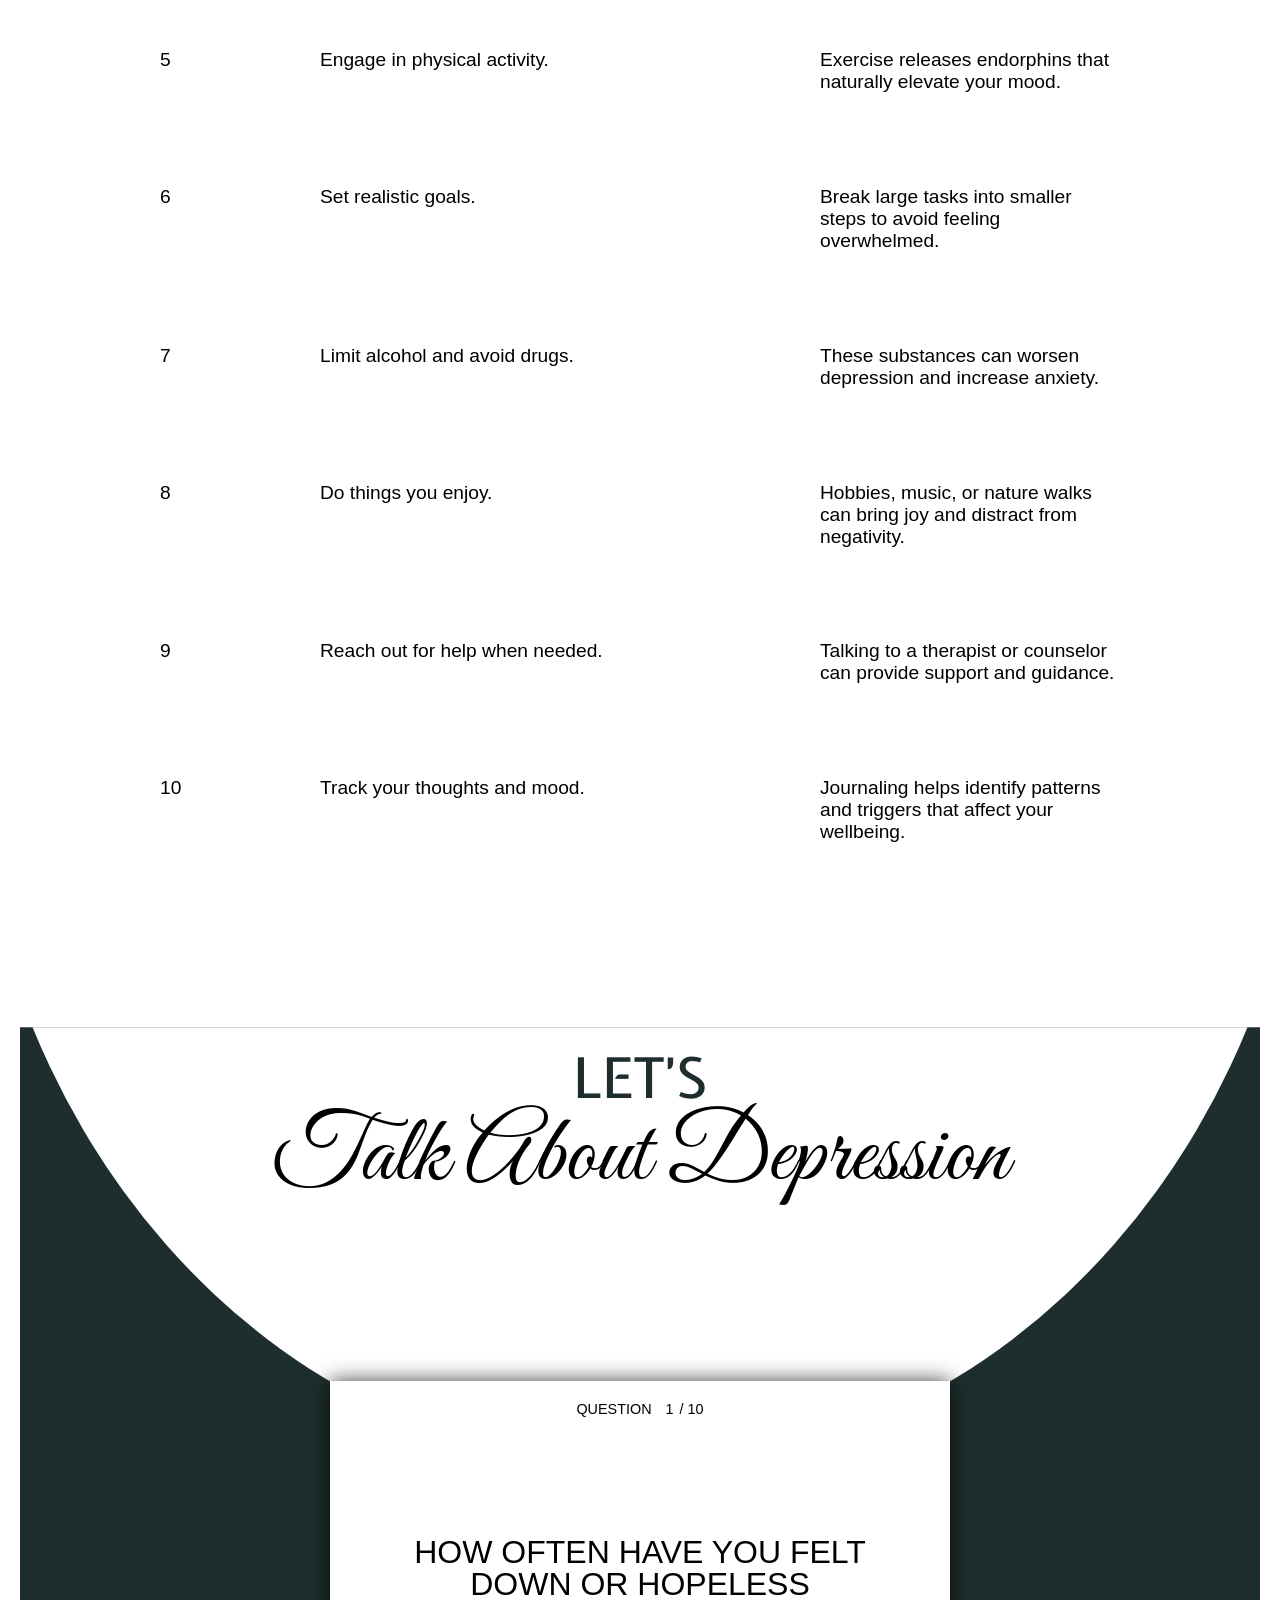
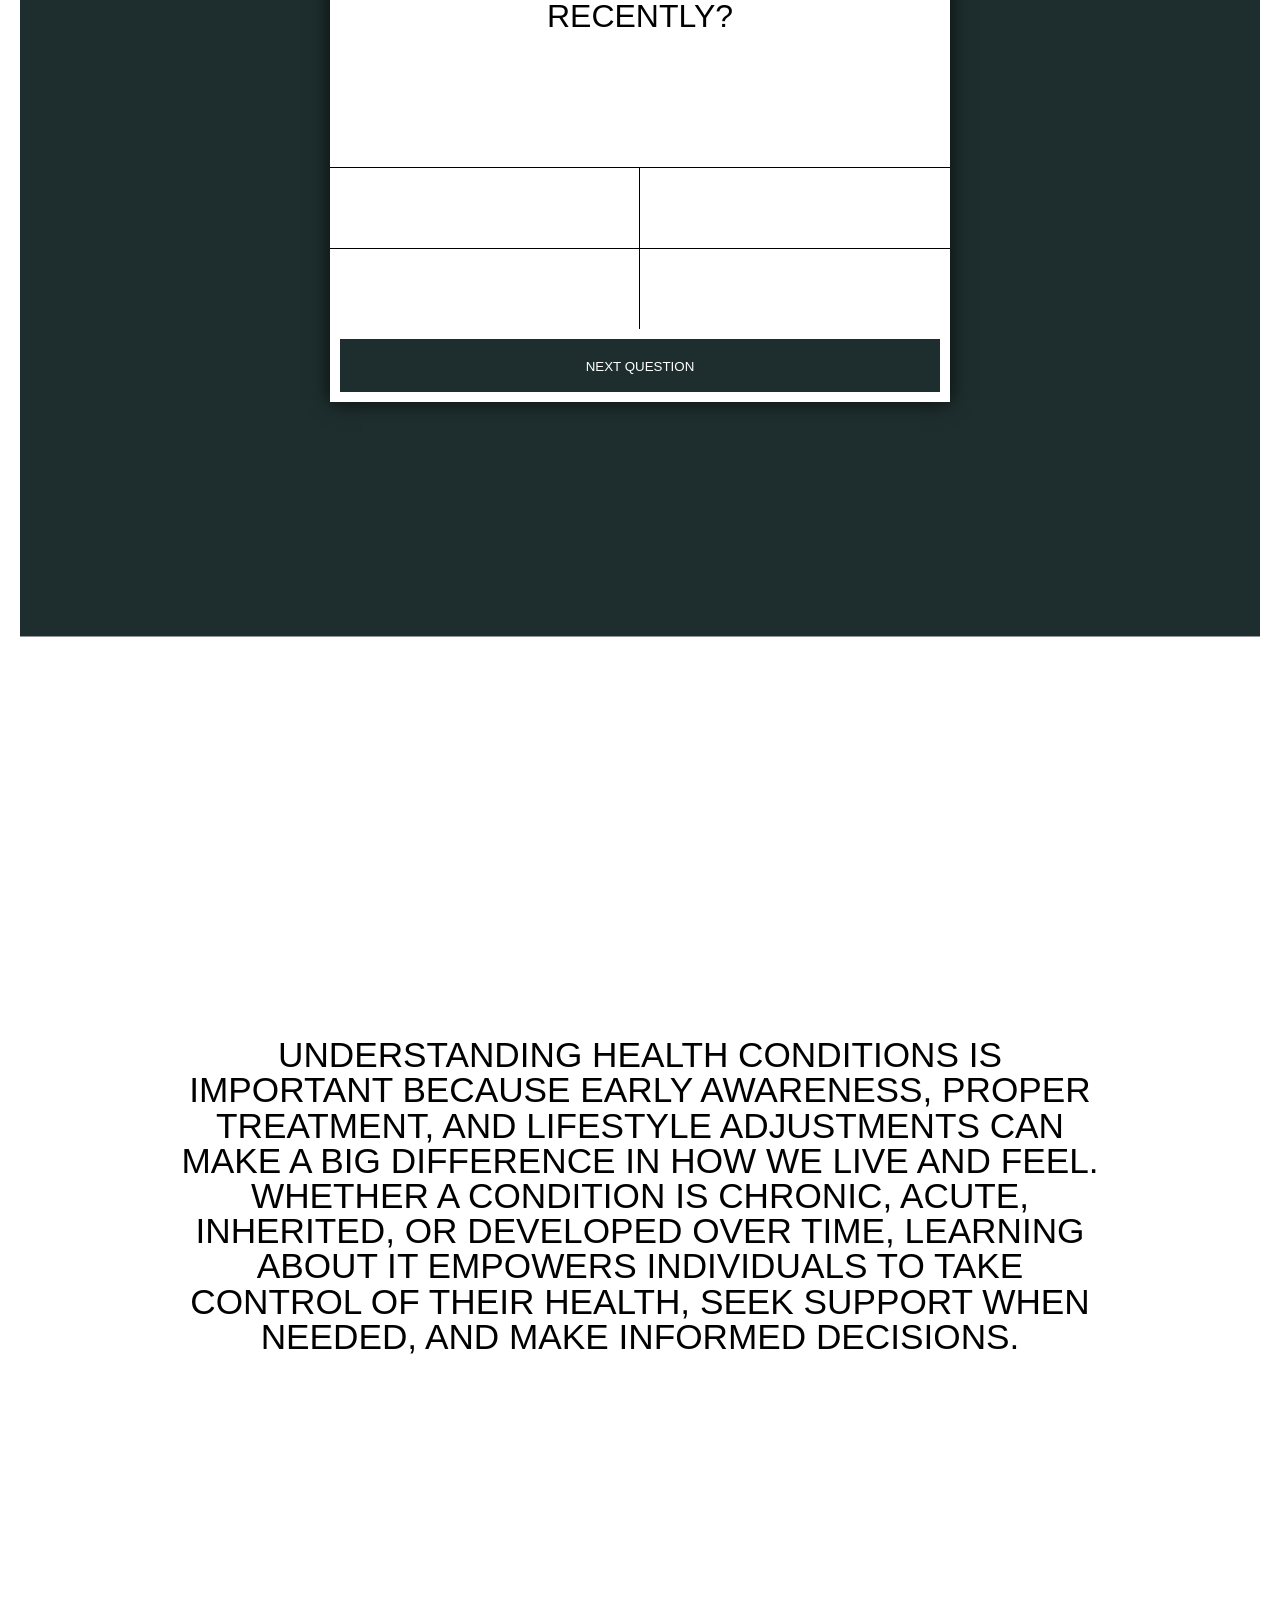
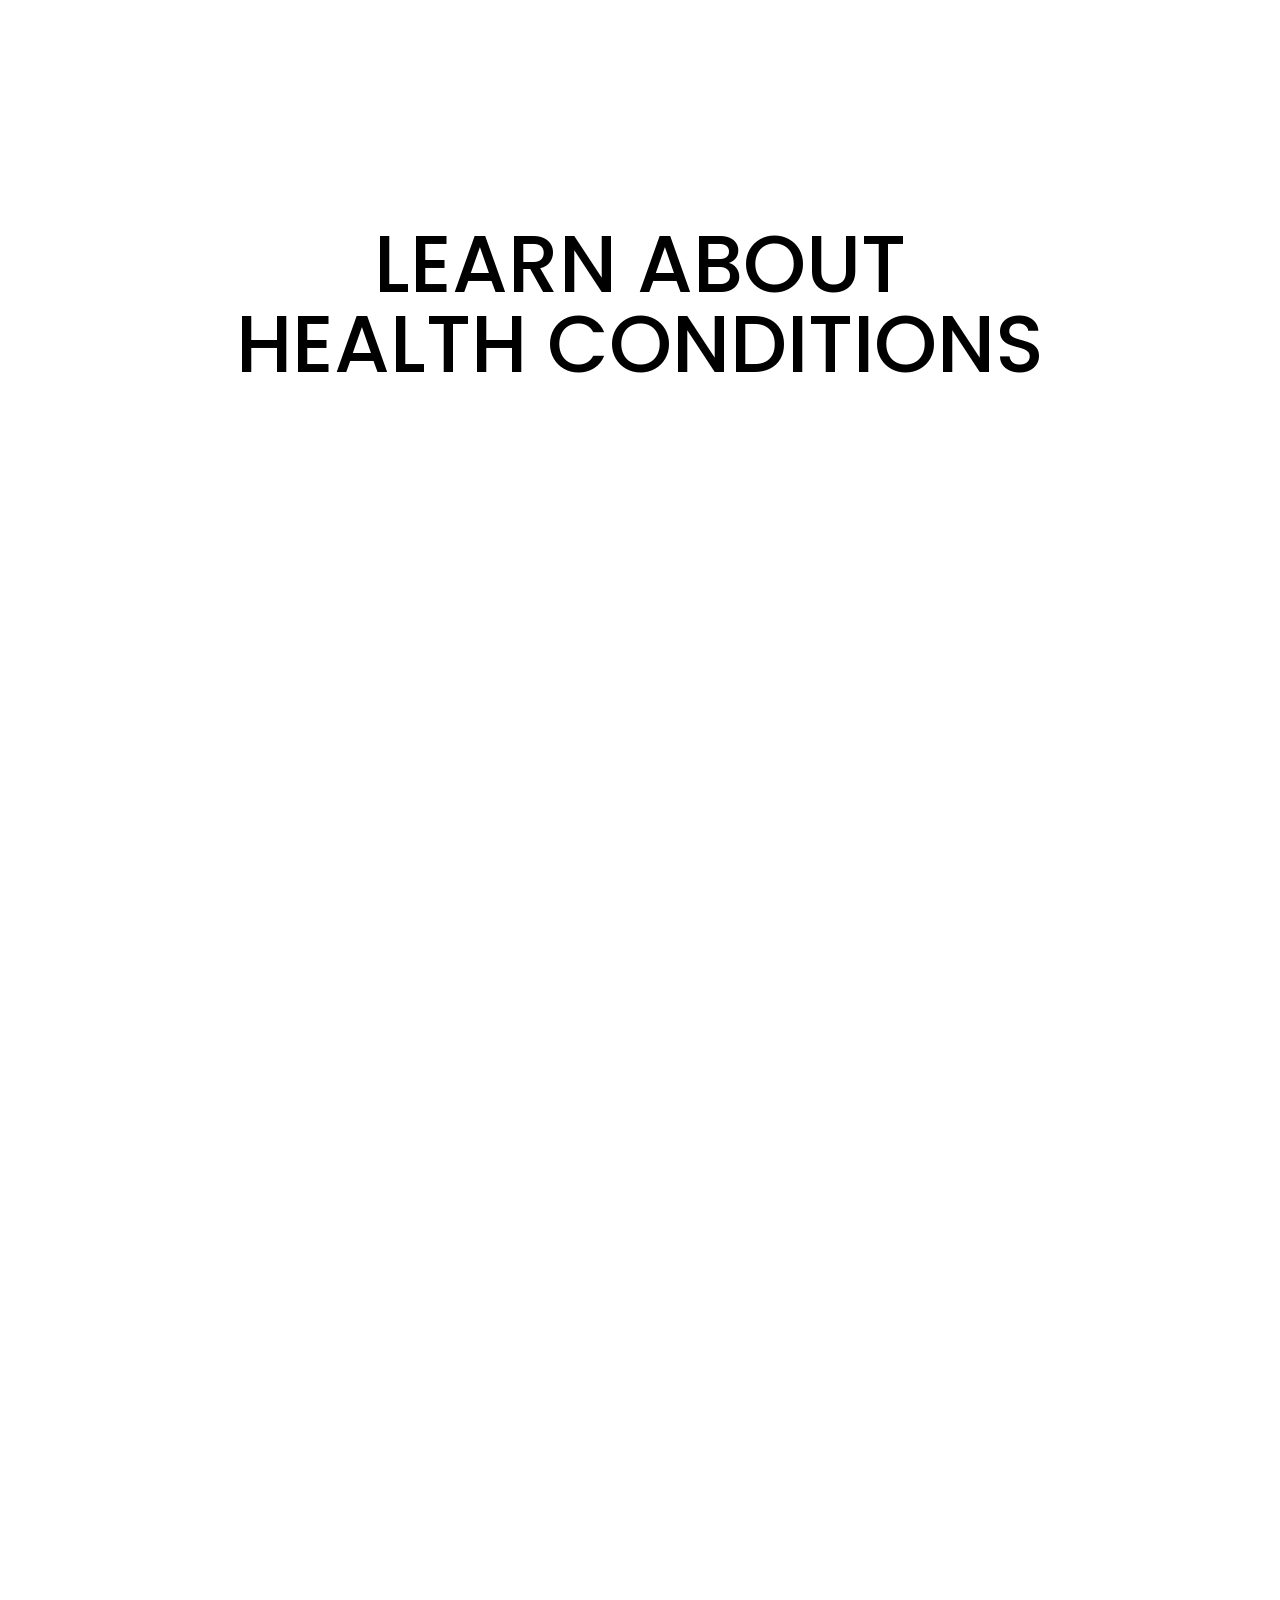
==== commit be48ca2b: "update" ====
--- a/docs/index.html
+++ b/docs/index.html
@@ -4,6 +4,11 @@
     <meta charset="UTF-8" />
     <meta name="viewport" content="width=device-width, initial-scale=1.0" />
     <title>Wellness-Link Website</title>
+    <link
+      rel="shortcut icon"
+      href="/docs/assets/images/website-icon.png"
+      type="image/x-icon"
+    />
 
     <!-- GreenSock Animation Platform Plugin -->
     <script src="https://cdnjs.cloudflare.com/ajax/libs/gsap/3.12.5/gsap.min.js"></script>
@@ -58,7 +63,6 @@
           </h1>
         </div>
       </div>
-      x
     </div>
 
     <!-- Navigation Bar -->
@@ -231,7 +235,7 @@
           <div class="img-holder-intro">
             <div class="first-intro-img">
               <img
-                src="https://images.unsplash.com/photo-1742832599361-7aa7decd73b4?q=80&w=1974&auto=format&fit=crop&ixlib=rb-4.1.0&ixid=M3wxMjA3fDB8MHxwaG90by1wYWdlfHx8fGVufDB8fHx8fA%3D%3D"
+                src="https://images.pexels.com/photos/14826391/pexels-photo-14826391.jpeg"
                 alt=""
               />
             </div>
@@ -254,7 +258,7 @@
           <div class="img-holder2-intro">
             <div class="sec-intro-img">
               <img
-                src="https://images.unsplash.com/photo-1672754608528-8bde41dee0c2?q=80&w=1964&auto=format&fit=crop&ixlib=rb-4.1.0&ixid=M3wxMjA3fDB8MHxwaG90by1wYWdlfHx8fGVufDB8fHx8fA%3D%3D"
+                src="https://images.pexels.com/photos/6028536/pexels-photo-6028536.jpeg"
                 alt=""
               />
             </div>
@@ -274,7 +278,7 @@
           <div class="intro-img-spacer2">
             <div class="deco-img">
               <img
-                src="https://images.unsplash.com/photo-1735220984872-46904fc0baca?q=80&w=1974&auto=format&fit=crop&ixlib=rb-4.1.0&ixid=M3wxMjA3fDB8MHxwaG90by1wYWdlfHx8fGVufDB8fHx8fA%3D%3D"
+                src="https://images.pexels.com/photos/7659565/pexels-photo-7659565.jpeg"
                 alt=""
               />
             </div>
@@ -310,13 +314,13 @@
           <div class="images-section">
             <div class="img-awareness-holder">
               <img
-                src="https://images.unsplash.com/photo-1614107070261-2aa1304618f6?q=80&w=1974&auto=format&fit=crop&ixlib=rb-4.1.0&ixid=M3wxMjA3fDB8MHxwaG90by1wYWdlfHx8fGVufDB8fHx8fA%3D%3D"
+                src="https://images.unsplash.com/photo-1585644198827-193583b91c36?q=80&w=687&auto=format&fit=crop&ixlib=rb-4.1.0&ixid=M3wxMjA3fDB8MHxwaG90by1wYWdlfHx8fGVufDB8fHx8fA%3D%3D"
                 alt=""
               />
             </div>
             <div class="img-awareness-holder">
               <img
-                src="https://images.unsplash.com/photo-1731343887664-e82d73dcefa4?q=80&w=1922&auto=format&fit=crop&ixlib=rb-4.1.0&ixid=M3wxMjA3fDB8MHxwaG90by1wYWdlfHx8fGVufDB8fHx8fA%3D%3D"
+                src="https://images.unsplash.com/photo-1585644198527-05519fdeaf98?q=80&w=687&auto=format&fit=crop&ixlib=rb-4.1.0&ixid=M3wxMjA3fDB8MHxwaG90by1wYWdlfHx8fGVufDB8fHx8fA%3D%3D"
                 alt=""
               />
             </div>
@@ -335,10 +339,7 @@
         <div class="feature-container">
           <div class="feature feature1">
             <div class="feature-img img1">
-              <img
-                src="https://images.pexels.com/photos/6169863/pexels-photo-6169863.jpeg?auto=compress&cs=tinysrgb&w=1260&h=750&dpr=2"
-                alt=""
-              />
+              <img src="assets/images/clinic.webp" alt="" />
               <div class="overlay-text">
                 <h2>Nearby Clinic Finder</h2>
                 <button class="feature-btn">
@@ -367,10 +368,7 @@
               </div>
             </div>
             <div class="feature-img img2">
-              <img
-                src="https://images.pexels.com/photos/4474052/pexels-photo-4474052.jpeg?auto=compress&cs=tinysrgb&w=1260&h=750&dpr=2"
-                alt=""
-              />
+              <img src="assets/images/scale.webp" alt="" />
               <div class="overlay-text">
                 <h2>BMI Calculator</h2>
                 <button class="feature-btn">
@@ -400,10 +398,7 @@
           </div>
           <div class="feature feature2">
             <div class="feature-img img3">
-              <img
-                src="https://images.pexels.com/photos/3873209/pexels-photo-3873209.jpeg?auto=compress&cs=tinysrgb&w=1260&h=750&dpr=2"
-                alt=""
-              />
+              <img src="assets/images/medication.webp" alt="" />
               <div class="overlay-text">
                 <h2>Medication Reminder</h2>
                 <button class="feature-btn">
@@ -432,10 +427,7 @@
               </div>
             </div>
             <div class="feature-img img4">
-              <img
-                src="https://images.pexels.com/photos/907865/pexels-photo-907865.jpeg?auto=compress&cs=tinysrgb&w=1260&h=750&dpr=2"
-                alt=""
-              />
+              <img src="assets/images/hydrate.webp" alt="" />
               <div class="overlay-text">
                 <h2>Water Intake Tracker</h2>
                 <button class="feature-btn">
@@ -564,7 +556,10 @@
               <h2 class="below-text below-text1">Depression isn’t weakness.</h2>
               <h2 class="below-text below-text2">It’s a real illness —</h2>
               <h2 class="below-text below-text3">and it deserves care.</h2>
-              <button><a href="#"></a>Find out more</button>
+              <button>
+                <a href="https://youtu.be/jBS7v-v5oMo?si=Z6NCQMRtuCc_XmQL"></a
+                >Source : The Centre for Addiction and Mental Health (CAMH)
+              </button>
             </div>
           </div>
         </div>
--- a/docs/css/main.css
+++ b/docs/css/main.css
@@ -11,7 +11,7 @@
 
 @font-face {
   font-family: "PP Editorial Old";
-  src: url("../../fonts/EditorialOldFont/PPEditorialOld-Regular.otf")
+  src: url("../fonts/EditorialOldFont/PPEditorialOld-Regular.otf")
     format("opentype");
   font-weight: normal;
   font-style: normal;
@@ -19,14 +19,14 @@
 
 @font-face {
   font-family: "Dastin";
-  src: url("../../fonts/dastin/Dastin.otf") format("opentype");
+  src: url("../fonts/dastin/Dastin.otf") format("opentype");
   font-weight: normal;
   font-style: normal;
 }
 
 @font-face {
   font-family: "Glitten";
-  src: url("../../fonts/glitten/Glitten-Regular.otf") format("opentype");
+  src: url("../fonts/glitten/Glitten-Regular.otf") format("opentype");
   font-weight: normal;
   font-style: normal;
 }
@@ -100,41 +100,6 @@
   color: white;
 }
 
-/* ===== Reponsive ===== */
-
-@media (max-width: 900px) {
-  p {
-    font-size: 13px;
-  }
-
-  .progress-bar {
-    justify-content: flex-end;
-  }
-
-  .progress-bar p:nth-child(1) {
-    display: none;
-  }
-
-  h1 {
-    font-size: 2.5rem;
-  }
-
-  .nav-links {
-    display: none;
-  }
-
-  .cta {
-    width: 80%;
-  }
-}
-
-@media screen and (max-width: 400px) {
-  .cta-label p {
-    font-size: 3px;
-    text-decoration: none;
-  }
-}
-
 /* ===== Lenis Smooth Scroll Setting ===== */
 
 html.lenis,
--- a/docs/css/loader.css
+++ b/docs/css/loader.css
@@ -33,7 +33,7 @@
 .block {
   width: 100%;
   height: 100%;
-  background-color: #1e2e2e;
+  background-color: #2b3530;
 }
 
 .intro-logo {
@@ -61,7 +61,6 @@
 #word-2 {
   position: relative;
   left: -0.8rem;
-  /* padding-right: 0.3rem; */
 }
 
 .word h1 {
@@ -111,3 +110,52 @@
 .divider {
   transform: scaleY(0);
 }
+
+@media (max-width: 768px) {
+  .progress-bar {
+    justify-content: flex-end;
+  }
+
+  .progress-bar p:nth-child(1) {
+    display: none;
+  }
+
+  .word h1 {
+    font-size: 2rem;
+  }
+
+  .progress-bar p {
+    font-size: 12px;
+  }
+
+  .intro-logo {
+    transform: translateX(-99px);
+  }
+
+  .intro-logo h1 span {
+    font-size: 1.5rem;
+  }
+}
+
+@media (max-width: 480px) {
+  .progress-bar p:nth-child(1) {
+    display: none;
+  }
+
+  .word h1 {
+    font-size: 13rem;
+  }
+
+  .progress-bar p {
+    font-size: 11px;
+  }
+
+  .intro-logo {
+    top: 25%;
+    transform: translateX(-93px);
+  }
+
+  .intro-logo h1 span {
+    font-size: 1.5rem;
+  }
+}
--- a/docs/css/navbar.css
+++ b/docs/css/navbar.css
@@ -77,11 +77,12 @@
   justify-content: space-between;
   align-items: center;
   background-color: #1e1e1e;
-  padding: 23px 17px;
-  min-width: 110px;
+  padding: 22px 16px;
+  width: 110px;
   border-radius: 30px;
   backdrop-filter: blur(7px);
   cursor: pointer;
+  transition: all 0.3s ease;
 }
 
 .menu-btn {
@@ -177,13 +178,16 @@
   transform: translateY(-120%);
 }
 
-@media screen and (max-width: 768px) {
+@media (max-width: 768px) {
   .nav {
     justify-content: space-between;
+    padding: 16px 10px;
+    gap: 7px;
   }
 
   .logo a h4 {
-    font-size: 1rem;
+    font-size: 1.1rem;
+    text-shadow: none;
   }
 
   .signup-btn-container a {
@@ -191,36 +195,36 @@
   }
 
   .menu-btn-container {
-    background-color: #1e1e1e;
-    padding: 20px 17px;
-  }
-
-  .signup-btn-container {
-    padding: 14px 16px;
-  }
-
-  .hover-slide::before {
-    display: none;
-  }
-
-  .menu-btn p {
-    font-size: 0.9em;
-    display: none;
+    padding: 11px;
+    border-radius: 50%;
+    width: auto;
+    height: auto;
+  }
+
+  .menu-btn p,
+  .menu-btn p span,
+  .menu-btn p::before {
+    display: none !important;
   }
 
   .menu-svg svg {
+    position: relative;
     width: 20px;
     height: 20px;
   }
-
-  .hover-slide::before,
-  .hover-slide span {
-    font-size: 0.95em;
-  }
-
-  .cta-label p {
-    color: #1e1e1e;
-    font-size: 0.8em;
-    font-weight: 400;
-  }
-}
+}
+
+@media (max-width: 480px) {
+  .logo a h4 {
+    font-size: 14px;
+    text-shadow: none;
+  }
+
+  .signup-btn-container {
+    padding: 15px 10px;
+  }
+
+  .signup-btn-container a {
+    font-size: 12px;
+  }
+}
--- a/docs/css/hero-section.css
+++ b/docs/css/hero-section.css
@@ -88,7 +88,6 @@
   color: #1e1e1e;
   font-size: 0.8em;
   font-weight: 400;
-  border: 1px solid red;
   text-decoration: underline;
 }
 
@@ -96,7 +95,6 @@
   position: relative;
   height: 100%;
   overflow: hidden;
-  /* width: 45px; */
   aspect-ratio: 1;
   display: flex;
   justify-content: center;
@@ -160,3 +158,50 @@
   left: 50%; /* move to center */
   opacity: 1;
 }
+
+/* ===== Reponsive ===== */
+
+@media (max-width: 900px) {
+  .header h1 {
+    font-size: 2.6rem;
+  }
+
+  .header p {
+    font-size: 12px;
+  }
+
+  .cta {
+    width: 60%;
+    height: 55px;
+  }
+
+  .cta-label {
+    left: 45%;
+  }
+
+  .cta-label p {
+    font-size: 12px;
+  }
+}
+
+@media (max-width: 480px) {
+  .header h1 {
+    font-size: 2.4rem;
+  }
+
+  .header p {
+    font-size: 11px;
+  }
+  .cta {
+    width: 70%;
+    height: 50px;
+  }
+
+  .cta-label {
+    left: 45%;
+  }
+
+  .cta-label p {
+    font-size: 8px;
+  }
+}
--- a/docs/css/intro-section.css
+++ b/docs/css/intro-section.css
@@ -1,8 +1,10 @@
+@import url("https://fonts.googleapis.com/css2?family=Signika:wght@300..700&display=swap");
+
 .intro-section {
   position: relative;
   min-height: 200svh;
   width: 100%;
-  background-color: #fff;
+  background-color: hsl(0, 0%, 90%);
   padding-bottom: 200px;
   transition: background-color 0.3s ease;
 }
@@ -35,10 +37,9 @@
 }
 
 .intro-holder h1 {
-  color: #000;
-  width: 100%;
-  font-size: 3em;
-
+  color: hsl(0, 0%, 6%);
+  width: 100%;
+  font-size: 3.3em;
   -webkit-font-smoothing: antialiased;
   -moz-osx-font-smoothing: grayscale;
   text-align: start;
@@ -52,10 +53,11 @@
   position: relative;
   will-change: transform;
   font-style: normal;
-  font-family: Poppins;
+  font-family: "Signika", sans-serif;
   text-transform: none;
   font-weight: 600;
-  letter-spacing: 0.015em;
+  /* letter-spacing: -2px; */
+  line-height: 1;
 }
 
 .intro-img-spacer {
@@ -184,6 +186,7 @@
   width: 100%;
   height: 150%;
   object-fit: cover;
+  object-position: 20% 0%;
 }
 
 .intro-text2-holder {
@@ -412,3 +415,168 @@
   transform: scaleX(0);
   transform-origin: right;
 }
+
+/* Tablet Screens (max-width: 1024px) */
+@media (max-width: 1024px) {
+  .intro-section-container {
+    gap: 40px;
+    padding: 20px;
+  }
+
+  .intro-holder h1 {
+    font-size: 2.2em;
+  }
+
+  .intro-text-holder,
+  .intro-text2-holder {
+    position: static;
+    width: 100%;
+    margin-top: 20px;
+  }
+
+  .img-holder-intro,
+  .img-holder2-intro {
+    width: 100%;
+    height: auto;
+    align-items: center;
+  }
+
+  .intro-row3 {
+    flex-direction: column;
+    gap: 40px;
+  }
+
+  .intro-img-spacer,
+  .intro-img-spacer2 {
+    position: relative;
+    transform: translateY(-100px);
+    width: 60%;
+  }
+
+  .deco-img {
+    width: 100%;
+    height: 220px;
+    /* position: relative; */
+  }
+
+  .first-intro-img,
+  .sec-intro-img {
+    height: 300px;
+  }
+
+  .intro-desc-holder,
+  .intro-desc2-holder {
+    max-width: 100%;
+    padding: 0 10px;
+  }
+}
+
+/* Mobile Screens (max-width: 768px) */
+@media (max-width: 768px) {
+  .svg-container {
+    width: 100%;
+    height: 1300px;
+  }
+
+  .intro-holder h1 {
+    font-size: 1.4rem;
+    text-align: center;
+  }
+
+  .img-holder-intro h2,
+  .img-holder2-intro h2 {
+    position: absolute;
+    transform: translate(0px, -300px);
+    font-size: 1.4em;
+    max-width: 300px;
+    color: #fff;
+    text-shadow: 0 0 3px black;
+    /* text-align: center; */
+  }
+
+  .img-holder-intro h2 {
+    transform: translateY(-280px);
+  }
+
+  .intro-img-spacer,
+  .intro-img-spacer2 {
+    position: relative;
+    transform: translateY(-100px);
+    width: 70%;
+  }
+
+  .deco-img {
+    width: 100%;
+    height: 220px;
+    /* position: relative; */
+  }
+  .intro-desc-holder p,
+  .intro-desc2-holder p {
+    font-size: 1em;
+    transform: translateY(-100%);
+    text-align: center;
+  }
+
+  .intro-holder,
+  .intro-row2,
+  .intro-row3 {
+    flex-direction: column;
+    align-items: center;
+  }
+
+  .img-holder-intro,
+  .img-holder2-intro {
+    margin-top: 50px;
+    padding: 0 10px;
+  }
+
+  .health-awareness-section {
+    flex-direction: column;
+    height: auto;
+    gap: 40px;
+    padding: 20px;
+  }
+
+  .left-section-container,
+  .right-section-container {
+    width: 100%;
+  }
+
+  .left-content-holder {
+    width: 100%;
+    align-items: center;
+  }
+
+  .heading-section {
+    /* flex-direction: column; */
+    gap: 100px;
+  }
+
+  .heading-section h1 {
+    font-size: 1.5em;
+    max-width: none;
+    /* text-align: end; */
+    /* transform: translateX(20px); */
+  }
+
+  .desc-section p {
+    /* text-align: center; */
+    font-size: 0.95em;
+  }
+
+  .images-section {
+    flex-direction: column;
+    gap: 20px;
+    width: 100%;
+  }
+
+  .img-awareness-holder:first-child,
+  .img-awareness-holder:last-child {
+    width: 100%;
+    height: auto;
+  }
+
+  .img-awareness-holder img {
+    height: auto;
+  }
+}
--- a/docs/css/features-section.css
+++ b/docs/css/features-section.css
@@ -1,7 +1,7 @@
 /* ===== Features Section ===== */
 .spacer-1 {
   background-color: #2b3530;
-  height: 170svh;
+  min-height: 100svh;
   width: 100%;
   position: relative;
   overflow: hidden;
@@ -137,7 +137,7 @@
   width: 100%;
   margin-bottom: 0;
   height: 70%;
-  padding: 10px;
+  padding: 0 10px;
 }
 
 .feature-container {
@@ -148,7 +148,6 @@
   display: flex;
   justify-content: center;
   align-items: center;
-  padding: 5px;
   gap: 30px;
 }
 
@@ -156,7 +155,6 @@
   position: relative;
   height: 100%;
   width: 100%;
-  /* padding: 10px; */
   display: flex;
   flex-direction: column;
   justify-content: space-between;
@@ -368,3 +366,68 @@
   width: 100%;
   padding: 0 10px;
 }
+
+@media (max-width: 768px) {
+  .header-feature h1 {
+    font-size: 2.5rem;
+  }
+
+  .header-feature h1:first-child {
+    font-size: 1.8rem;
+    margin-bottom: 10px;
+  }
+
+  .circle-info {
+    border-radius: 50px;
+  }
+
+  .feature1 {
+    transform: translateY(0);
+  }
+
+  .feature-text {
+    border-radius: 50px;
+    border-bottom-right-radius: 20px;
+    transform: translateY(-90px);
+    background-color: #1e2e2edf;
+    margin-bottom: 50px;
+  }
+
+  .feature3 {
+    background-color: transparent;
+  }
+
+  .dot {
+    transform: scale(2);
+    margin-bottom: 20px;
+  }
+
+  .feature-text h2 {
+    font-size: 2.2rem;
+  }
+
+  .feature-text p {
+    margin-top: 0;
+    font-size: 1.1rem;
+  }
+
+  .feature,
+  .all-feature {
+    gap: 20px;
+  }
+
+  .feature-container {
+    flex-wrap: wrap;
+  }
+
+  .feature-img {
+    border-radius: 40px;
+    /* height: 300px; */
+  }
+
+  .img2,
+  .img3,
+  .img4 {
+    border-radius: 40px !important;
+  }
+}
--- a/docs/css/lifestyle-quiz-section.css
+++ b/docs/css/lifestyle-quiz-section.css
@@ -343,3 +343,58 @@
   z-index: 0;
   transition: all 0.5s ease;
 }
+
+@media (max-width: 768px) {
+  .quiz-container {
+    width: 320px;
+    height: auto;
+    transform: translateY(-300px);
+    padding-bottom: 40px;
+  }
+
+  .black-container {
+    /* background-color: transparent; */
+  }
+
+  .header-quiz h1:first-child {
+    font-size: 2.5em;
+  }
+
+  .bulat {
+    display: none;
+  }
+
+  .header-quiz h1:last-child span {
+    font-size: 2.4rem;
+  }
+
+  .question {
+    padding: 20px;
+  }
+
+  .question h2 {
+    font-size: 1.5em;
+    width: 90%;
+  }
+
+  .ans span {
+    padding: 20px;
+    font-size: 0.9em;
+  }
+
+  .ans-container {
+    grid-template-columns: 1fr 1fr;
+    grid-template-rows: auto auto;
+  }
+
+  .result h2 {
+    font-size: 1.5em;
+    width: 90%;
+  }
+
+  .result p,
+  .feedback-msg p {
+    font-size: 0.95em;
+    width: 90%;
+  }
+}
--- a/docs/css/depression-section.css
+++ b/docs/css/depression-section.css
@@ -186,22 +186,16 @@
 }
 
 .text-below-container button {
-  padding: 17px 0;
-  border: 1px solid white;
+  border: none;
+  outline: none;
   background-color: transparent;
-  border-radius: 50px;
-  width: 50%;
+  /* border-radius: 50px; */
+  font-style: italic;
+  width: max-content;
   color: white;
   margin-top: 35px;
-  font-size: 0.8rem;
-  font-weight: 600;
-  cursor: pointer;
-  transition: background-color 0.4s ease, color 0.4s ease;
-}
-
-.text-below-container button:hover {
-  background-color: white;
-  color: black;
+  font-size: 0.9rem;
+  font-weight: 400;
 }
 
 .img-cover {
@@ -221,3 +215,69 @@
   border-radius: 2%;
   z-index: 100;
 }
+
+@media (max-width: 1024px) {
+  .above-text-container h1 {
+    font-size: 2.8rem;
+    text-align: center;
+  }
+
+  .above-container {
+    flex-direction: column;
+    align-items: center;
+    gap: 20px;
+    text-align: center;
+  }
+
+  .above-img-container {
+    justify-content: center;
+    transform: none;
+  }
+
+  .above-container img {
+    width: 280px;
+  }
+
+  .big-spacer {
+    display: none;
+  }
+
+  .right-below-container {
+    width: 90%;
+    max-width: 100%;
+    padding: 20px;
+    align-items: center;
+  }
+
+  .text-below-container {
+    width: 100%;
+    text-align: center;
+  }
+
+  .text-below-container button {
+    width: 70%;
+  }
+
+  .img-below-container video {
+    transform: scale(1.2);
+  }
+}
+
+@media (max-width: 600px) {
+  .above-text-container h1 {
+    font-size: 2rem;
+  }
+
+  .above-container img {
+    width: 220px;
+  }
+
+  .img-below-container video {
+    transform: scale(1.4);
+  }
+
+  .text-below-container button {
+    width: 90%;
+    padding: 14px 0;
+  }
+}
--- a/docs/css/depression-tips.css
+++ b/docs/css/depression-tips.css
@@ -71,3 +71,84 @@
   justify-self: self-end;
   /* transition: color 0.5s ease; */
 }
+
+@media (max-width: 1024px) {
+  .tips-section {
+    padding: 2em 3em;
+  }
+
+  .tip {
+    grid-template-columns: 0.3fr 1fr;
+    gap: 1rem;
+    font-size: 1.1rem;
+  }
+
+  .tip-description {
+    grid-column: span 2;
+    justify-self: start;
+    max-width: 100%;
+  }
+}
+
+@media (max-width: 768px) {
+  .tips-section {
+    padding: 2em 1.5em;
+  }
+
+  .tips-section h2 {
+    font-size: 0.95rem;
+    text-align: center;
+    width: 100%;
+  }
+
+  .tips-grid {
+    gap: 3rem;
+  }
+
+  .tip {
+    grid-template-columns: 0.2fr 1fr;
+    font-size: 1rem;
+    gap: 0.8rem;
+  }
+
+  .tip-number {
+    font-size: 1.2rem;
+  }
+
+  .tip-title {
+    font-size: 1rem;
+  }
+
+  .tip-description {
+    font-size: 0.95rem;
+    grid-column: span 2;
+  }
+}
+
+@media (max-width: 480px) {
+  .tips-section {
+    padding: 1.5em 1em;
+  }
+
+  .tip {
+    grid-template-columns: 1fr;
+    grid-template-rows: auto auto auto;
+    font-size: 0.95rem;
+    gap: 0.3rem;
+  }
+
+  .tip-number {
+    font-size: 1.2rem;
+  }
+
+  .tip-title {
+    font-size: 1rem;
+  }
+
+  .tip-description {
+    margin-top: 30px;
+    font-size: 0.9rem;
+    justify-self: start;
+    max-width: 100%;
+  }
+}
--- a/docs/css/health-condition-section.css
+++ b/docs/css/health-condition-section.css
@@ -159,3 +159,74 @@
   font-size: 1em;
   text-transform: none;
 }
+@media (max-width: 1024px) {
+  .health-intro-container h1 {
+    font-size: 1.8em;
+  }
+
+  .text-left h1,
+  .text-right h1 {
+    font-size: 2.5em;
+  }
+
+  .text-left p,
+  .text-right p {
+    font-size: 0.95em;
+  }
+}
+
+@media (max-width: 768px) {
+  .health-intro-container {
+    padding: 80px 50px;
+  }
+
+  .health-intro-container h1 {
+    font-size: 1.5em;
+  }
+
+  .text-left h1,
+  .text-right h1 {
+    font-size: 2em;
+  }
+
+  .text-left p,
+  .text-right p {
+    font-size: 0.9em;
+  }
+
+  .text-left,
+  .text-right {
+    width: 80vw;
+    left: 50% !important;
+    right: auto !important;
+    transform: translateX(-50%);
+  }
+
+  .text-left {
+    top: 15%;
+  }
+
+  .text-right {
+    bottom: 20%;
+  }
+}
+
+@media (max-width: 480px) {
+  .health-intro-container {
+    padding: 60px 30px;
+  }
+
+  .health-intro-container h1 {
+    font-size: 1.2em;
+  }
+
+  .text-left h1,
+  .text-right h1 {
+    font-size: 1.6em;
+  }
+
+  .text-left p,
+  .text-right p {
+    font-size: 0.85em;
+  }
+}
--- a/docs/css/health-stats-section.css
+++ b/docs/css/health-stats-section.css
@@ -172,3 +172,101 @@
   transform: scaleX(1);
   transform-origin: left;
 }
+
+@media (max-width: 1024px) {
+  .health-stat-text-holder {
+    gap: 60px;
+    padding: 0 40px;
+  }
+
+  .health-stat-text-holder h2 {
+    font-size: 2em;
+  }
+
+  .health-data-holder {
+    flex-direction: column;
+    gap: 40px;
+  }
+
+  .health-data h3 {
+    font-size: 1.8em;
+  }
+
+  .health-data .rates {
+    font-size: 3em;
+  }
+
+  .health-data p span {
+    font-size: 1.2em;
+  }
+
+  .health-data .span-text-data span {
+    font-size: 1.8em;
+  }
+}
+
+@media (max-width: 768px) {
+  .health-stat-container {
+    padding-top: 60px;
+    padding-bottom: 60px;
+  }
+
+  .health-stat-text-holder h2 {
+    font-size: 1.6em;
+  }
+
+  .health-data h3 {
+    font-size: 1.5em;
+  }
+
+  .health-data .rates {
+    font-size: 2.5em;
+  }
+
+  .health-data p span {
+    font-size: 1em;
+  }
+
+  .health-data .span-text-data span {
+    font-size: 1.5em;
+  }
+
+  .data-src-holder {
+    padding: 0 20px;
+  }
+}
+
+@media (max-width: 480px) {
+  .health-stat-text-holder {
+    gap: 30px;
+    padding: 0 20px;
+  }
+
+  .small-spacer-stat {
+    display: none;
+  }
+
+  .health-stat-text-holder h2 {
+    font-size: 1.3em;
+  }
+
+  .health-data h3 {
+    font-size: 1.2em;
+  }
+
+  .health-data .rates {
+    font-size: 2em;
+  }
+
+  .health-data p span {
+    font-size: 0.9em;
+  }
+
+  .health-data .span-text-data span {
+    font-size: 1.2em;
+  }
+
+  .data-src-holder a {
+    font-size: 0.9rem;
+  }
+}
--- a/docs/css/footer.css
+++ b/docs/css/footer.css
@@ -238,3 +238,106 @@
   font-weight: 300;
   letter-spacing: 1px;
 }
+
+/* Responsive Footer */
+@media screen and (max-width: 1024px) {
+  .footer-content {
+    flex-direction: column;
+    align-items: center;
+    padding: 20px;
+    gap: 40px;
+  }
+
+  .get-contact-holder {
+    padding-left: 0;
+    align-items: center;
+    text-align: center;
+  }
+
+  .get-contact-text {
+    align-items: center;
+    text-align: center;
+  }
+
+  .get-contact-text p {
+    max-width: 90%;
+  }
+
+  .get-contact-email {
+    justify-content: center;
+  }
+
+  .get-contact-email input {
+    width: 90%;
+  }
+
+  .button-contact {
+    flex-direction: column;
+    gap: 10px;
+  }
+
+  .nav-footer-holder {
+    width: 100%;
+    justify-content: center;
+    flex-wrap: wrap;
+    gap: 30px;
+  }
+
+  .nav-footer-list {
+    width: 40%;
+    align-items: center;
+  }
+
+  .nav-footer-list h4 {
+    font-size: 1em;
+  }
+
+  .copyright {
+    position: static;
+    text-align: center;
+    width: 100%;
+  }
+}
+
+@media screen and (max-width: 600px) {
+  .nav-footer-list {
+    width: 80%;
+  }
+
+  .get-contact-email input {
+    padding: 12px 20px;
+    font-size: 1em;
+  }
+
+  .get-contact-text {
+    width: 100%;
+    display: flex;
+    justify-content: flex-start;
+    align-items: flex-start;
+  }
+
+  .get-contact-text h3 {
+    font-size: 1.5em;
+  }
+
+  .button-contact button {
+    padding: 20px;
+  }
+
+  .button-contact p {
+    font-size: 0.9em;
+  }
+
+  .privacy-text {
+    font-size: 0.8em;
+  }
+
+  .nav-footer-list li,
+  .nav-footer-list li a {
+    font-size: 0.95em;
+  }
+
+  .copyright p {
+    font-size: 0.75em;
+  }
+}
